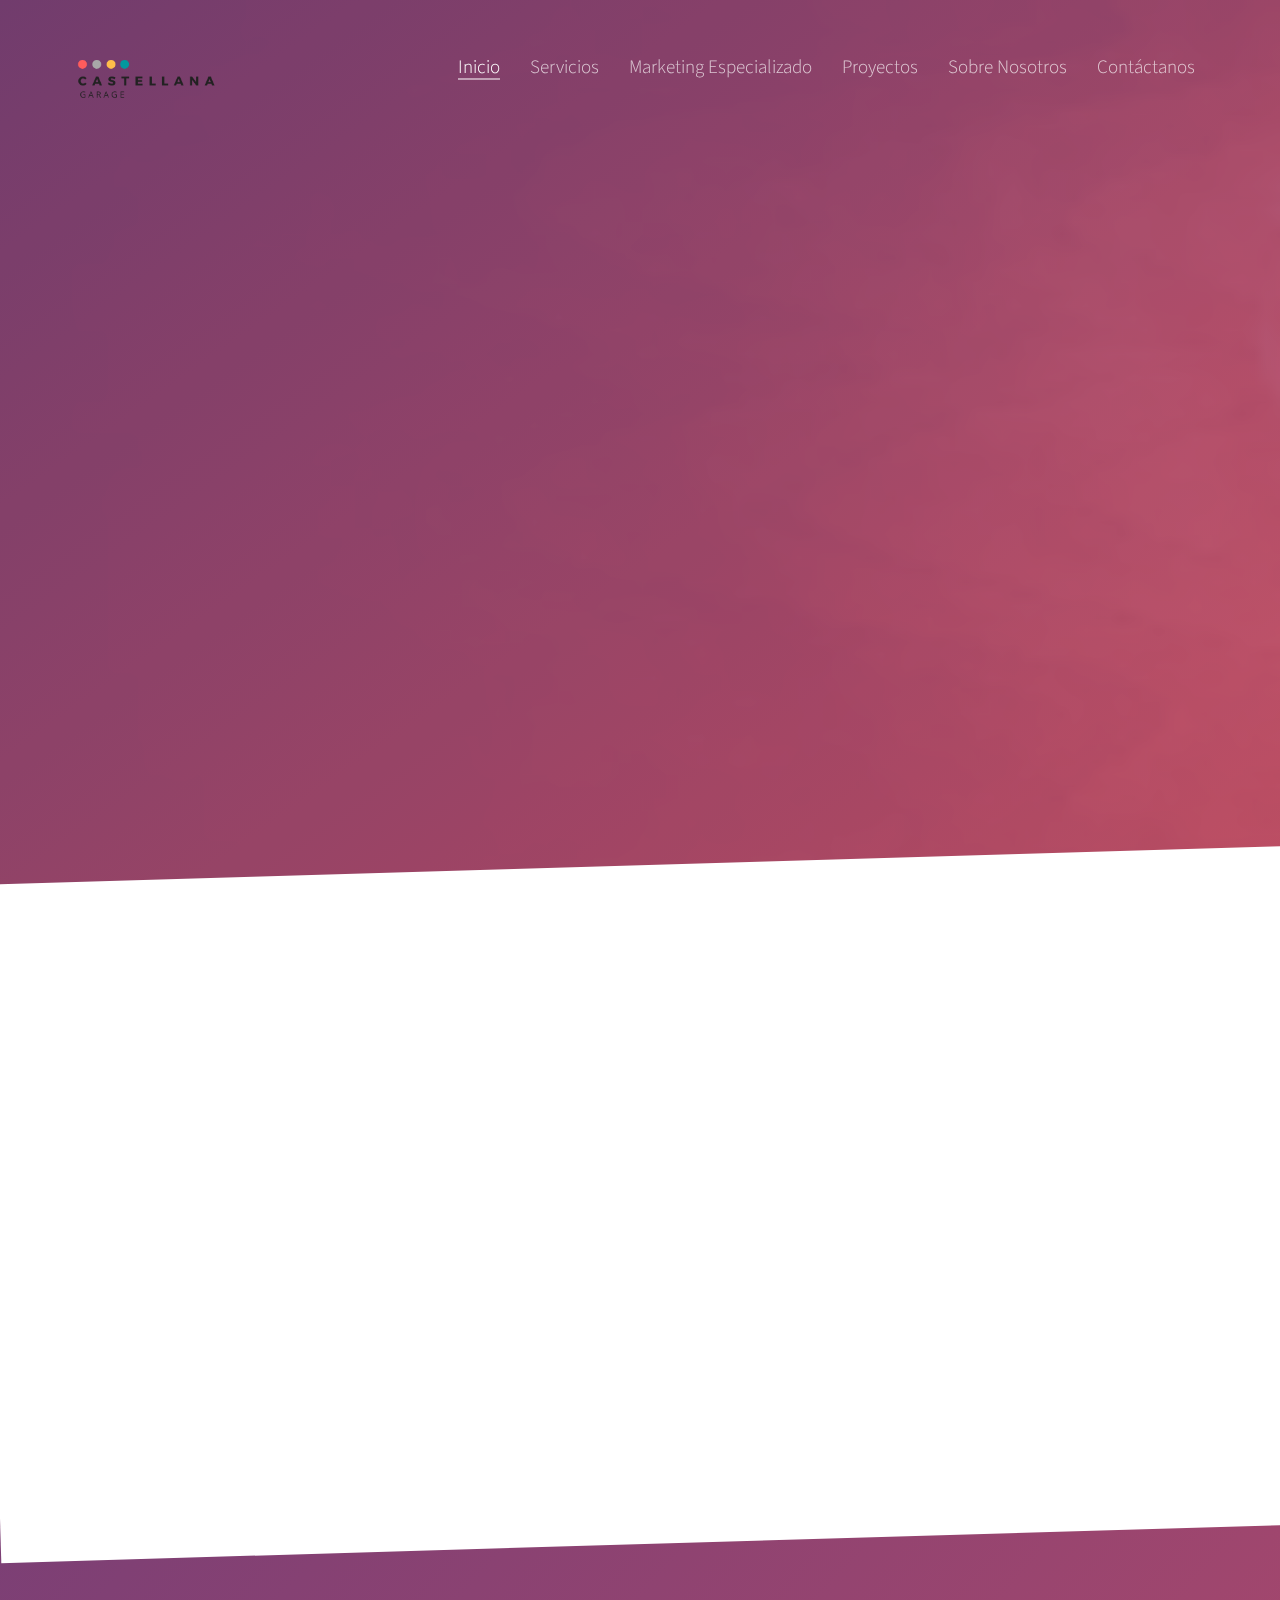
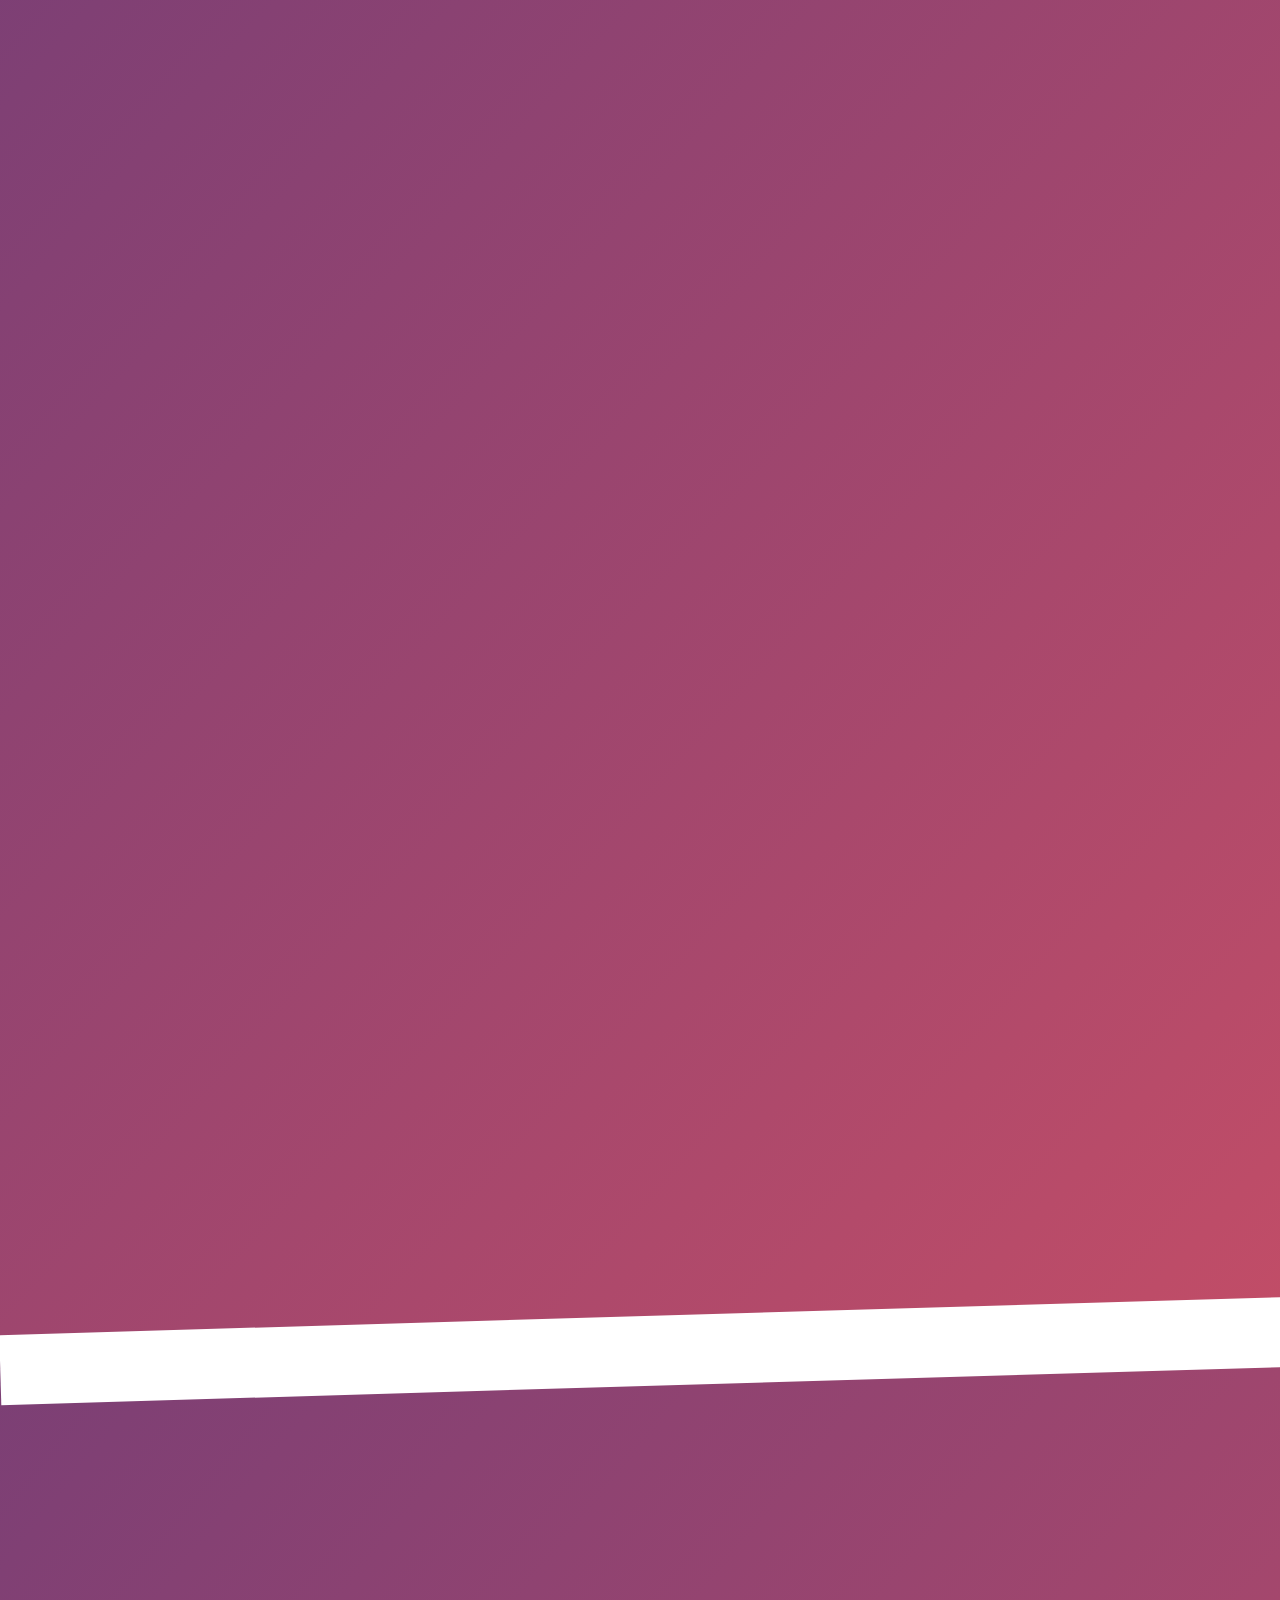
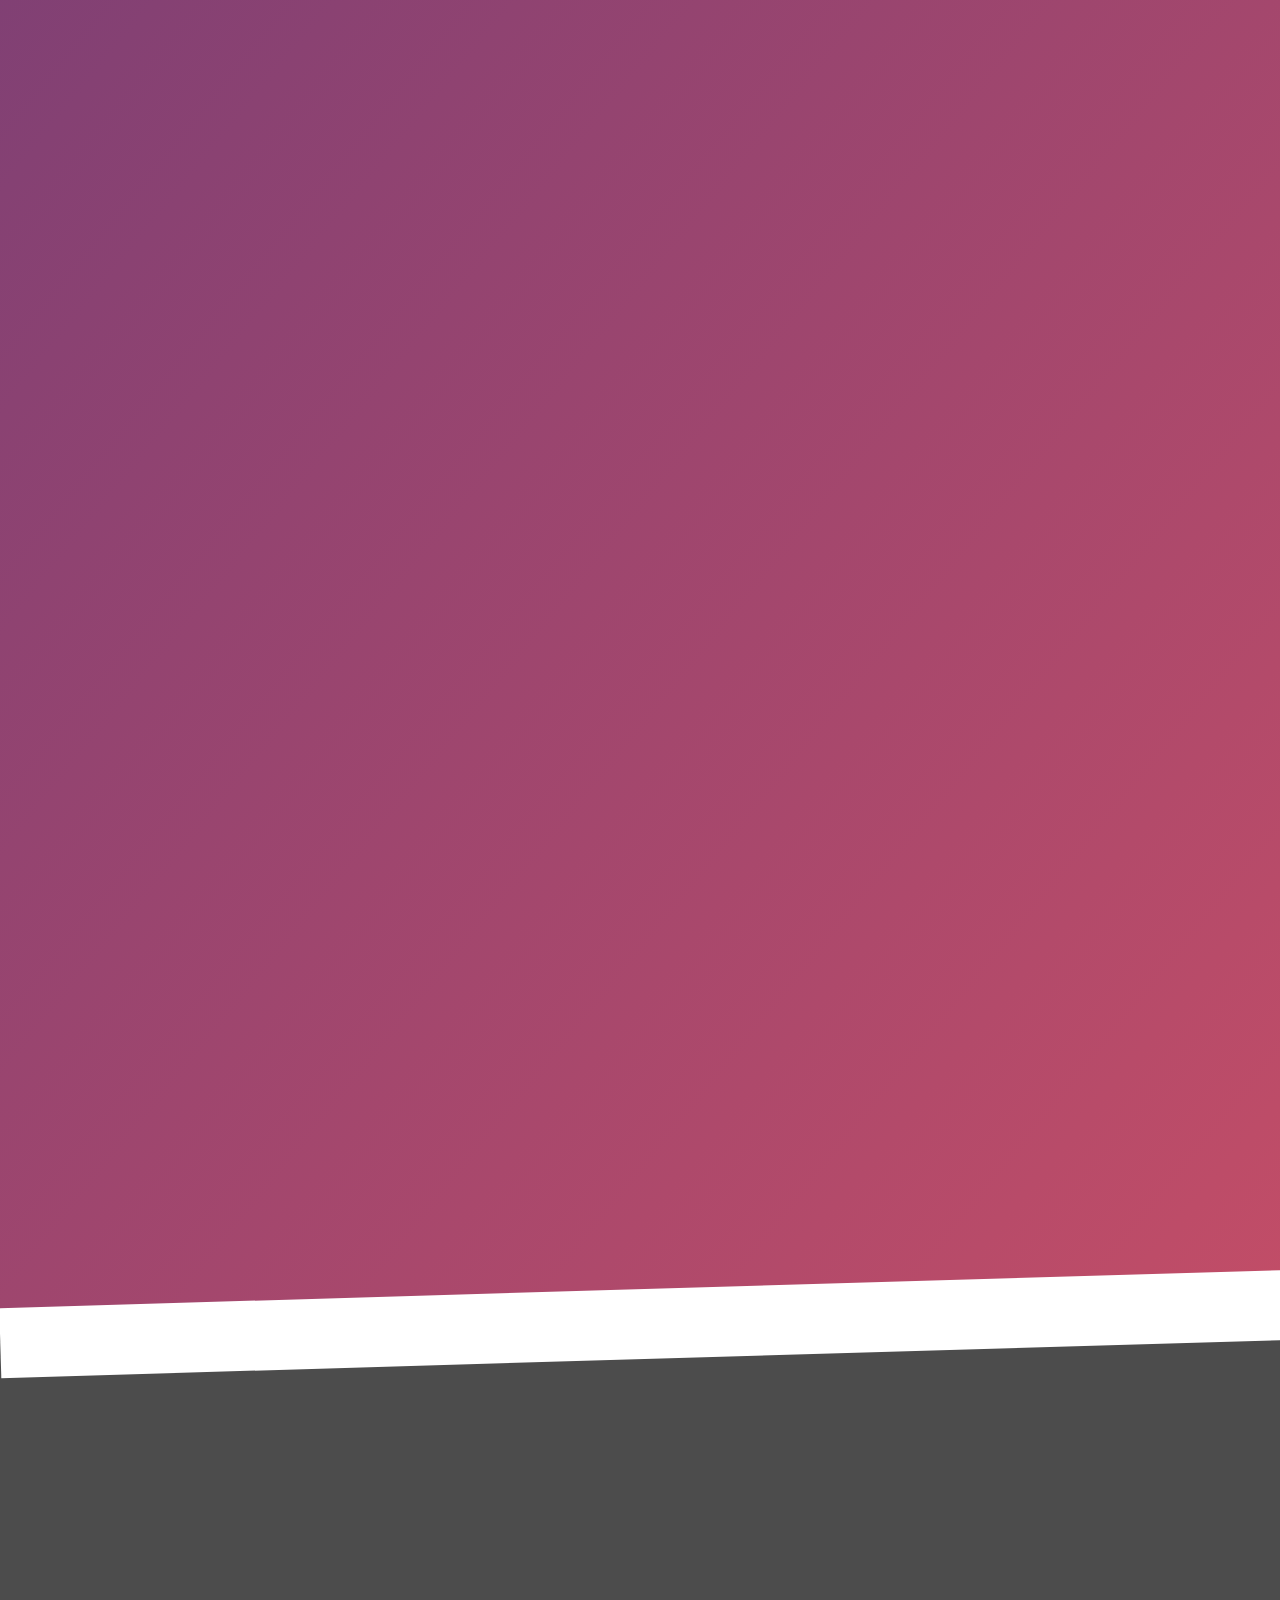
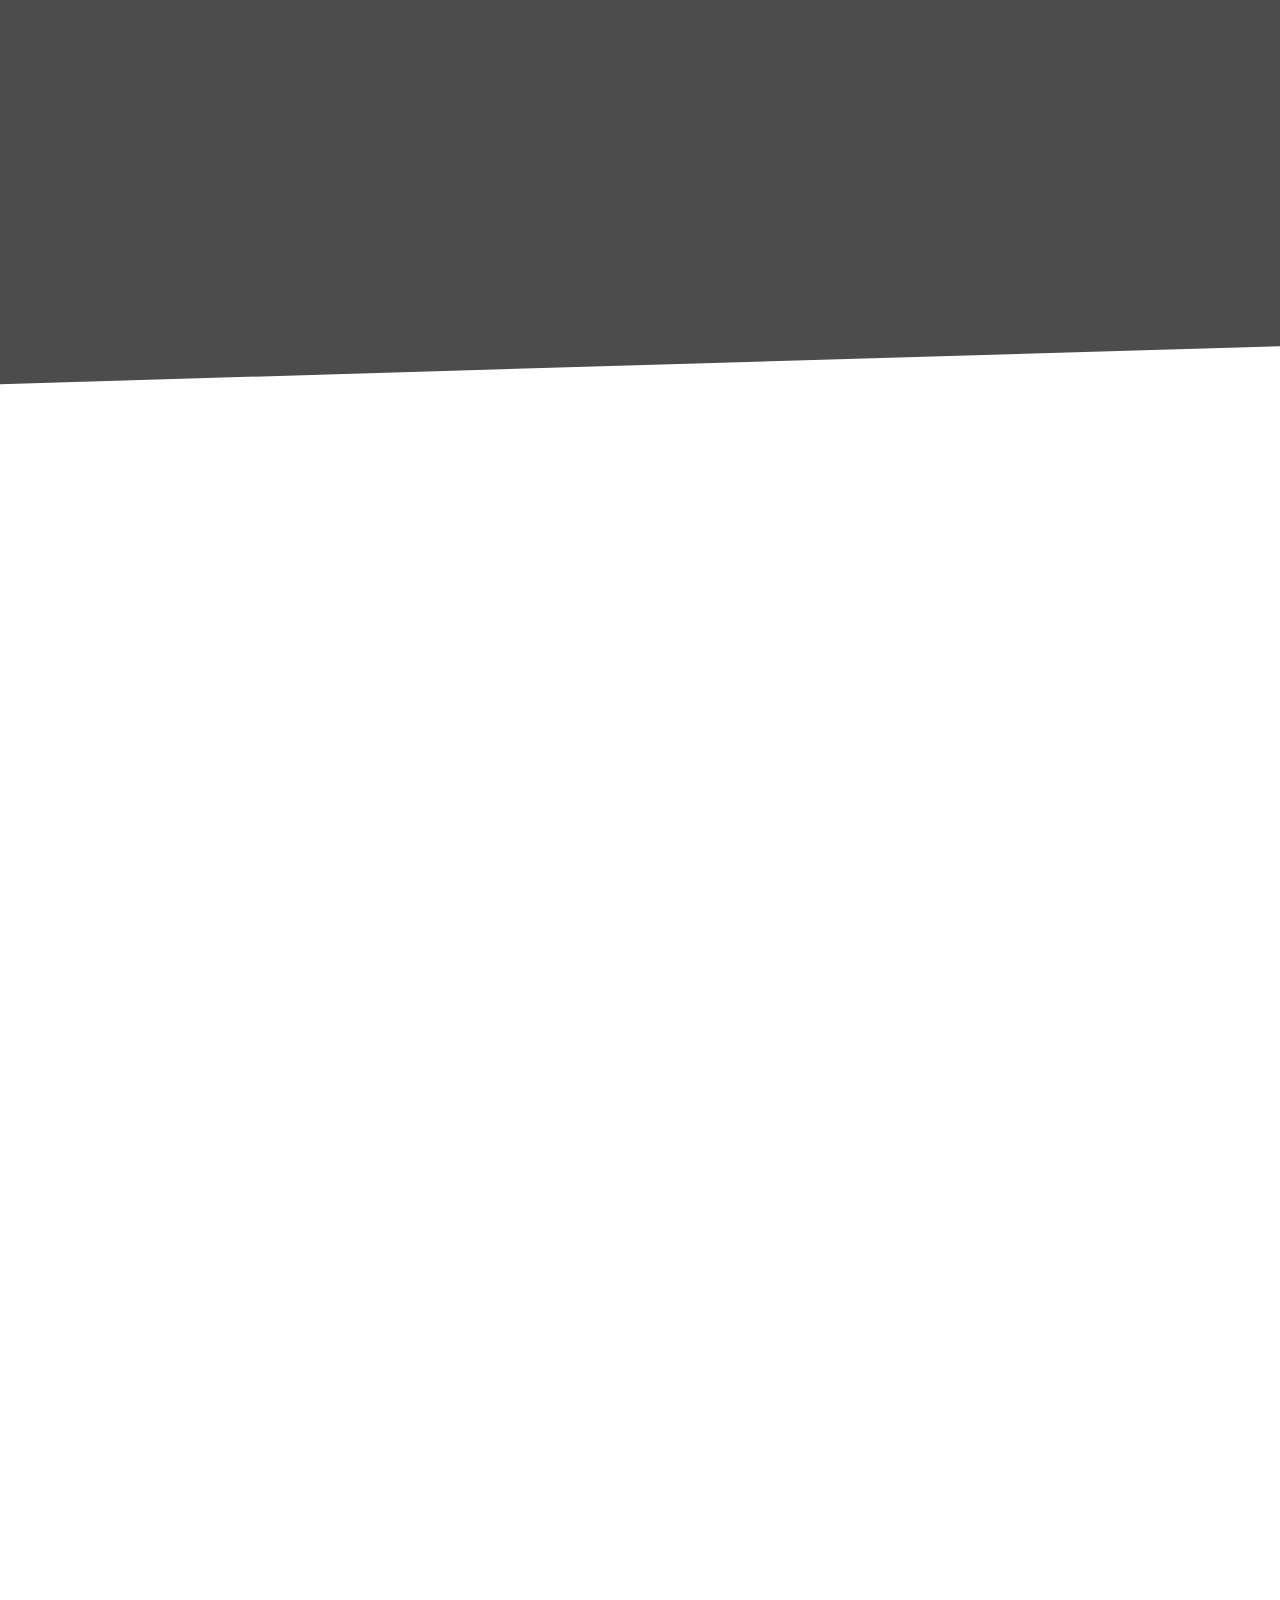
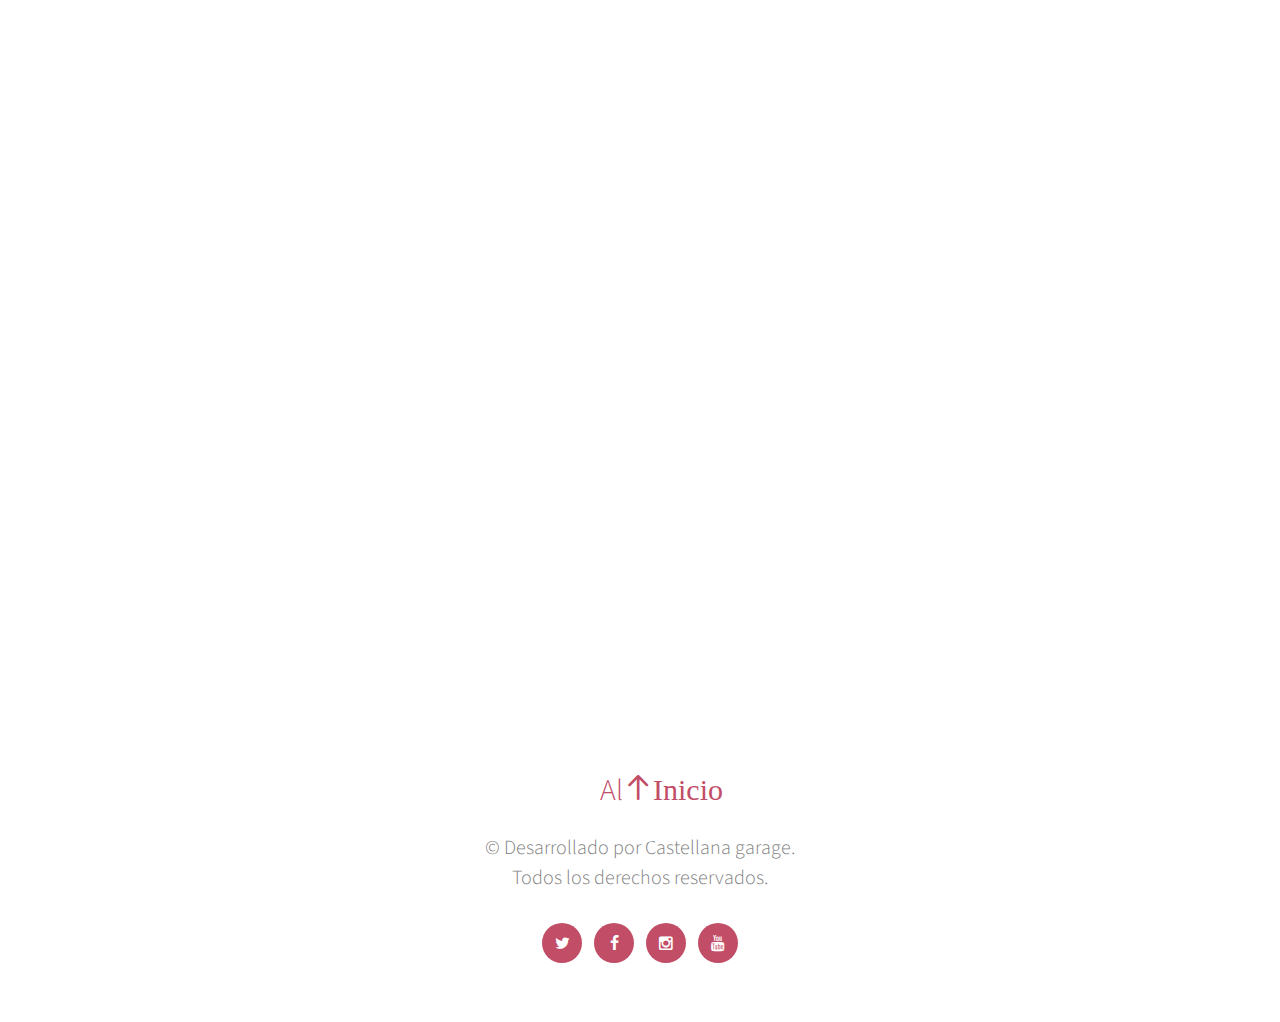
==== index.html @ 18ba5cbe "correcion posiciones de servicios" ====
<!DOCTYPE html>
<!--[if lt IE 7]>      <html class="no-js lt-ie9 lt-ie8 lt-ie7"> <![endif]-->
<!--[if IE 7]>         <html class="no-js lt-ie9 lt-ie8"> <![endif]-->
<!--[if IE 8]>         <html class="no-js lt-ie9"> <![endif]-->
<!--[if gt IE 8]><!--> <html class="no-js"> <!--<![endif]-->
	<head>
	<meta charset="utf-8">
	<meta http-equiv="X-UA-Compatible" content="IE=edge">
	<title>Castellanagarage &mdash; Marketing Digital & Desarrollo Web</title>
	<meta name="viewport" content="width=device-width, initial-scale=1">
	<meta name="description" content="Free HTML5 Template by FREEHTML5.CO" />
	<meta name="keywords" content="free html5, free template, free bootstrap, html5, css3, mobile first, responsive" />
	<meta name="author" content="FREEHTML5.CO" />

  	<!-- Facebook and Twitter integration -->
	<meta property="og:title" content=""/>
	<meta property="og:image" content=""/>
	<meta property="og:url" content=""/>
	<meta property="og:site_name" content=""/>
	<meta property="og:description" content=""/>
	<meta name="twitter:title" content="" />
	<meta name="twitter:image" content="" />
	<meta name="twitter:url" content="" />
	<meta name="twitter:card" content="" />

	<!-- Place favicon.ico and apple-touch-icon.png in the root directory -->
	<link rel="shortcut icon" href="favicon.ico">

	<link href='https://fonts.googleapis.com/css?family=Source+Sans+Pro:400,300,600,400italic,700' rel='stylesheet' type='text/css'>
	
	<!-- Animate.css -->
	<link rel="stylesheet" href="css/animate.css">
	<!-- Icomoon Icon Fonts-->
	<link rel="stylesheet" href="css/icomoon.css">
	<!-- Simple Line Icons -->
	<link rel="stylesheet" href="css/simple-line-icons.css">
	<!-- Magnific Popup -->
	<link rel="stylesheet" href="css/magnific-popup.css">
	<!-- Bootstrap  -->
	<link rel="stylesheet" href="css/bootstrap.css">

	<!-- 
	Default Theme Style 
	You can change the style.css (default color purple) to one of these styles
	
	1. pink.css
	2. blue.css
	3. turquoise.css
	4. orange.css
	5. lightblue.css
	6. brown.css
	7. green.css

	-->
	<link rel="stylesheet" href="css/style.css">

	<!-- Styleswitcher ( This style is for demo purposes only, you may delete this anytime. ) -->
	<link rel="stylesheet" id="theme-switch" href="css/style.css">
	<!-- End demo purposes only -->


	<!--style>
	/* For demo purpose only */
	
	/* For Demo Purposes Only ( You can delete this anytime :-) */
	#colour-variations {
		padding: 10px;
		-webkit-transition: 0.5s;
	  	-o-transition: 0.5s;
	  	transition: 0.5s;
		width: 140px;
		position: fixed;
		left: 0;
		top: 100px;
		z-index: 999999;
		background: #fff;
		/*border-radius: 4px;*/
		border-top-right-radius: 4px;
		border-bottom-right-radius: 4px;
		-webkit-box-shadow: 0 0 9px 0 rgba(0,0,0,.1);
		-moz-box-shadow: 0 0 9px 0 rgba(0,0,0,.1);
		-ms-box-shadow: 0 0 9px 0 rgba(0,0,0,.1);
		box-shadow: 0 0 9px 0 rgba(0,0,0,.1);
	}
	#colour-variations.sleep {
		margin-left: -140px;
	}
	#colour-variations h3 {
		text-align: center;;
		font-size: 11px;
		letter-spacing: 2px;
		text-transform: uppercase;
		color: #777;
		margin: 0 0 10px 0;
		padding: 0;;
	}
	#colour-variations ul,
	#colour-variations ul li {
		padding: 0;
		margin: 0;
	}
	#colour-variations li {
		list-style: none;
		display: block;
		margin-bottom: 5px!important;
		float: left;
		width: 100%;
	}
	#colour-variations li a {
		width: 100%;
		position: relative;
		display: block;
		overflow: hidden;
		-webkit-border-radius: 4px;
		-moz-border-radius: 4px;
		-ms-border-radius: 4px;
		border-radius: 4px;
		-webkit-transition: 0.4s;
		-o-transition: 0.4s;
		transition: 0.4s;
	}
	#colour-variations li a:hover {
	  	opacity: .9;
	}
	#colour-variations li a > span {
		width: 33.33%;
		height: 20px;
		float: left;
		display: -moz-inline-stack;
		display: inline-block;
		zoom: 1;
		*display: inline;
	}

	.option-toggle {
		position: absolute;
		right: 0;
		top: 0;
		margin-top: 5px;
		margin-right: -30px;
		width: 30px;
		height: 30px;
		background: #f64662;
		text-align: center;
		border-top-right-radius: 4px;
		border-bottom-right-radius: 4px;
		color: #fff;
		cursor: pointer;
		-webkit-box-shadow: 0 0 9px 0 rgba(0,0,0,.1);
		-moz-box-shadow: 0 0 9px 0 rgba(0,0,0,.1);
		-ms-box-shadow: 0 0 9px 0 rgba(0,0,0,.1);
		box-shadow: 0 0 9px 0 rgba(0,0,0,.1);
	}
	.option-toggle i {
		top: 2px;
		position: relative;
	}
	.option-toggle:hover, .option-toggle:focus, .option-toggle:active {
		color:  #fff;
		text-decoration: none;
		outline: none;
	}
	</style-->
	<!-- End demo purposes only -->


	<!-- Modernizr JS -->
	<script src="js/modernizr-2.6.2.min.js"></script>
	<!-- FOR IE9 below -->
	<!--[if lt IE 9]>
	<script src="js/respond.min.js"></script>
	<![endif]-->

	</head>
	<body>
	<header role="banner" id="fh5co-header">
			<div class="container">
				<!-- <div class="row"> -->
			    <nav class="navbar navbar-default">
		        <div class="navbar-header">
		        	<!-- Mobile Toggle Menu Button -->
					<!--a href="#" class="js-fh5co-nav-toggle fh5co-nav-toggle" data-toggle="collapse" data-target="#navbar" aria-expanded="false" aria-controls="navbar"><i></i></a-->
		         	<a href="index.html"> <img src="images/logo.png" height="80" weight="100"> </a> 
		        </div>
		        <div id="navbar" class="navbar-collapse collapse">
		          <ul class="nav navbar-nav navbar-right">
					<li class="active"><!--a href="#" data-nav-section="home"><span>Home</span></a></li-->
					<li><a href="#" data-nav-section="Inicio"><span>Inicio</span></a></li>
					<li><a href="#" data-nav-section="Servicios"><span>Servicios</span></a></li>
					<li><a href="#" data-nav-section="Marketing Especializado"><span>Marketing Especializado</span></a></li>
					<li><a href="#" data-nav-section="Proyectos"><span>Proyectos</span></a></li>
					<li><a href="#" data-nav-section="Sobre nosotros"><span>Sobre Nosotros</span></a></li>
					<li><a href="#" data-nav-section="Contactanos"><span>Contáctanos</span></a></li>
		          </ul>
		        </div>
			    </nav>
			  <!-- </div> -->
		  </div>
	</header>

	<section id="fh5co-home" data-section="Inicio" style="background-image: url(images/img_001.png);" data-stellar-background-ratio="0.5">
		<div class="gradient"></div>
		<div class="container">
			<div class="text-wrap">
				<div class="text-inner">
					<div class="row">
						<div class="col-md-8 col-md-offset-2">
							<h1 class="to-animate">Castellana garage.</h1>
							<h2 class="to-animate">"Lo que construye la marca no es el mensaje, <br> es la experiencia que se vive con ella."</h2>
						</div>
					</div>
				</div>
			</div>
		</div>
		<div class="slant"></div>
	</section>

	<section id="fh5co-intro">
		<div class="container">
			<div class="row row-bottom-padded-lg">
				<div class="fh5co-block to-animate" style="background-image: url(images/servicios_002.png);">
					<div class="overlay-darker"></div>
					<div class="overlay"></div>
					<div class="fh5co-text">
						<i class="fh5co-intro-icon icon-html5"></i>
						<h2>Análisis y planificación</h2>
						<p style="text-align: justify;">El primer paso para crear tu página web consiste en realizar un análisis y recopilación de la mayor cantidad de información respecto al tipo de negocio que vas a emprender, a la población que se dirige y a los competidores.</p>
						<p><a href="servicios.html#fh5co-services" class="btn btn-primary">Saber más</a></p>
						<p><br></p>
					</div>
				</div>
				<div class="fh5co-block to-animate" style="background-image: url(images/servicios_003.png);">
					<div class="overlay-darker"></div>
					<div class="overlay"></div>
					<div class="fh5co-text">
						<i class="fh5co-intro-icon icon-bulb"></i>
						<h2>Elige un creador de sitios web</h2>
						<p style="text-align: justify;">En la actualidad puedes contar con la posibilidad de crear una página web comercial de manera simple y a un muy bajo costo gracias a las diversas plataformas que existen.</p>
						<p><a href="servicios.html#fh5co-testimonials" class="btn btn-primary">Saber más</a></p>
						<p><br><br></p>
					</div>
				</div>
				<div class="fh5co-block to-animate" style="background-image: url(images/servicios_004.png);">
					<div class="overlay-darker"></div>
					<div class="overlay"></div>
					<div class="fh5co-text">
						<i class="fh5co-intro-icon icon-rocket"></i>
						<h2>Contrata un hosting y compra un dominio</h2>
						<p style="text-align: justify;">Debes tener en cuenta que para crear una pagína web comercial es necesario poseer un dominio y un hosting. El primero se refiere al registro del nombre de tu web, mientras que el segundo comprende el alojamiento de la misma en un servidor.</p>
						<p><a href="servicios.html#outbound" class="btn btn-primary">Saber más</a></p>
					</div>
				</div>
			</div>
			<!-- <div class="row watch-video text-center to-animate">
					<span>Watch the video</span>
					<a href="https://vimeo.com/user120761333/review/444334363/3dc8106636" class="popup-vimeo btn-video"><i class="icon-play2"></i></a>
				</div>-->
		</div>
	</section>

	<section id="fh5co-services" data-section="Servicios">
		<div class="container">
			<div class="row">
				<div class="col-md-12 section-heading text-left">
					<h2 class=" left-border to-animate">Servicios</h2>
					<div class="row">
						<div class="col-md-8 subtext to-animate" style="text-align: justify;">
							<h3>Si actualmente estás invirtiendo en una estrategia para ganar visibilidad o atraer más visitas a tu negocio y las visitas que llegan a tu web no perciben el valor de tus servicios, estás perdiendo dinero.</h3>
						</div>
					</div>
				</div>
			</div>
			<div class="row">
				<div class="col-md-6 col-sm-6 fh5co-service to-animate">
					<i class="icon to-animate-2 icon-html5"></i>
					<h3>Automatización</h3>
					<p style="text-align: justify;">Interconectamos toda la estructura digital  directamente con tu público a través de aplicaciones que optimizan tiempo y costes.</p>
				</div>

				<div class="col-md-6 col-sm-6 fh5co-service to-animate">
					<i class="icon to-animate-2 icon-layers2"></i>
					<h3>Creación web</h3>
					<p style="text-align: justify;">Creamos una web inteligentes y profesionales para tu negocio.</p>
				</div>

				<div class="clearfix visible-sm-block"></div>
			</div>
			<div class="row">

				<div class="col-md-6 col-sm-6 fh5co-service to-animate">
					<i class="icon to-animate-2 icon-dashboard"></i>
					<h3>Inbound</h3>
					<p style="text-align: justify;">A través del uso de la piscología, diseñamos estrategias de crecimiento y captación orgánico de futuros compradores de tus bienes o servicios.</p>
				</div>

				<div class="col-md-6 col-sm-6 fh5co-service to-animate">
					<i class="icon to-animate-2 icon-desktop"></i>
					<h3>Outbound</h3>
					<p style="text-align: justify;">Marcamos la diferencias en el diseño y creación de campañas y microcampañas de generación de leads en las diferentes plataformas que generan resultados inmediatos. </p>
				</div>
			</div>
			<div class="clearfix visible-sm-block"></div>
			<div class="row">

				<div class="col-md-6 col-sm-6 fh5co-service to-animate">
					<i class="icon to-animate-2 icon-dashboard"></i>
					<h3>Propiedad Intelectual</h3>
					<p style="text-align: justify;">Somos expertos en la creación  y registro de marcas y dominios, lo que le generará un incremento del valor a su negocio desde el primer momento.</p>
				</div>				
			</div>
		</div>
	</section>

	<section id="fh5co-work" data-section="Marketing Especializado">
		<div class="container">
			<div class="row">
				<div class="col-md-12 section-heading text-center">
					<h2 class="to-animate">Marketing Especializado</h2>
					<div class="row">
						<div class="col-md-8 col-md-offset-2 subtext to-animate">
							<h3>Si actualmente estás invirtiendo en una estrategia para ganar visibilidad o atraer más visitas a tu negocio y las visitas que llegan a tu web no perciben el valor de tus servicios, estás perdiendo dinero.</h3>
						</div>
					</div>
				</div>
			</div>
			<div class="row row-bottom-padded-sm">
				<div class="col-md-4 col-sm-6 col-xxs-12">
					<a href="images/educativo.png" class="fh5co-project-item image-popup to-animate">
						<img src="images/educativo.png" alt="Image" class="img-responsive">
						<div class="fh5co-text">
						<h2 style="text-align: center">Educativo</h2>
<!--						<span>Texto aquí...</span>-->
						</div>
					</a>
				</div>
				<div class="col-md-4 col-sm-6 col-xxs-12">
					<a href="images/gamers.png" class="fh5co-project-item image-popup to-animate">
						<img src="images/gamers.png" alt="Image" class="img-responsive">
						<div class="fh5co-text">
						<h2 style="text-align: center">eSports</h2>
<!--						<span>Texto aquí...</span>-->
						</div>
					</a>
				</div>

				<div class="clearfix visible-sm-block"></div>

				<div class="col-md-4 col-sm-6 col-xxs-12">
					<a href="images/influencer.png" class="fh5co-project-item image-popup to-animate">
						<img src="images/influencer.png" alt="Image" class="img-responsive">
						<div class="fh5co-text">
						<h2 style="text-align: center">Influencers</h2>
<!--						<span>Texto aquí...</span>-->
						</div>
					</a>
				</div>
				<div class="col-md-4 col-sm-6 col-xxs-12">
					<a href="images/juridico.png" class="fh5co-project-item image-popup to-animate">
						<img src="images/juridico.png" alt="Image" class="img-responsive">
						<div class="fh5co-text">
						<h2 style="text-align: center">Jurídico</h2>
						<span>Texto aquí...</span>
						</div>
					</a>
				</div>
				
				<div class="clearfix visible-sm-block"></div>

				<!--<div class="col-md-4 col-sm-6 col-xxs-12">
					<a href="images/work_5.jpg" class="fh5co-project-item image-popup to-animate">
						<img src="images/work_5.jpg" alt="Image" class="img-responsive">
						<div class="fh5co-text">
						<h2>Project 1</h2>
						<span>Photography</span>
						</div>
					</a>
				</div>
				<div class="col-md-4 col-sm-6 col-xxs-12">
					<a href="images/work_6.jpg" class="fh5co-project-item image-popup to-animate">
						<img src="images/work_6.jpg" alt="Image" class="img-responsive">
						<div class="fh5co-text">
						<h2>Project 2</h2>
						<span>Illustration</span>
						</div>
					</a>
				</div>-->
			</div>
		</div>
	</section>

	<section id="fh5co-counters" data-section="Proyectos" style="background-image: url(images/full_image_1.jpg);" data-stellar-background-ratio="0.5">
		<div class="fh5co-overlay"></div>
		<div class="container">
			<div class="row">
				<div class="col-md-12 section-heading text-center to-animate">
					<h2>Proyectos</h2>
				</div>
			</div>
			<div class="row">
				<div class="col-md-3 col-sm-6 col-xs-12">
					<div class="fh5co-counter to-animate">
						<i class="fh5co-counter-icon icon-briefcase to-animate-2"></i>
						<!-- <span class="fh5co-counter-number js-counter" data-from="0" data-to="19" data-speed="5000" data-refresh-interval="50">89</span> -->
						<span class="fh5co-counter-label"> <b>UAM</b> <br> Sector educativo <br> Herramientas digitales</span>
					</div>
				</div>
				<div class="col-md-3 col-sm-6 col-xs-12">
					<div class="fh5co-counter to-animate">
						<i class="fh5co-counter-icon icon-code to-animate-2"></i>
						<!-- <span class="fh5co-counter-number js-counter" data-from="0" data-to="234309" data-speed="5000" data-refresh-interval="50">2343409</span> -->
						<span class="fh5co-counter-label"> <b>Castellana Law Firm </b> <br> Sector Juridico <br> Derecho Esport  </span>
					</div>
				</div>
				<div class="col-md-3 col-sm-6 col-xs-12">
					<div class="fh5co-counter to-animate">
						<i class="fh5co-counter-icon icon-cup to-animate-2"></i>
						<!-- <span class="fh5co-counter-number js-counter" data-from="0" data-to="1302" data-speed="5000" data-refresh-interval="50">1302</span> -->
						<span class="fh5co-counter-label"><b>Profesional Brandind </b> <br> Sector Psicologia</span>
					</div>
				</div>
				<!-- <div class="col-md-3 col-sm-6 col-xs-12">
					<div class="fh5co-counter to-animate">
						<i class="fh5co-counter-icon icon-people to-animate-2"></i>
						<span class="fh5co-counter-number js-counter" data-from="0" data-to="152" data-speed="5000" data-refresh-interval="50">52</span>
						<span class="fh5co-counter-label">Clientes felices</span>
					</div>
				</div> -->
			</div>
		</div>
	</section>

	<!-- <section id="fh5co-testimonials" data-section="testimonials">
		<div class="container">
			<div class="row">
				<div class="col-md-12 section-heading text-center">
					<h2 class="to-animate">Testimononios</h2>
					<div class="row">
						<div class="col-md-8 col-md-offset-2 subtext to-animate">
							<h3>Yes, there are two paths you can go by but in the long run, There's still time to change the road you're on!</h3>
						</div>
					</div>
				</div>
			</div>
			<div class="row">
				<div class="col-md-4">
					<div class="box-testimony">
						<blockquote class="to-animate-2">
							<p>&ldquo;Beyond the horizon of the place we lived when we were young, In a world of magnets and miracles. Our thoughts strayed constantly and without boundary, The ringing of the division bell had begun.&rdquo;</p>
						</blockquote>
						<div class="author to-animate">
							<figure><img src="images/person1.jpg" alt="Person"></figure>
							<p>
							Jean Doe, CEO <a href="#">FREEHTML5.co</a> <span class="subtext">Creative Director</span>
							</p>
						</div>
					</div>
				</div>
				<div class="col-md-4">
					<div class="box-testimony">
						<blockquote class="to-animate-2">
							<p>&ldquo; Along the Long Road and on down the Causeway, Do they still meet there by the Cut? There was a ragged band that followed in our footsteps. Running before times took our dreams away. Leaving the myriad small creatures trying to tie us to the ground. To a life consumed by slow decay.&rdquo;</p>
						</blockquote>
						<div class="author to-animate">
							<figure><img src="images/person2.jpg" alt="Person"></figure>
							<p>
							John Doe, Senior UI <a href="#">FREEHTML5.co</a> <span class="subtext">Creative Director</span>
							</p>
						</div>
					</div>
				</div>

				<div class="col-md-4">
					<div class="box-testimony">
						<blockquote class="to-animate-2">
							<p>&ldquo; The grass was greener. The light was brighter. When friends surrounded. The nights of wonder. &rdquo;</p>
						</blockquote>
						<div class="author to-animate">
							<figure><img src="images/person3.jpg" alt="Person"></figure>
							<p>
							Chris Nash, Director <a href="#">FREEHTML5.co</a> <span class="subtext">Creative Director</span>
							</p>
						</div>
					</div>
				</div>
				
				
			</div>
		</div>
	</section>
 -->
	<section id="fh5co-about" data-section="Sobre nosotros">
		<div class="container">
			<div class="row">
				<div class="col-md-12 section-heading text-center">
					<h2 class="to-animate">Sobre Nosotros</h2>
					<div class="row">
						<div class="col-md-8 col-md-offset-2 subtext to-animate">
							<h3>“No es sobre las ideas. Sino hacer que éstas se vuelvan realidad”- Scott Belsky.</h3>
						</div>
					</div>
				</div>
			</div>
			<div class="row">
				<div class="col-md-4">
					<div class="fh5co-person text-center to-animate">
						<figure><img src="images/persona1.jpg" alt="Image"></figure>
						<h3>Alexander Benalcazar</h3>
						<span class="fh5co-position">Ingeniero Web</span>
						<p>Desrrollo y automatizacion de procesos web</p>
						<ul class="social social-circle">
							<li><a href="#"><i class="icon-twitter"></i></a></li>
							<li><a href="#"><i class="icon-facebook"></i></a></li>
							<li><a href="#"><i class="icon-dribbble"></i></a></li>
						</ul>
					</div>
				</div>
				<div class="col-md-4">
					<div class="fh5co-person text-center to-animate">
						<figure><img src="images/person2.jpg" alt="Image"></figure>
						<h3>Michael Baca</h3>
						<span class="fh5co-position">Ingeniero software</span>
						<p>Desarrollo de Backend y base de datos</p>
						<ul class="social social-circle">
							<li><a href="#"><i class="icon-twitter"></i></a></li>
							<li><a href="#"><i class="icon-facebook"></i></a></li>
							<li><a href="#"><i class="icon-github"></i></a></li>
						</ul>
					</div>
				</div>
				<div class="col-md-4">
					<div class="fh5co-person text-center to-animate">
						<figure><img src="images/persona3.jpg" alt="Image"></figure>
						<h3>Ciro Iacomino</h3>
						<span class="fh5co-position">Abogado y Mercadologo</span>
						<p>Experto en negocios y normativa juridica, desarrollo de campañas publicitarias</p>
						<ul class="social social-circle">
							<li><a href="https://www.linkedin.com/in/ciroiacomino/"><i class="icon-instagram"></i></a></li>
							<li><a href="#"><i class="icon-facebook"></i></a></li>
							<li><a href="#"><i class="icon-github"></i></a></li>
						</ul>
					</div>
				</div>
			</div>
			<br>
			<br>
			<div class="row">
				<div class="col-md-2"></div>
				<div class="col-md-4">
					<div class="fh5co-person text-center to-animate">
						<figure><img src="images/person2.jpg" alt="Image"></figure>
						<h3>Vinicio Pazmiño</h3>
						<span class="fh5co-position">Backend - Frontend</span>
						<p>Estrategias en inbound marketing</p>
						<ul class="social social-circle">
							<li><a href="#"><i class="icon-twitter"></i></a></li>
							<li><a href="#"><i class="icon-facebook"></i></a></li>
							<li><a href="#"><i class="icon-dribbble"></i></a></li>
						</ul>
					</div>
				</div>
				<div class="col-md-4">
					<div class="fh5co-person text-center to-animate">
						<figure><img src="images/person1.jpg" alt="Image"></figure>
						<h3>Katy ..</h3>
						<span class="fh5co-position">Grado de Publcidad</span>
						<p>Estrategias en inbound marketing</p>
						<ul class="social social-circle">
							<li><a href="#"><i class="icon-twitter"></i></a></li>
							<li><a href="#"><i class="icon-facebook"></i></a></li>
							<li><a href="#"><i class="icon-dribbble"></i></a></li>
						</ul>
					</div>
				</div>
			</div>
		</div>
	</section>

	<section id="fh5co-contact" data-section="Contactanos">
		<div class="container">
			<div class="row">
				<div class="col-md-12 section-heading text-center">
					<h2 class="to-animate">Contactos</h2>
					<div class="row">
						<div class="col-md-8 col-md-offset-2 subtext to-animate">
							<h3>Quieres saber sobre lo que ofrecemos y construir una idea? </h3>
						</div>
					</div>
				</div>
			</div>
			<div class="row row-bottom-padded-md">
				<div class="col-md-6 to-animate">
					<h3>Contacto</h3>
					<ul class="fh5co-contact-info">
						<li class="fh5co-contact-address ">
							<i class="icon-home"></i>
							Calle Castellana &num; 95, 28040 <br> Madrid, España
						</li>
						<li><i class="icon-phone"></i> (+34) 608 60 65 55</li>
						<li><i class="icon-envelope"></i>castellanagarage@gmail.com</li>
						<li><i class="icon-globe"></i> <a href="#">castellanagarage.com</a></li>
					</ul>
				</div>

				<div class="col-md-6 to-animate">

					<h3>¿Tienes alguna pregunta?</h3>
					<!--
					<div class="form-group ">
						<label for="name" class="sr-only">Nombre</label>
						<input id="name" class="form-control" placeholder="Name" type="text">
					</div>
					<div class="form-group ">
						<label for="email" class="sr-only">Email</label>
						<input id="email" class="form-control" placeholder="Email" type="email">
					</div>
					<div class="form-group ">
						<label for="phone" class="sr-only">Teléfono</label>
						<input id="phone" class="form-control" placeholder="Phone" type="text">
					</div>
					<div class="form-group ">
						<label for="message" class="sr-only">Mensaje</label>
						<textarea name="" id="message" cols="30" rows="5" class="form-control" placeholder="Message"></textarea>
					</div>
					<div class="form-group ">
						<input class="btn btn-primary btn-lg" value="Enviar mensaje" type="submit">
					</div>
					</div>
					-->
					<script charset="utf-8" type="text/javascript" src="//js.hsforms.net/forms/shell.js"></script>
					<script>
							hbspt.forms.create({
							portalId: "8199894",
							formId: "a3a24b6f-8b1a-4bb5-8321-3197b690137a"
						});
					</script>
				</div>

			</div>
		</div>
	</section>
	
	<!-- Start of HubSpot Embed Code -->
	<script type="text/javascript" id="hs-script-loader" async defer src="//js.hs-scripts.com/8199894.js"></script>
	<!-- End of HubSpot Embed Code -->

	<footer id="footer" role="contentinfo">
		<a href="#" class="gotop js-gotop">Al<i class="icon-arrow-up2">Inicio</i></a>
		<div class="container">
			<div class="">
				<div class="col-md-12 text-center">
					<p>&copy; Desarrollado por Castellana garage. <br> Todos los derechos reservados. </a></p>
					
				</div>
			</div>
			<div class="row">
				<div class="col-md-12 text-center">
					<ul class="social social-circle">
						<li><a href="#"><i class="icon-twitter"></i></a></li>
						<li><a href="#"><i class="icon-facebook"></i></a></li>
						<li><a href="#"><i class="icon-instagram"></i></a></li>
						<li><a href="#"><i class="icon-youtube"></i></a></li>
					</ul>
				</div>
			</div>
		</div>
	</footer>
	
	<!-- For demo purposes Only ( You may delete this anytime :-) -->
	<!--div id="colour-variations">
		<a class="option-toggle"><i class="icon-gear"></i></a>
		<h3>Preset Colors</h3>
		<ul>
			<li>
				<a href="javascript: void(0);" data-theme="style">
					<span style="background: #EE701D;"></span>
					<span style="background: #F3A876;"></span>
					<span style="background: #f2f2f2;"></span>
				</a>
			</li>
			<li>
				<a href="javascript: void(0);" data-theme="style2">
					<span style="background: #329998;"></span>
					<span style="background: #6cc99c;"></span>
					<span style="background: #f2f2f2;"></span>
				</a>
			</li>
			<li>
				<a href="javascript: void(0);" data-theme="style3">
					<span style="background: #9f466e;"></span>
					<span style="background: #c24d67;"></span>
					<span style="background: #f2f2f2;"></span>
				</a>
			</li>
			<li>
				<a href="javascript: void(0);" data-theme="style4">
					<span style="background: #3f95ea;"></span>
					<span style="background: #52d3aa;"></span>
					<span style="background: #f2f2f2;"></span>
				</a>
			</li>
		</ul>
	</div-->
	<!-- End demo purposes only -->

	
	<!-- jQuery -->
	<script src="js/jquery.min.js"></script>
	<!-- jQuery Easing -->
	<script src="js/jquery.easing.1.3.js"></script>
	<!-- Bootstrap -->
	<script src="js/bootstrap.min.js"></script>
	<!-- Waypoints -->
	<script src="js/jquery.waypoints.min.js"></script>
	<!-- Stellar Parallax -->
	<script src="js/jquery.stellar.min.js"></script>
	<!-- Counter -->
	<script src="js/jquery.countTo.js"></script>
	<!-- Magnific Popup -->
	<script src="js/jquery.magnific-popup.min.js"></script>
	<script src="js/magnific-popup-options.js"></script>
	<!-- Google Map -->
	<script src="https://maps.googleapis.com/maps/api/js?key=AIzaSyCefOgb1ZWqYtj7raVSmN4PL2WkTrc-KyA&sensor=false"></script>
	<script src="js/google_map.js"></script>

	<!-- For demo purposes only styleswitcher ( You may delete this anytime ) -->
	<script src="js/jquery.style.switcher.js"></script>
	<script>
		$(function(){
			$('#colour-variations ul').styleSwitcher({
				defaultThemeId: 'theme-switch',
				hasPreview: false,
				cookie: {
		          	expires: 30,
		          	isManagingLoad: true
		      	}
			});	
			$('.option-toggle').click(function() {
				$('#colour-variations').toggleClass('sleep');
			});
		});
	</script>
	<!-- End demo purposes only -->

	<!-- Main JS (Do not remove) -->
	<script src="js/main.js"></script>


	</body>
</html>
---- css/icomoon.css ----
@font-face {
	font-family: 'icomoon';
	src:url('../fonts/icomoon/icomoon.eot?qtatmt');
	src:url('../fonts/icomoon/icomoon.eot?qtatmt#iefix') format('embedded-opentype'),
		url('../fonts/icomoon/icomoon.ttf?qtatmt') format('truetype'),
		url('../fonts/icomoon/icomoon.woff?qtatmt') format('woff'),
		url('../fonts/icomoon/icomoon.svg?qtatmt#icomoon') format('svg');
	font-weight: normal;
	font-style: normal;
}

[class^="icon-"], [class*=" icon-"] {
	font-family: 'icomoon';
	speak: none;
	font-style: normal;
	font-weight: normal;
	font-variant: normal;
	text-transform: none;
	line-height: 1;

	/* Better Font Rendering =========== */
	-webkit-font-smoothing: antialiased;
	-moz-osx-font-smoothing: grayscale;
}

.icon-glass:before {
	content: "\f000";
}
.icon-music:before {
	content: "\f001";
}
.icon-search2:before {
	content: "\f002";
}
.icon-envelope-o:before {
	content: "\f003";
}
.icon-heart:before {
	content: "\f004";
}
.icon-star:before {
	content: "\f005";
}
.icon-star-o:before {
	content: "\f006";
}
.icon-user:before {
	content: "\f007";
}
.icon-film:before {
	content: "\f008";
}
.icon-th-large:before {
	content: "\f009";
}
.icon-th:before {
	content: "\f00a";
}
.icon-th-list:before {
	content: "\f00b";
}
.icon-check:before {
	content: "\f00c";
}
.icon-close:before {
	content: "\f00d";
}
.icon-remove:before {
	content: "\f00d";
}
.icon-times:before {
	content: "\f00d";
}
.icon-search-plus:before {
	content: "\f00e";
}
.icon-search-minus:before {
	content: "\f010";
}
.icon-power-off:before {
	content: "\f011";
}
.icon-signal:before {
	content: "\f012";
}
.icon-cog:before {
	content: "\f013";
}
.icon-gear:before {
	content: "\f013";
}
.icon-trash-o:before {
	content: "\f014";
}
.icon-home:before {
	content: "\f015";
}
.icon-file-o:before {
	content: "\f016";
}
.icon-clock-o:before {
	content: "\f017";
}
.icon-road:before {
	content: "\f018";
}
.icon-download:before {
	content: "\f019";
}
.icon-arrow-circle-o-down:before {
	content: "\f01a";
}
.icon-arrow-circle-o-up:before {
	content: "\f01b";
}
.icon-inbox:before {
	content: "\f01c";
}
.icon-play-circle-o:before {
	content: "\f01d";
}
.icon-repeat2:before {
	content: "\f01e";
}
.icon-rotate-right:before {
	content: "\f01e";
}
.icon-refresh:before {
	content: "\f021";
}
.icon-list-alt:before {
	content: "\f022";
}
.icon-lock:before {
	content: "\f023";
}
.icon-flag:before {
	content: "\f024";
}
.icon-headphones:before {
	content: "\f025";
}
.icon-volume-off:before {
	content: "\f026";
}
.icon-volume-down:before {
	content: "\f027";
}
.icon-volume-up:before {
	content: "\f028";
}
.icon-qrcode:before {
	content: "\f029";
}
.icon-barcode:before {
	content: "\f02a";
}
.icon-tag:before {
	content: "\f02b";
}
.icon-tags:before {
	content: "\f02c";
}
.icon-book:before {
	content: "\f02d";
}
.icon-bookmark:before {
	content: "\f02e";
}
.icon-print:before {
	content: "\f02f";
}
.icon-camera:before {
	content: "\f030";
}
.icon-font:before {
	content: "\f031";
}
.icon-bold:before {
	content: "\f032";
}
.icon-italic:before {
	content: "\f033";
}
.icon-text-height:before {
	content: "\f034";
}
.icon-text-width:before {
	content: "\f035";
}
.icon-align-left:before {
	content: "\f036";
}
.icon-align-center2:before {
	content: "\f037";
}
.icon-align-right:before {
	content: "\f038";
}
.icon-align-justify2:before {
	content: "\f039";
}
.icon-list:before {
	content: "\f03a";
}
.icon-dedent:before {
	content: "\f03b";
}
.icon-outdent:before {
	content: "\f03b";
}
.icon-indent:before {
	content: "\f03c";
}
.icon-video-camera:before {
	content: "\f03d";
}
.icon-image:before {
	content: "\f03e";
}
.icon-photo:before {
	content: "\f03e";
}
.icon-picture-o:before {
	content: "\f03e";
}
.icon-pencil:before {
	content: "\f040";
}
.icon-map-marker:before {
	content: "\f041";
}
.icon-adjust:before {
	content: "\f042";
}
.icon-tint:before {
	content: "\f043";
}
.icon-edit:before {
	content: "\f044";
}
.icon-pencil-square-o:before {
	content: "\f044";
}
.icon-share-square-o:before {
	content: "\f045";
}
.icon-check-square-o:before {
	content: "\f046";
}
.icon-arrows:before {
	content: "\f047";
}
.icon-step-backward:before {
	content: "\f048";
}
.icon-fast-backward:before {
	content: "\f049";
}
.icon-backward:before {
	content: "\f04a";
}
.icon-play2:before {
	content: "\f04b";
}
.icon-pause2:before {
	content: "\f04c";
}
.icon-stop2:before {
	content: "\f04d";
}
.icon-forward:before {
	content: "\f04e";
}
.icon-fast-forward2:before {
	content: "\f050";
}
.icon-step-forward:before {
	content: "\f051";
}
.icon-eject:before {
	content: "\f052";
}
.icon-chevron-left:before {
	content: "\f053";
}
.icon-chevron-right:before {
	content: "\f054";
}
.icon-plus-circle:before {
	content: "\f055";
}
.icon-minus-circle:before {
	content: "\f056";
}
.icon-times-circle:before {
	content: "\f057";
}
.icon-check-circle:before {
	content: "\f058";
}
.icon-question-circle:before {
	content: "\f059";
}
.icon-info-circle:before {
	content: "\f05a";
}
.icon-crosshairs:before {
	content: "\f05b";
}
.icon-times-circle-o:before {
	content: "\f05c";
}
.icon-check-circle-o:before {
	content: "\f05d";
}
.icon-ban2:before {
	content: "\f05e";
}
.icon-arrow-left:before {
	content: "\f060";
}
.icon-arrow-right:before {
	content: "\f061";
}
.icon-arrow-up:before {
	content: "\f062";
}
.icon-arrow-down:before {
	content: "\f063";
}
.icon-mail-forward:before {
	content: "\f064";
}
.icon-share:before {
	content: "\f064";
}
.icon-expand2:before {
	content: "\f065";
}
.icon-compress:before {
	content: "\f066";
}
.icon-plus:before {
	content: "\f067";
}
.icon-minus:before {
	content: "\f068";
}
.icon-asterisk:before {
	content: "\f069";
}
.icon-exclamation-circle:before {
	content: "\f06a";
}
.icon-gift:before {
	content: "\f06b";
}
.icon-leaf:before {
	content: "\f06c";
}
.icon-fire:before {
	content: "\f06d";
}
.icon-eye:before {
	content: "\f06e";
}
.icon-eye-slash:before {
	content: "\f070";
}
.icon-exclamation-triangle:before {
	content: "\f071";
}
.icon-warning:before {
	content: "\f071";
}
.icon-plane:before {
	content: "\f072";
}
.icon-calendar:before {
	content: "\f073";
}
.icon-random:before {
	content: "\f074";
}
.icon-comment:before {
	content: "\f075";
}
.icon-magnet:before {
	content: "\f076";
}
.icon-chevron-up:before {
	content: "\f077";
}
.icon-chevron-down:before {
	content: "\f078";
}
.icon-retweet:before {
	content: "\f079";
}
.icon-shopping-cart:before {
	content: "\f07a";
}
.icon-folder:before {
	content: "\f07b";
}
.icon-folder-open:before {
	content: "\f07c";
}
.icon-arrows-v:before {
	content: "\f07d";
}
.icon-arrows-h:before {
	content: "\f07e";
}
.icon-bar-chart:before {
	content: "\f080";
}
.icon-bar-chart-o:before {
	content: "\f080";
}
.icon-twitter-square:before {
	content: "\f081";
}
.icon-facebook-square:before {
	content: "\f082";
}
.icon-camera-retro:before {
	content: "\f083";
}
.icon-key:before {
	content: "\f084";
}
.icon-cogs:before {
	content: "\f085";
}
.icon-gears:before {
	content: "\f085";
}
.icon-comments:before {
	content: "\f086";
}
.icon-thumbs-o-up:before {
	content: "\f087";
}
.icon-thumbs-o-down:before {
	content: "\f088";
}
.icon-star-half:before {
	content: "\f089";
}
.icon-heart-o:before {
	content: "\f08a";
}
.icon-sign-out:before {
	content: "\f08b";
}
.icon-linkedin-square:before {
	content: "\f08c";
}
.icon-thumb-tack:before {
	content: "\f08d";
}
.icon-external-link:before {
	content: "\f08e";
}
.icon-sign-in:before {
	content: "\f090";
}
.icon-trophy:before {
	content: "\f091";
}
.icon-github-square:before {
	content: "\f092";
}
.icon-upload:before {
	content: "\f093";
}
.icon-lemon-o:before {
	content: "\f094";
}
.icon-phone:before {
	content: "\f095";
}
.icon-square-o:before {
	content: "\f096";
}
.icon-bookmark-o:before {
	content: "\f097";
}
.icon-phone-square:before {
	content: "\f098";
}
.icon-twitter:before {
	content: "\f099";
}
.icon-facebook:before {
	content: "\f09a";
}
.icon-facebook-f:before {
	content: "\f09a";
}
.icon-github:before {
	content: "\f09b";
}
.icon-unlock2:before {
	content: "\f09c";
}
.icon-credit-card:before {
	content: "\f09d";
}
.icon-feed:before {
	content: "\f09e";
}
.icon-rss:before {
	content: "\f09e";
}
.icon-hdd-o:before {
	content: "\f0a0";
}
.icon-bullhorn:before {
	content: "\f0a1";
}
.icon-bell-o:before {
	content: "\f0a2";
}
.icon-certificate:before {
	content: "\f0a3";
}
.icon-hand-o-right:before {
	content: "\f0a4";
}
.icon-hand-o-left:before {
	content: "\f0a5";
}
.icon-hand-o-up:before {
	content: "\f0a6";
}
.icon-hand-o-down:before {
	content: "\f0a7";
}
.icon-arrow-circle-left:before {
	content: "\f0a8";
}
.icon-arrow-circle-right:before {
	content: "\f0a9";
}
.icon-arrow-circle-up:before {
	content: "\f0aa";
}
.icon-arrow-circle-down:before {
	content: "\f0ab";
}
.icon-globe:before {
	content: "\f0ac";
}
.icon-wrench:before {
	content: "\f0ad";
}
.icon-tasks:before {
	content: "\f0ae";
}
.icon-filter:before {
	content: "\f0b0";
}
.icon-briefcase:before {
	content: "\f0b1";
}
.icon-arrows-alt:before {
	content: "\f0b2";
}
.icon-group:before {
	content: "\f0c0";
}
.icon-users:before {
	content: "\f0c0";
}
.icon-chain:before {
	content: "\f0c1";
}
.icon-link:before {
	content: "\f0c1";
}
.icon-cloud:before {
	content: "\f0c2";
}
.icon-flask:before {
	content: "\f0c3";
}
.icon-cut:before {
	content: "\f0c4";
}
.icon-scissors:before {
	content: "\f0c4";
}
.icon-copy:before {
	content: "\f0c5";
}
.icon-files-o:before {
	content: "\f0c5";
}
.icon-paperclip:before {
	content: "\f0c6";
}
.icon-floppy-o:before {
	content: "\f0c7";
}
.icon-save:before {
	content: "\f0c7";
}
.icon-square:before {
	content: "\f0c8";
}
.icon-bars:before {
	content: "\f0c9";
}
.icon-navicon:before {
	content: "\f0c9";
}
.icon-reorder:before {
	content: "\f0c9";
}
.icon-list-ul:before {
	content: "\f0ca";
}
.icon-list-ol:before {
	content: "\f0cb";
}
.icon-strikethrough:before {
	content: "\f0cc";
}
.icon-underline:before {
	content: "\f0cd";
}
.icon-table:before {
	content: "\f0ce";
}
.icon-magic:before {
	content: "\f0d0";
}
.icon-truck:before {
	content: "\f0d1";
}
.icon-pinterest:before {
	content: "\f0d2";
}
.icon-pinterest-square:before {
	content: "\f0d3";
}
.icon-google-plus-square:before {
	content: "\f0d4";
}
.icon-google-plus:before {
	content: "\f0d5";
}
.icon-money:before {
	content: "\f0d6";
}
.icon-caret-down:before {
	content: "\f0d7";
}
.icon-caret-up:before {
	content: "\f0d8";
}
.icon-caret-left:before {
	content: "\f0d9";
}
.icon-caret-right:before {
	content: "\f0da";
}
.icon-columns2:before {
	content: "\f0db";
}
.icon-sort:before {
	content: "\f0dc";
}
.icon-unsorted:before {
	content: "\f0dc";
}
.icon-sort-desc:before {
	content: "\f0dd";
}
.icon-sort-down:before {
	content: "\f0dd";
}
.icon-sort-asc:before {
	content: "\f0de";
}
.icon-sort-up:before {
	content: "\f0de";
}
.icon-envelope:before {
	content: "\f0e0";
}
.icon-linkedin:before {
	content: "\f0e1";
}
.icon-rotate-left:before {
	content: "\f0e2";
}
.icon-undo:before {
	content: "\f0e2";
}
.icon-gavel:before {
	content: "\f0e3";
}
.icon-legal:before {
	content: "\f0e3";
}
.icon-dashboard:before {
	content: "\f0e4";
}
.icon-tachometer:before {
	content: "\f0e4";
}
.icon-comment-o:before {
	content: "\f0e5";
}
.icon-comments-o:before {
	content: "\f0e6";
}
.icon-bolt:before {
	content: "\f0e7";
}
.icon-flash:before {
	content: "\f0e7";
}
.icon-sitemap:before {
	content: "\f0e8";
}
.icon-umbrella2:before {
	content: "\f0e9";
}
.icon-clipboard:before {
	content: "\f0ea";
}
.icon-paste:before {
	content: "\f0ea";
}
.icon-lightbulb-o:before {
	content: "\f0eb";
}
.icon-exchange:before {
	content: "\f0ec";
}
.icon-cloud-download2:before {
	content: "\f0ed";
}
.icon-cloud-upload2:before {
	content: "\f0ee";
}
.icon-user-md:before {
	content: "\f0f0";
}
.icon-stethoscope:before {
	content: "\f0f1";
}
.icon-suitcase:before {
	content: "\f0f2";
}
.icon-bell:before {
	content: "\f0f3";
}
.icon-coffee:before {
	content: "\f0f4";
}
.icon-cutlery:before {
	content: "\f0f5";
}
.icon-file-text-o:before {
	content: "\f0f6";
}
.icon-building-o:before {
	content: "\f0f7";
}
.icon-hospital-o:before {
	content: "\f0f8";
}
.icon-ambulance:before {
	content: "\f0f9";
}
.icon-medkit:before {
	content: "\f0fa";
}
.icon-fighter-jet:before {
	content: "\f0fb";
}
.icon-beer:before {
	content: "\f0fc";
}
.icon-h-square:before {
	content: "\f0fd";
}
.icon-plus-square:before {
	content: "\f0fe";
}
.icon-angle-double-left:before {
	content: "\f100";
}
.icon-angle-double-right:before {
	content: "\f101";
}
.icon-angle-double-up:before {
	content: "\f102";
}
.icon-angle-double-down:before {
	content: "\f103";
}
.icon-angle-left:before {
	content: "\f104";
}
.icon-angle-right:before {
	content: "\f105";
}
.icon-angle-up:before {
	content: "\f106";
}
.icon-angle-down:before {
	content: "\f107";
}
.icon-desktop:before {
	content: "\f108";
}
.icon-laptop:before {
	content: "\f109";
}
.icon-tablet:before {
	content: "\f10a";
}
.icon-mobile:before {
	content: "\f10b";
}
.icon-mobile-phone:before {
	content: "\f10b";
}
.icon-circle-o:before {
	content: "\f10c";
}
.icon-quote-left:before {
	content: "\f10d";
}
.icon-quote-right:before {
	content: "\f10e";
}
.icon-spinner:before {
	content: "\f110";
}
.icon-circle:before {
	content: "\f111";
}
.icon-mail-reply:before {
	content: "\f112";
}
.icon-reply:before {
	content: "\f112";
}
.icon-github-alt:before {
	content: "\f113";
}
.icon-folder-o:before {
	content: "\f114";
}
.icon-folder-open-o:before {
	content: "\f115";
}
.icon-smile-o:before {
	content: "\f118";
}
.icon-frown-o:before {
	content: "\f119";
}
.icon-meh-o:before {
	content: "\f11a";
}
.icon-gamepad:before {
	content: "\f11b";
}
.icon-keyboard-o:before {
	content: "\f11c";
}
.icon-flag-o:before {
	content: "\f11d";
}
.icon-flag-checkered:before {
	content: "\f11e";
}
.icon-terminal:before {
	content: "\f120";
}
.icon-code:before {
	content: "\f121";
}
.icon-mail-reply-all:before {
	content: "\f122";
}
.icon-reply-all:before {
	content: "\f122";
}
.icon-star-half-empty:before {
	content: "\f123";
}
.icon-star-half-full:before {
	content: "\f123";
}
.icon-star-half-o:before {
	content: "\f123";
}
.icon-location-arrow:before {
	content: "\f124";
}
.icon-crop:before {
	content: "\f125";
}
.icon-code-fork:before {
	content: "\f126";
}
.icon-chain-broken:before {
	content: "\f127";
}
.icon-unlink:before {
	content: "\f127";
}
.icon-question:before {
	content: "\f128";
}
.icon-info:before {
	content: "\f129";
}
.icon-exclamation:before {
	content: "\f12a";
}
.icon-superscript:before {
	content: "\f12b";
}
.icon-subscript:before {
	content: "\f12c";
}
.icon-eraser:before {
	content: "\f12d";
}
.icon-puzzle-piece:before {
	content: "\f12e";
}
.icon-microphone2:before {
	content: "\f130";
}
.icon-microphone-slash:before {
	content: "\f131";
}
.icon-shield:before {
	content: "\f132";
}
.icon-calendar-o:before {
	content: "\f133";
}
.icon-fire-extinguisher:before {
	content: "\f134";
}
.icon-rocket:before {
	content: "\f135";
}
.icon-maxcdn:before {
	content: "\f136";
}
.icon-chevron-circle-left:before {
	content: "\f137";
}
.icon-chevron-circle-right:before {
	content: "\f138";
}
.icon-chevron-circle-up:before {
	content: "\f139";
}
.icon-chevron-circle-down:before {
	content: "\f13a";
}
.icon-html5:before {
	content: "\f13b";
}
.icon-css3:before {
	content: "\f13c";
}
.icon-anchor2:before {
	content: "\f13d";
}
.icon-unlock-alt:before {
	content: "\f13e";
}
.icon-bullseye:before {
	content: "\f140";
}
.icon-ellipsis-h:before {
	content: "\f141";
}
.icon-ellipsis-v:before {
	content: "\f142";
}
.icon-rss-square:before {
	content: "\f143";
}
.icon-play-circle:before {
	content: "\f144";
}
.icon-ticket:before {
	content: "\f145";
}
.icon-minus-square:before {
	content: "\f146";
}
.icon-minus-square-o:before {
	content: "\f147";
}
.icon-level-up:before {
	content: "\f148";
}
.icon-level-down:before {
	content: "\f149";
}
.icon-check-square:before {
	content: "\f14a";
}
.icon-pencil-square:before {
	content: "\f14b";
}
.icon-external-link-square:before {
	content: "\f14c";
}
.icon-share-square:before {
	content: "\f14d";
}
.icon-compass:before {
	content: "\f14e";
}
.icon-caret-square-o-down:before {
	content: "\f150";
}
.icon-toggle-down:before {
	content: "\f150";
}
.icon-caret-square-o-up:before {
	content: "\f151";
}
.icon-toggle-up:before {
	content: "\f151";
}
.icon-caret-square-o-right:before {
	content: "\f152";
}
.icon-toggle-right:before {
	content: "\f152";
}
.icon-eur:before {
	content: "\f153";
}
.icon-euro:before {
	content: "\f153";
}
.icon-gbp:before {
	content: "\f154";
}
.icon-dollar:before {
	content: "\f155";
}
.icon-usd:before {
	content: "\f155";
}
.icon-inr:before {
	content: "\f156";
}
.icon-rupee:before {
	content: "\f156";
}
.icon-cny:before {
	content: "\f157";
}
.icon-jpy:before {
	content: "\f157";
}
.icon-rmb:before {
	content: "\f157";
}
.icon-yen:before {
	content: "\f157";
}
.icon-rouble:before {
	content: "\f158";
}
.icon-rub:before {
	content: "\f158";
}
.icon-ruble:before {
	content: "\f158";
}
.icon-krw:before {
	content: "\f159";
}
.icon-won:before {
	content: "\f159";
}
.icon-bitcoin:before {
	content: "\f15a";
}
.icon-btc:before {
	content: "\f15a";
}
.icon-file2:before {
	content: "\f15b";
}
.icon-file-text:before {
	content: "\f15c";
}
.icon-sort-alpha-asc:before {
	content: "\f15d";
}
.icon-sort-alpha-desc:before {
	content: "\f15e";
}
.icon-sort-amount-asc:before {
	content: "\f160";
}
.icon-sort-amount-desc:before {
	content: "\f161";
}
.icon-sort-numeric-asc:before {
	content: "\f162";
}
.icon-sort-numeric-desc:before {
	content: "\f163";
}
.icon-thumbs-up:before {
	content: "\f164";
}
.icon-thumbs-down:before {
	content: "\f165";
}
.icon-youtube-square:before {
	content: "\f166";
}
.icon-youtube:before {
	content: "\f167";
}
.icon-xing:before {
	content: "\f168";
}
.icon-xing-square:before {
	content: "\f169";
}
.icon-youtube-play:before {
	content: "\f16a";
}
.icon-dropbox:before {
	content: "\f16b";
}
.icon-stack-overflow:before {
	content: "\f16c";
}
.icon-instagram:before {
	content: "\f16d";
}
.icon-flickr:before {
	content: "\f16e";
}
.icon-adn:before {
	content: "\f170";
}
.icon-bitbucket:before {
	content: "\f171";
}
.icon-bitbucket-square:before {
	content: "\f172";
}
.icon-tumblr:before {
	content: "\f173";
}
.icon-tumblr-square:before {
	content: "\f174";
}
.icon-long-arrow-down:before {
	content: "\f175";
}
.icon-long-arrow-up:before {
	content: "\f176";
}
.icon-long-arrow-left:before {
	content: "\f177";
}
.icon-long-arrow-right:before {
	content: "\f178";
}
.icon-apple:before {
	content: "\f179";
}
.icon-windows:before {
	content: "\f17a";
}
.icon-android:before {
	content: "\f17b";
}
.icon-linux:before {
	content: "\f17c";
}
.icon-dribbble:before {
	content: "\f17d";
}
.icon-skype:before {
	content: "\f17e";
}
.icon-foursquare:before {
	content: "\f180";
}
.icon-trello:before {
	content: "\f181";
}
.icon-female:before {
	content: "\f182";
}
.icon-male:before {
	content: "\f183";
}
.icon-gittip:before {
	content: "\f184";
}
.icon-gratipay:before {
	content: "\f184";
}
.icon-sun-o:before {
	content: "\f185";
}
.icon-moon-o:before {
	content: "\f186";
}
.icon-archive:before {
	content: "\f187";
}
.icon-bug:before {
	content: "\f188";
}
.icon-vk:before {
	content: "\f189";
}
.icon-weibo:before {
	content: "\f18a";
}
.icon-renren:before {
	content: "\f18b";
}
.icon-pagelines:before {
	content: "\f18c";
}
.icon-stack-exchange:before {
	content: "\f18d";
}
.icon-arrow-circle-o-right:before {
	content: "\f18e";
}
.icon-arrow-circle-o-left:before {
	content: "\f190";
}
.icon-caret-square-o-left:before {
	content: "\f191";
}
.icon-toggle-left:before {
	content: "\f191";
}
.icon-dot-circle-o:before {
	content: "\f192";
}
.icon-wheelchair:before {
	content: "\f193";
}
.icon-vimeo-square:before {
	content: "\f194";
}
.icon-try:before {
	content: "\f195";
}
.icon-turkish-lira:before {
	content: "\f195";
}
.icon-plus-square-o:before {
	content: "\f196";
}
.icon-space-shuttle:before {
	content: "\f197";
}
.icon-slack:before {
	content: "\f198";
}
.icon-envelope-square:before {
	content: "\f199";
}
.icon-wordpress:before {
	content: "\f19a";
}
.icon-openid:before {
	content: "\f19b";
}
.icon-bank:before {
	content: "\f19c";
}
.icon-institution:before {
	content: "\f19c";
}
.icon-university:before {
	content: "\f19c";
}
.icon-graduation-cap:before {
	content: "\f19d";
}
.icon-mortar-board:before {
	content: "\f19d";
}
.icon-yahoo:before {
	content: "\f19e";
}
.icon-google:before {
	content: "\f1a0";
}
.icon-reddit:before {
	content: "\f1a1";
}
.icon-reddit-square:before {
	content: "\f1a2";
}
.icon-stumbleupon-circle:before {
	content: "\f1a3";
}
.icon-stumbleupon:before {
	content: "\f1a4";
}
.icon-delicious:before {
	content: "\f1a5";
}
.icon-digg:before {
	content: "\f1a6";
}
.icon-pied-piper:before {
	content: "\f1a7";
}
.icon-pied-piper-alt:before {
	content: "\f1a8";
}
.icon-drupal:before {
	content: "\f1a9";
}
.icon-joomla:before {
	content: "\f1aa";
}
.icon-language:before {
	content: "\f1ab";
}
.icon-fax:before {
	content: "\f1ac";
}
.icon-building:before {
	content: "\f1ad";
}
.icon-child:before {
	content: "\f1ae";
}
.icon-paw:before {
	content: "\f1b0";
}
.icon-spoon:before {
	content: "\f1b1";
}
.icon-cube:before {
	content: "\f1b2";
}
.icon-cubes:before {
	content: "\f1b3";
}
.icon-behance:before {
	content: "\f1b4";
}
.icon-behance-square:before {
	content: "\f1b5";
}
.icon-steam:before {
	content: "\f1b6";
}
.icon-steam-square:before {
	content: "\f1b7";
}
.icon-recycle:before {
	content: "\f1b8";
}
.icon-automobile:before {
	content: "\f1b9";
}
.icon-car:before {
	content: "\f1b9";
}
.icon-cab:before {
	content: "\f1ba";
}
.icon-taxi:before {
	content: "\f1ba";
}
.icon-tree:before {
	content: "\f1bb";
}
.icon-spotify:before {
	content: "\f1bc";
}
.icon-deviantart:before {
	content: "\f1bd";
}
.icon-soundcloud:before {
	content: "\f1be";
}
.icon-database:before {
	content: "\f1c0";
}
.icon-file-pdf-o:before {
	content: "\f1c1";
}
.icon-file-word-o:before {
	content: "\f1c2";
}
.icon-file-excel-o:before {
	content: "\f1c3";
}
.icon-file-powerpoint-o:before {
	content: "\f1c4";
}
.icon-file-image-o:before {
	content: "\f1c5";
}
.icon-file-photo-o:before {
	content: "\f1c5";
}
.icon-file-picture-o:before {
	content: "\f1c5";
}
.icon-file-archive-o:before {
	content: "\f1c6";
}
.icon-file-zip-o:before {
	content: "\f1c6";
}
.icon-file-audio-o:before {
	content: "\f1c7";
}
.icon-file-sound-o:before {
	content: "\f1c7";
}
.icon-file-movie-o:before {
	content: "\f1c8";
}
.icon-file-video-o:before {
	content: "\f1c8";
}
.icon-file-code-o:before {
	content: "\f1c9";
}
.icon-vine:before {
	content: "\f1ca";
}
.icon-codepen:before {
	content: "\f1cb";
}
.icon-jsfiddle:before {
	content: "\f1cc";
}
.icon-life-bouy:before {
	content: "\f1cd";
}
.icon-life-buoy:before {
	content: "\f1cd";
}
.icon-life-ring:before {
	content: "\f1cd";
}
.icon-life-saver:before {
	content: "\f1cd";
}
.icon-support:before {
	content: "\f1cd";
}
.icon-circle-o-notch:before {
	content: "\f1ce";
}
.icon-ra:before {
	content: "\f1d0";
}
.icon-rebel:before {
	content: "\f1d0";
}
.icon-empire:before {
	content: "\f1d1";
}
.icon-ge:before {
	content: "\f1d1";
}
.icon-git-square:before {
	content: "\f1d2";
}
.icon-git:before {
	content: "\f1d3";
}
.icon-hacker-news:before {
	content: "\f1d4";
}
.icon-y-combinator-square:before {
	content: "\f1d4";
}
.icon-yc-square:before {
	content: "\f1d4";
}
.icon-tencent-weibo:before {
	content: "\f1d5";
}
.icon-qq:before {
	content: "\f1d6";
}
.icon-wechat:before {
	content: "\f1d7";
}
.icon-weixin:before {
	content: "\f1d7";
}
.icon-paper-plane:before {
	content: "\f1d8";
}
.icon-send:before {
	content: "\f1d8";
}
.icon-paper-plane-o:before {
	content: "\f1d9";
}
.icon-send-o:before {
	content: "\f1d9";
}
.icon-history:before {
	content: "\f1da";
}
.icon-circle-thin:before {
	content: "\f1db";
}
.icon-header:before {
	content: "\f1dc";
}
.icon-paragraph2:before {
	content: "\f1dd";
}
.icon-sliders:before {
	content: "\f1de";
}
.icon-share-alt:before {
	content: "\f1e0";
}
.icon-share-alt-square:before {
	content: "\f1e1";
}
.icon-bomb:before {
	content: "\f1e2";
}
.icon-futbol-o:before {
	content: "\f1e3";
}
.icon-soccer-ball-o:before {
	content: "\f1e3";
}
.icon-tty:before {
	content: "\f1e4";
}
.icon-binoculars:before {
	content: "\f1e5";
}
.icon-plug:before {
	content: "\f1e6";
}
.icon-slideshare:before {
	content: "\f1e7";
}
.icon-twitch:before {
	content: "\f1e8";
}
.icon-yelp:before {
	content: "\f1e9";
}
.icon-newspaper-o:before {
	content: "\f1ea";
}
.icon-wifi:before {
	content: "\f1eb";
}
.icon-calculator:before {
	content: "\f1ec";
}
.icon-paypal:before {
	content: "\f1ed";
}
.icon-google-wallet:before {
	content: "\f1ee";
}
.icon-cc-visa:before {
	content: "\f1f0";
}
.icon-cc-mastercard:before {
	content: "\f1f1";
}
.icon-cc-discover:before {
	content: "\f1f2";
}
.icon-cc-amex:before {
	content: "\f1f3";
}
.icon-cc-paypal:before {
	content: "\f1f4";
}
.icon-cc-stripe:before {
	content: "\f1f5";
}
.icon-bell-slash:before {
	content: "\f1f6";
}
.icon-bell-slash-o:before {
	content: "\f1f7";
}
.icon-trash:before {
	content: "\f1f8";
}
.icon-copyright:before {
	content: "\f1f9";
}
.icon-at:before {
	content: "\f1fa";
}
.icon-eyedropper:before {
	content: "\f1fb";
}
.icon-paint-brush:before {
	content: "\f1fc";
}
.icon-birthday-cake:before {
	content: "\f1fd";
}
.icon-area-chart:before {
	content: "\f1fe";
}
.icon-pie-chart:before {
	content: "\f200";
}
.icon-line-chart:before {
	content: "\f201";
}
.icon-lastfm:before {
	content: "\f202";
}
.icon-lastfm-square:before {
	content: "\f203";
}
.icon-toggle-off:before {
	content: "\f204";
}
.icon-toggle-on:before {
	content: "\f205";
}
.icon-bicycle:before {
	content: "\f206";
}
.icon-bus:before {
	content: "\f207";
}
.icon-ioxhost:before {
	content: "\f208";
}
.icon-angellist:before {
	content: "\f209";
}
.icon-cc:before {
	content: "\f20a";
}
.icon-ils:before {
	content: "\f20b";
}
.icon-shekel:before {
	content: "\f20b";
}
.icon-sheqel:before {
	content: "\f20b";
}
.icon-meanpath:before {
	content: "\f20c";
}
.icon-buysellads:before {
	content: "\f20d";
}
.icon-connectdevelop:before {
	content: "\f20e";
}
.icon-dashcube:before {
	content: "\f210";
}
.icon-forumbee:before {
	content: "\f211";
}
.icon-leanpub:before {
	content: "\f212";
}
.icon-sellsy:before {
	content: "\f213";
}
.icon-shirtsinbulk:before {
	content: "\f214";
}
.icon-simplybuilt:before {
	content: "\f215";
}
.icon-skyatlas:before {
	content: "\f216";
}
.icon-cart-plus:before {
	content: "\f217";
}
.icon-cart-arrow-down:before {
	content: "\f218";
}
.icon-diamond:before {
	content: "\f219";
}
.icon-ship:before {
	content: "\f21a";
}
.icon-user-secret:before {
	content: "\f21b";
}
.icon-motorcycle:before {
	content: "\f21c";
}
.icon-street-view:before {
	content: "\f21d";
}
.icon-heartbeat:before {
	content: "\f21e";
}
.icon-venus:before {
	content: "\f221";
}
.icon-mars:before {
	content: "\f222";
}
.icon-mercury:before {
	content: "\f223";
}
.icon-intersex:before {
	content: "\f224";
}
.icon-transgender:before {
	content: "\f224";
}
.icon-transgender-alt:before {
	content: "\f225";
}
.icon-venus-double:before {
	content: "\f226";
}
.icon-mars-double:before {
	content: "\f227";
}
.icon-venus-mars:before {
	content: "\f228";
}
.icon-mars-stroke:before {
	content: "\f229";
}
.icon-mars-stroke-v:before {
	content: "\f22a";
}
.icon-mars-stroke-h:before {
	content: "\f22b";
}
.icon-neuter:before {
	content: "\f22c";
}
.icon-genderless:before {
	content: "\f22d";
}
.icon-facebook-official:before {
	content: "\f230";
}
.icon-pinterest-p:before {
	content: "\f231";
}
.icon-whatsapp:before {
	content: "\f232";
}
.icon-server2:before {
	content: "\f233";
}
.icon-user-plus:before {
	content: "\f234";
}
.icon-user-times:before {
	content: "\f235";
}
.icon-bed:before {
	content: "\f236";
}
.icon-hotel:before {
	content: "\f236";
}
.icon-viacoin:before {
	content: "\f237";
}
.icon-train:before {
	content: "\f238";
}
.icon-subway:before {
	content: "\f239";
}
.icon-medium:before {
	content: "\f23a";
}
.icon-y-combinator:before {
	content: "\f23b";
}
.icon-yc:before {
	content: "\f23b";
}
.icon-optin-monster:before {
	content: "\f23c";
}
.icon-opencart:before {
	content: "\f23d";
}
.icon-expeditedssl:before {
	content: "\f23e";
}
.icon-battery-4:before {
	content: "\f240";
}
.icon-battery-full:before {
	content: "\f240";
}
.icon-battery-3:before {
	content: "\f241";
}
.icon-battery-three-quarters:before {
	content: "\f241";
}
.icon-battery-2:before {
	content: "\f242";
}
.icon-battery-half:before {
	content: "\f242";
}
.icon-battery-1:before {
	content: "\f243";
}
.icon-battery-quarter:before {
	content: "\f243";
}
.icon-battery-0:before {
	content: "\f244";
}
.icon-battery-empty:before {
	content: "\f244";
}
.icon-mouse-pointer:before {
	content: "\f245";
}
.icon-i-cursor:before {
	content: "\f246";
}
.icon-object-group:before {
	content: "\f247";
}
.icon-object-ungroup:before {
	content: "\f248";
}
.icon-sticky-note:before {
	content: "\f249";
}
.icon-sticky-note-o:before {
	content: "\f24a";
}
.icon-cc-jcb:before {
	content: "\f24b";
}
.icon-cc-diners-club:before {
	content: "\f24c";
}
.icon-clone:before {
	content: "\f24d";
}
.icon-balance-scale:before {
	content: "\f24e";
}
.icon-hourglass-o:before {
	content: "\f250";
}
.icon-hourglass-1:before {
	content: "\f251";
}
.icon-hourglass-start:before {
	content: "\f251";
}
.icon-hourglass-2:before {
	content: "\f252";
}
.icon-hourglass-half:before {
	content: "\f252";
}
.icon-hourglass-3:before {
	content: "\f253";
}
.icon-hourglass-end:before {
	content: "\f253";
}
.icon-hourglass:before {
	content: "\f254";
}
.icon-hand-grab-o:before {
	content: "\f255";
}
.icon-hand-rock-o:before {
	content: "\f255";
}
.icon-hand-paper-o:before {
	content: "\f256";
}
.icon-hand-stop-o:before {
	content: "\f256";
}
.icon-hand-scissors-o:before {
	content: "\f257";
}
.icon-hand-lizard-o:before {
	content: "\f258";
}
.icon-hand-spock-o:before {
	content: "\f259";
}
.icon-hand-pointer-o:before {
	content: "\f25a";
}
.icon-hand-peace-o:before {
	content: "\f25b";
}
.icon-trademark:before {
	content: "\f25c";
}
.icon-registered:before {
	content: "\f25d";
}
.icon-creative-commons:before {
	content: "\f25e";
}
.icon-gg:before {
	content: "\f260";
}
.icon-gg-circle:before {
	content: "\f261";
}
.icon-tripadvisor:before {
	content: "\f262";
}
.icon-odnoklassniki:before {
	content: "\f263";
}
.icon-odnoklassniki-square:before {
	content: "\f264";
}
.icon-get-pocket:before {
	content: "\f265";
}
.icon-wikipedia-w:before {
	content: "\f266";
}
.icon-safari:before {
	content: "\f267";
}
.icon-chrome:before {
	content: "\f268";
}
.icon-firefox:before {
	content: "\f269";
}
.icon-opera:before {
	content: "\f26a";
}
.icon-internet-explorer:before {
	content: "\f26b";
}
.icon-television:before {
	content: "\f26c";
}
.icon-tv:before {
	content: "\f26c";
}
.icon-contao:before {
	content: "\f26d";
}
.icon-500px:before {
	content: "\f26e";
}
.icon-amazon:before {
	content: "\f270";
}
.icon-calendar-plus-o:before {
	content: "\f271";
}
.icon-calendar-minus-o:before {
	content: "\f272";
}
.icon-calendar-times-o:before {
	content: "\f273";
}
.icon-calendar-check-o:before {
	content: "\f274";
}
.icon-industry:before {
	content: "\f275";
}
.icon-map-pin:before {
	content: "\f276";
}
.icon-map-signs:before {
	content: "\f277";
}
.icon-map-o:before {
	content: "\f278";
}
.icon-map:before {
	content: "\f279";
}
.icon-commenting:before {
	content: "\f27a";
}
.icon-commenting-o:before {
	content: "\f27b";
}
.icon-houzz:before {
	content: "\f27c";
}
.icon-vimeo:before {
	content: "\f27d";
}
.icon-black-tie:before {
	content: "\f27e";
}
.icon-fonticons:before {
	content: "\f280";
}
.icon-eye2:before {
	content: "\e000";
}
.icon-paper-clip:before {
	content: "\e001";
}
.icon-mail2:before {
	content: "\e002";
}
.icon-toggle:before {
	content: "\e003";
}
.icon-layout:before {
	content: "\e004";
}
.icon-link2:before {
	content: "\e005";
}
.icon-bell2:before {
	content: "\e006";
}
.icon-lock2:before {
	content: "\e007";
}
.icon-unlock:before {
	content: "\e008";
}
.icon-ribbon:before {
	content: "\e009";
}
.icon-image2:before {
	content: "\e010";
}
.icon-signal2:before {
	content: "\e011";
}
.icon-target:before {
	content: "\e012";
}
.icon-clipboard2:before {
	content: "\e013";
}
.icon-clock2:before {
	content: "\e014";
}
.icon-watch:before {
	content: "\e015";
}
.icon-air-play:before {
	content: "\e016";
}
.icon-camera2:before {
	content: "\e017";
}
.icon-video2:before {
	content: "\e018";
}
.icon-disc:before {
	content: "\e019";
}
.icon-printer:before {
	content: "\e020";
}
.icon-monitor:before {
	content: "\e021";
}
.icon-server:before {
	content: "\e022";
}
.icon-cog2:before {
	content: "\e023";
}
.icon-heart2:before {
	content: "\e024";
}
.icon-paragraph:before {
	content: "\e025";
}
.icon-align-justify:before {
	content: "\e026";
}
.icon-align-left2:before {
	content: "\e027";
}
.icon-align-center:before {
	content: "\e028";
}
.icon-align-right2:before {
	content: "\e029";
}
.icon-book2:before {
	content: "\e030";
}
.icon-layers2:before {
	content: "\e031";
}
.icon-stack:before {
	content: "\e032";
}
.icon-stack-2:before {
	content: "\e033";
}
.icon-paper:before {
	content: "\e034";
}
.icon-paper-stack:before {
	content: "\e035";
}
.icon-search:before {
	content: "\e036";
}
.icon-zoom-in:before {
	content: "\e037";
}
.icon-zoom-out:before {
	content: "\e038";
}
.icon-reply2:before {
	content: "\e039";
}
.icon-circle-plus:before {
	content: "\e040";
}
.icon-circle-minus:before {
	content: "\e041";
}
.icon-circle-check:before {
	content: "\e042";
}
.icon-circle-cross:before {
	content: "\e043";
}
.icon-square-plus:before {
	content: "\e044";
}
.icon-square-minus:before {
	content: "\e045";
}
.icon-square-check:before {
	content: "\e046";
}
.icon-square-cross:before {
	content: "\e047";
}
.icon-microphone:before {
	content: "\e048";
}
.icon-record:before {
	content: "\e049";
}
.icon-skip-back:before {
	content: "\e050";
}
.icon-rewind:before {
	content: "\e051";
}
.icon-play:before {
	content: "\e052";
}
.icon-pause:before {
	content: "\e053";
}
.icon-stop:before {
	content: "\e054";
}
.icon-fast-forward:before {
	content: "\e055";
}
.icon-skip-forward:before {
	content: "\e056";
}
.icon-shuffle2:before {
	content: "\e057";
}
.icon-repeat:before {
	content: "\e058";
}
.icon-folder2:before {
	content: "\e059";
}
.icon-umbrella:before {
	content: "\e060";
}
.icon-moon2:before {
	content: "\e061";
}
.icon-thermometer2:before {
	content: "\e062";
}
.icon-drop2:before {
	content: "\e063";
}
.icon-sun:before {
	content: "\e064";
}
.icon-cloud2:before {
	content: "\e065";
}
.icon-cloud-upload:before {
	content: "\e066";
}
.icon-cloud-download:before {
	content: "\e067";
}
.icon-upload2:before {
	content: "\e068";
}
.icon-download2:before {
	content: "\e069";
}
.icon-location2:before {
	content: "\e070";
}
.icon-location-2:before {
	content: "\e071";
}
.icon-map2:before {
	content: "\e072";
}
.icon-battery2:before {
	content: "\e073";
}
.icon-head:before {
	content: "\e074";
}
.icon-briefcase2:before {
	content: "\e075";
}
.icon-speech-bubble:before {
	content: "\e076";
}
.icon-anchor:before {
	content: "\e077";
}
.icon-globe2:before {
	content: "\e078";
}
.icon-box2:before {
	content: "\e079";
}
.icon-reload:before {
	content: "\e080";
}
.icon-share2:before {
	content: "\e081";
}
.icon-marquee:before {
	content: "\e082";
}
.icon-marquee-plus:before {
	content: "\e083";
}
.icon-marquee-minus:before {
	content: "\e084";
}
.icon-tag2:before {
	content: "\e085";
}
.icon-power:before {
	content: "\e086";
}
.icon-command:before {
	content: "\e087";
}
.icon-alt:before {
	content: "\e088";
}
.icon-esc:before {
	content: "\e089";
}
.icon-bar-graph2:before {
	content: "\e090";
}
.icon-bar-graph-2:before {
	content: "\e091";
}
.icon-pie-graph:before {
	content: "\e092";
}
.icon-star2:before {
	content: "\e093";
}
.icon-arrow-left2:before {
	content: "\e094";
}
.icon-arrow-right2:before {
	content: "\e095";
}
.icon-arrow-up2:before {
	content: "\e096";
}
.icon-arrow-down2:before {
	content: "\e097";
}
.icon-volume:before {
	content: "\e098";
}
.icon-mute:before {
	content: "\e099";
}
.icon-content-right:before {
	content: "\e100";
}
.icon-content-left:before {
	content: "\e101";
}
.icon-grid2:before {
	content: "\e102";
}
.icon-grid-2:before {
	content: "\e103";
}
.icon-columns:before {
	content: "\e104";
}
.icon-loader:before {
	content: "\e105";
}
.icon-bag:before {
	content: "\e106";
}
.icon-ban:before {
	content: "\e107";
}
.icon-flag2:before {
	content: "\e108";
}
.icon-trash2:before {
	content: "\e109";
}
.icon-expand:before {
	content: "\e110";
}
.icon-contract:before {
	content: "\e111";
}
.icon-maximize:before {
	content: "\e112";
}
.icon-minimize:before {
	content: "\e113";
}
.icon-plus2:before {
	content: "\e114";
}
.icon-minus2:before {
	content: "\e115";
}
.icon-check2:before {
	content: "\e116";
}
.icon-cross2:before {
	content: "\e117";
}
.icon-move:before {
	content: "\e118";
}
.icon-delete:before {
	content: "\e119";
}
.icon-menu2:before {
	content: "\e120";
}
.icon-archive2:before {
	content: "\e121";
}
.icon-inbox2:before {
	content: "\e122";
}
.icon-outbox:before {
	content: "\e123";
}
.icon-file:before {
	content: "\e124";
}
.icon-file-add:before {
	content: "\e125";
}
.icon-file-subtract:before {
	content: "\e126";
}
.icon-help2:before {
	content: "\e127";
}
.icon-open:before {
	content: "\e128";
}
.icon-ellipsis:before {
	content: "\e129";
}
---- css/simple-line-icons.css ----
@font-face {
  font-family: 'simple-line-icons';
  src:  url('../fonts/simple-line-icons/Simple-Line-Icons.eot?v=2.2.2');
  src:  url('../fonts/simple-line-icons/Simple-Line-Icons.eot?#iefix&v=2.2.2') format('embedded-opentype'),
        url('../fonts/simple-line-icons/Simple-Line-Icons.ttf?v=2.2.2') format('truetype'),
        url('../fonts/simple-line-icons/Simple-Line-Icons.woff2?v=2.2.2') format('woff2'),
        url('../fonts/simple-line-icons/Simple-Line-Icons.woff?v=2.2.2') format('woff'),
        url('../fonts/simple-line-icons/Simple-Line-Icons.svg?v=2.2.2#simple-line-icons') format('svg');
  font-weight: normal;
  font-style: normal;
}
/*
 Use the following CSS code if you want to have a class per icon.
 Instead of a list of all class selectors, you can use the generic [class*="icon-"] selector, but it's slower:
*/
.icon-user,
.icon-people,
.icon-user-female,
.icon-user-follow,
.icon-user-following,
.icon-user-unfollow,
.icon-login,
.icon-logout,
.icon-emotsmile,
.icon-phone,
.icon-call-end,
.icon-call-in,
.icon-call-out,
.icon-map,
.icon-location-pin,
.icon-direction,
.icon-directions,
.icon-compass,
.icon-layers,
.icon-menu,
.icon-list,
.icon-options-vertical,
.icon-options,
.icon-arrow-down,
.icon-arrow-left,
.icon-arrow-right,
.icon-arrow-up,
.icon-arrow-up-circle,
.icon-arrow-left-circle,
.icon-arrow-right-circle,
.icon-arrow-down-circle,
.icon-check,
.icon-clock,
.icon-plus,
.icon-close,
.icon-trophy,
.icon-screen-smartphone,
.icon-screen-desktop,
.icon-plane,
.icon-notebook,
.icon-mustache,
.icon-mouse,
.icon-magnet,
.icon-energy,
.icon-disc,
.icon-cursor,
.icon-cursor-move,
.icon-crop,
.icon-chemistry,
.icon-speedometer,
.icon-shield,
.icon-screen-tablet,
.icon-magic-wand,
.icon-hourglass,
.icon-graduation,
.icon-ghost,
.icon-game-controller,
.icon-fire,
.icon-eyeglass,
.icon-envelope-open,
.icon-envelope-letter,
.icon-bell,
.icon-badge,
.icon-anchor,
.icon-wallet,
.icon-vector,
.icon-speech,
.icon-puzzle,
.icon-printer,
.icon-present,
.icon-playlist,
.icon-pin,
.icon-picture,
.icon-handbag,
.icon-globe-alt,
.icon-globe,
.icon-folder-alt,
.icon-folder,
.icon-film,
.icon-feed,
.icon-drop,
.icon-drawar,
.icon-docs,
.icon-doc,
.icon-diamond,
.icon-cup,
.icon-calculator,
.icon-bubbles,
.icon-briefcase,
.icon-book-open,
.icon-basket-loaded,
.icon-basket,
.icon-bag,
.icon-action-undo,
.icon-action-redo,
.icon-wrench,
.icon-umbrella,
.icon-trash,
.icon-tag,
.icon-support,
.icon-frame,
.icon-size-fullscreen,
.icon-size-actual,
.icon-shuffle,
.icon-share-alt,
.icon-share,
.icon-rocket,
.icon-question,
.icon-pie-chart,
.icon-pencil,
.icon-note,
.icon-loop,
.icon-home,
.icon-grid,
.icon-graph,
.icon-microphone,
.icon-music-tone-alt,
.icon-music-tone,
.icon-earphones-alt,
.icon-earphones,
.icon-equalizer,
.icon-like,
.icon-dislike,
.icon-control-start,
.icon-control-rewind,
.icon-control-play,
.icon-control-pause,
.icon-control-forward,
.icon-control-end,
.icon-volume-1,
.icon-volume-2,
.icon-volume-off,
.icon-calendar,
.icon-bulb,
.icon-chart,
.icon-ban,
.icon-bubble,
.icon-camrecorder,
.icon-camera,
.icon-cloud-download,
.icon-cloud-upload,
.icon-envelope,
.icon-eye,
.icon-flag,
.icon-heart,
.icon-info,
.icon-key,
.icon-link,
.icon-lock,
.icon-lock-open,
.icon-magnifier,
.icon-magnifier-add,
.icon-magnifier-remove,
.icon-paper-clip,
.icon-paper-plane,
.icon-power,
.icon-refresh,
.icon-reload,
.icon-settings,
.icon-star,
.icon-symble-female,
.icon-symbol-male,
.icon-target,
.icon-credit-card,
.icon-paypal,
.icon-social-tumblr,
.icon-social-twitter,
.icon-social-facebook,
.icon-social-instagram,
.icon-social-linkedin,
.icon-social-pinterest,
.icon-social-github,
.icon-social-gplus,
.icon-social-reddit,
.icon-social-skype,
.icon-social-dribbble,
.icon-social-behance,
.icon-social-foursqare,
.icon-social-soundcloud,
.icon-social-spotify,
.icon-social-stumbleupon,
.icon-social-youtube,
.icon-social-dropbox {
  font-family: 'simple-line-icons';
  speak: none;
  font-style: normal;
  font-weight: normal;
  font-variant: normal;
  text-transform: none;
  line-height: 1;
  /* Better Font Rendering =========== */
  -webkit-font-smoothing: antialiased;
  -moz-osx-font-smoothing: grayscale;
}
.icon-user:before {
  content: "\e005";
}
.icon-people:before {
  content: "\e001";
}
.icon-user-female:before {
  content: "\e000";
}
.icon-user-follow:before {
  content: "\e002";
}
.icon-user-following:before {
  content: "\e003";
}
.icon-user-unfollow:before {
  content: "\e004";
}
.icon-login:before {
  content: "\e066";
}
.icon-logout:before {
  content: "\e065";
}
.icon-emotsmile:before {
  content: "\e021";
}
.icon-phone:before {
  content: "\e600";
}
.icon-call-end:before {
  content: "\e048";
}
.icon-call-in:before {
  content: "\e047";
}
.icon-call-out:before {
  content: "\e046";
}
.icon-map:before {
  content: "\e033";
}
.icon-location-pin:before {
  content: "\e096";
}
.icon-direction:before {
  content: "\e042";
}
.icon-directions:before {
  content: "\e041";
}
.icon-compass:before {
  content: "\e045";
}
.icon-layers:before {
  content: "\e034";
}
.icon-menu:before {
  content: "\e601";
}
.icon-list:before {
  content: "\e067";
}
.icon-options-vertical:before {
  content: "\e602";
}
.icon-options:before {
  content: "\e603";
}
.icon-arrow-down:before {
  content: "\e604";
}
.icon-arrow-left:before {
  content: "\e605";
}
.icon-arrow-right:before {
  content: "\e606";
}
.icon-arrow-up:before {
  content: "\e607";
}
.icon-arrow-up-circle:before {
  content: "\e078";
}
.icon-arrow-left-circle:before {
  content: "\e07a";
}
.icon-arrow-right-circle:before {
  content: "\e079";
}
.icon-arrow-down-circle:before {
  content: "\e07b";
}
.icon-check:before {
  content: "\e080";
}
.icon-clock:before {
  content: "\e081";
}
.icon-plus:before {
  content: "\e095";
}
.icon-close:before {
  content: "\e082";
}
.icon-trophy:before {
  content: "\e006";
}
.icon-screen-smartphone:before {
  content: "\e010";
}
.icon-screen-desktop:before {
  content: "\e011";
}
.icon-plane:before {
  content: "\e012";
}
.icon-notebook:before {
  content: "\e013";
}
.icon-mustache:before {
  content: "\e014";
}
.icon-mouse:before {
  content: "\e015";
}
.icon-magnet:before {
  content: "\e016";
}
.icon-energy:before {
  content: "\e020";
}
.icon-disc:before {
  content: "\e022";
}
.icon-cursor:before {
  content: "\e06e";
}
.icon-cursor-move:before {
  content: "\e023";
}
.icon-crop:before {
  content: "\e024";
}
.icon-chemistry:before {
  content: "\e026";
}
.icon-speedometer:before {
  content: "\e007";
}
.icon-shield:before {
  content: "\e00e";
}
.icon-screen-tablet:before {
  content: "\e00f";
}
.icon-magic-wand:before {
  content: "\e017";
}
.icon-hourglass:before {
  content: "\e018";
}
.icon-graduation:before {
  content: "\e019";
}
.icon-ghost:before {
  content: "\e01a";
}
.icon-game-controller:before {
  content: "\e01b";
}
.icon-fire:before {
  content: "\e01c";
}
.icon-eyeglass:before {
  content: "\e01d";
}
.icon-envelope-open:before {
  content: "\e01e";
}
.icon-envelope-letter:before {
  content: "\e01f";
}
.icon-bell:before {
  content: "\e027";
}
.icon-badge:before {
  content: "\e028";
}
.icon-anchor:before {
  content: "\e029";
}
.icon-wallet:before {
  content: "\e02a";
}
.icon-vector:before {
  content: "\e02b";
}
.icon-speech:before {
  content: "\e02c";
}
.icon-puzzle:before {
  content: "\e02d";
}
.icon-printer:before {
  content: "\e02e";
}
.icon-present:before {
  content: "\e02f";
}
.icon-playlist:before {
  content: "\e030";
}
.icon-pin:before {
  content: "\e031";
}
.icon-picture:before {
  content: "\e032";
}
.icon-handbag:before {
  content: "\e035";
}
.icon-globe-alt:before {
  content: "\e036";
}
.icon-globe:before {
  content: "\e037";
}
.icon-folder-alt:before {
  content: "\e039";
}
.icon-folder:before {
  content: "\e089";
}
.icon-film:before {
  content: "\e03a";
}
.icon-feed:before {
  content: "\e03b";
}
.icon-drop:before {
  content: "\e03e";
}
.icon-drawar:before {
  content: "\e03f";
}
.icon-docs:before {
  content: "\e040";
}
.icon-doc:before {
  content: "\e085";
}
.icon-diamond:before {
  content: "\e043";
}
.icon-cup:before {
  content: "\e044";
}
.icon-calculator:before {
  content: "\e049";
}
.icon-bubbles:before {
  content: "\e04a";
}
.icon-briefcase:before {
  content: "\e04b";
}
.icon-book-open:before {
  content: "\e04c";
}
.icon-basket-loaded:before {
  content: "\e04d";
}
.icon-basket:before {
  content: "\e04e";
}
.icon-bag:before {
  content: "\e04f";
}
.icon-action-undo:before {
  content: "\e050";
}
.icon-action-redo:before {
  content: "\e051";
}
.icon-wrench:before {
  content: "\e052";
}
.icon-umbrella:before {
  content: "\e053";
}
.icon-trash:before {
  content: "\e054";
}
.icon-tag:before {
  content: "\e055";
}
.icon-support:before {
  content: "\e056";
}
.icon-frame:before {
  content: "\e038";
}
.icon-size-fullscreen:before {
  content: "\e057";
}
.icon-size-actual:before {
  content: "\e058";
}
.icon-shuffle:before {
  content: "\e059";
}
.icon-share-alt:before {
  content: "\e05a";
}
.icon-share:before {
  content: "\e05b";
}
.icon-rocket:before {
  content: "\e05c";
}
.icon-question:before {
  content: "\e05d";
}
.icon-pie-chart:before {
  content: "\e05e";
}
.icon-pencil:before {
  content: "\e05f";
}
.icon-note:before {
  content: "\e060";
}
.icon-loop:before {
  content: "\e064";
}
.icon-home:before {
  content: "\e069";
}
.icon-grid:before {
  content: "\e06a";
}
.icon-graph:before {
  content: "\e06b";
}
.icon-microphone:before {
  content: "\e063";
}
.icon-music-tone-alt:before {
  content: "\e061";
}
.icon-music-tone:before {
  content: "\e062";
}
.icon-earphones-alt:before {
  content: "\e03c";
}
.icon-earphones:before {
  content: "\e03d";
}
.icon-equalizer:before {
  content: "\e06c";
}
.icon-like:before {
  content: "\e068";
}
.icon-dislike:before {
  content: "\e06d";
}
.icon-control-start:before {
  content: "\e06f";
}
.icon-control-rewind:before {
  content: "\e070";
}
.icon-control-play:before {
  content: "\e071";
}
.icon-control-pause:before {
  content: "\e072";
}
.icon-control-forward:before {
  content: "\e073";
}
.icon-control-end:before {
  content: "\e074";
}
.icon-volume-1:before {
  content: "\e09f";
}
.icon-volume-2:before {
  content: "\e0a0";
}
.icon-volume-off:before {
  content: "\e0a1";
}
.icon-calendar:before {
  content: "\e075";
}
.icon-bulb:before {
  content: "\e076";
}
.icon-chart:before {
  content: "\e077";
}
.icon-ban:before {
  content: "\e07c";
}
.icon-bubble:before {
  content: "\e07d";
}
.icon-camrecorder:before {
  content: "\e07e";
}
.icon-camera:before {
  content: "\e07f";
}
.icon-cloud-download:before {
  content: "\e083";
}
.icon-cloud-upload:before {
  content: "\e084";
}
.icon-envelope:before {
  content: "\e086";
}
.icon-eye:before {
  content: "\e087";
}
.icon-flag:before {
  content: "\e088";
}
.icon-heart:before {
  content: "\e08a";
}
.icon-info:before {
  content: "\e08b";
}
.icon-key:before {
  content: "\e08c";
}
.icon-link:before {
  content: "\e08d";
}
.icon-lock:before {
  content: "\e08e";
}
.icon-lock-open:before {
  content: "\e08f";
}
.icon-magnifier:before {
  content: "\e090";
}
.icon-magnifier-add:before {
  content: "\e091";
}
.icon-magnifier-remove:before {
  content: "\e092";
}
.icon-paper-clip:before {
  content: "\e093";
}
.icon-paper-plane:before {
  content: "\e094";
}
.icon-power:before {
  content: "\e097";
}
.icon-refresh:before {
  content: "\e098";
}
.icon-reload:before {
  content: "\e099";
}
.icon-settings:before {
  content: "\e09a";
}
.icon-star:before {
  content: "\e09b";
}
.icon-symble-female:before {
  content: "\e09c";
}
.icon-symbol-male:before {
  content: "\e09d";
}
.icon-target:before {
  content: "\e09e";
}
.icon-credit-card:before {
  content: "\e025";
}
.icon-paypal:before {
  content: "\e608";
}
.icon-social-tumblr:before {
  content: "\e00a";
}
.icon-social-twitter:before {
  content: "\e009";
}
.icon-social-facebook:before {
  content: "\e00b";
}
.icon-social-instagram:before {
  content: "\e609";
}
.icon-social-linkedin:before {
  content: "\e60a";
}
.icon-social-pinterest:before {
  content: "\e60b";
}
.icon-social-github:before {
  content: "\e60c";
}
.icon-social-gplus:before {
  content: "\e60d";
}
.icon-social-reddit:before {
  content: "\e60e";
}
.icon-social-skype:before {
  content: "\e60f";
}
.icon-social-dribbble:before {
  content: "\e00d";
}
.icon-social-behance:before {
  content: "\e610";
}
.icon-social-foursqare:before {
  content: "\e611";
}
.icon-social-soundcloud:before {
  content: "\e612";
}
.icon-social-spotify:before {
  content: "\e613";
}
.icon-social-stumbleupon:before {
  content: "\e614";
}
.icon-social-youtube:before {
  content: "\e008";
}
.icon-social-dropbox:before {
  content: "\e00c";
}
---- css/style.css ----
@font-face {
  font-family: 'icomoon';
  src: url("../fonts/icomoon/icomoon.eot?srf3rx");
  src: url("../fonts/icomoon/icomoon.eot?srf3rx#iefix") format("embedded-opentype"), url("../fonts/icomoon/icomoon.ttf?srf3rx") format("truetype"), url("../fonts/icomoon/icomoon.woff?srf3rx") format("woff"), url("../fonts/icomoon/icomoon.svg?srf3rx#icomoon") format("svg");
  font-weight: normal;
  font-style: normal;
}
/* =======================================================
*
* 	Template Style 
*	Edit this section
*
* ======================================================= */
body {
  font-family: "Source Sans Pro", Arial, sans-serif;
  font-weight: 300;
  font-size: 20px;
  line-height: 1.5;
  color: #777777;
  color: #7f7f7f;
  background: #fff;
  height: 100%;
  position: relative;
}

a {
  color: #c24d67;
  -webkit-transition: 0.5s;
  -o-transition: 0.5s;
  transition: 0.5s;
}
a:hover, a:active, a:focus {
  color: #c24d67;
  outline: none;
}

p {
  margin-bottom: 1.5em;
}

h1, h2, h3, h4, h5, h6 {
  color: #000;
  font-family: "Source Sans Pro", Arial, sans-serif;
  font-weight: 400;
  margin: 0 0 30px 0;
}

::-webkit-selection {
  color: #818892;
  background: #f9f6f0;
}

::-moz-selection {
  color: #818892;
  background: #f9f6f0;
}

::selection {
  color: #818892;
  background: #f9f6f0;
}

.edge--bottom {
  position: relative;
  z-index: 1;
}
.edge--bottom:after {
  background: inherit;
  content: '';
  display: block;
  height: 50%;
  left: 0;
  position: absolute;
  right: 0;
  z-index: -1;
  -webkit-backface-visibility: hidden;
}
.edge--bottom:after {
  bottom: 0;
  transform: skewY(-1.5deg);
  transform-origin: 100%;
}

.edge--bottom--reverse {
  position: relative;
  z-index: 1;
}
.edge--bottom--reverse:after {
  background: inherit;
  content: '';
  display: block;
  height: 50%;
  left: 0;
  position: absolute;
  right: 0;
  z-index: -1;
  -webkit-backface-visibility: hidden;
}
.edge--bottom--reverse:after {
  bottom: 0;
  transform: skewY(1.5deg);
  transform-origin: 0 100%;
}

.edge--top {
  position: relative;
  z-index: 1;
}
.edge--top:before {
  background: inherit;
  content: '';
  display: block;
  height: 50%;
  left: 0;
  position: absolute;
  right: 0;
  z-index: -1;
  -webkit-backface-visibility: hidden;
}
.edge--top:before {
  top: 0;
  transform: skewY(1.5deg);
  transform-origin: 100% 0;
}

.edge--top--reverse {
  position: relative;
  z-index: 1;
}
.edge--top--reverse:before {
  background: inherit;
  content: '';
  display: block;
  height: 50%;
  left: 0;
  position: absolute;
  right: 0;
  z-index: -1;
  -webkit-backface-visibility: hidden;
}
.edge--top--reverse:before {
  top: 0;
  transform: skewY(-1.5deg);
  transform-origin: 0 0;
}

.edge--both {
  position: relative;
  z-index: 1;
}
.edge--both:before, .edge--both:after {
  background: inherit;
  content: '';
  display: block;
  height: 50%;
  left: 0;
  position: absolute;
  right: 0;
  z-index: -1;
  -webkit-backface-visibility: hidden;
}
.edge--both:before {
  top: 0;
  transform: skewY(1.5deg);
  transform-origin: 100% 0;
}
.edge--both:after {
  bottom: 0;
  transform: skewY(-1.5deg);
  transform-origin: 100%;
}

.edge--both--reverse {
  position: relative;
  z-index: 1;
}
.edge--both--reverse:before, .edge--both--reverse:after {
  background: inherit;
  content: '';
  display: block;
  height: 50%;
  left: 0;
  position: absolute;
  right: 0;
  z-index: -1;
  -webkit-backface-visibility: hidden;
}
.edge--both--reverse:before {
  top: 0;
  transform: skewY(-1.5deg);
  transform-origin: 0 0;
}
.edge--both--reverse:after {
  bottom: 0;
  transform: skewY(1.5deg);
  transform-origin: 0 0;
}

#fh5co-header {
  position: absolute;
  z-index: 99;
  width: 100%;
  opacity: 1;
  top: 0;
  margin-top: 40px;
}
@media screen and (max-width: 768px) {
  #fh5co-header {
    margin-top: 0;
    background: #fff;
    -webkit-box-shadow: 0 0 9px 0 rgba(0, 0, 0, 0.1);
    -moz-box-shadow: 0 0 9px 0 rgba(0, 0, 0, 0.1);
    -ms-box-shadow: 0 0 9px 0 rgba(0, 0, 0, 0.1);
    box-shadow: 0 0 9px 0 rgba(0, 0, 0, 0.1);
  }
  #fh5co-header .navbar-brand {
    color: #c24d67 !important;
  }
  #fh5co-header #navbar li a {
    color: rgba(0, 0, 0, 0.5) !important;
    -webkit-transition: 0.3s;
    -o-transition: 0.3s;
    transition: 0.3s;
  }
  #fh5co-header #navbar li a:hover {
    color: #c24d67 !important;
  }
  #fh5co-header #navbar li a span:before {
    background: transparent !important;
  }
  #fh5co-header #navbar li.active a {
    background: transparent;
    background: none;
    color: #c24d67 !important;
  }
  #fh5co-header #navbar li.active a span:before {
    visibility: visible;
    -webkit-transform: scaleX(1);
    transform: scaleX(1);
  }
}
#fh5co-header .navbar {
  padding-bottom: 0;
  margin-bottom: 0;
}
#fh5co-header #navbar li a {
  font-family: "Source Sans Pro", Arial, sans-serif;
  color: rgba(255, 255, 255, 0.7);
  position: relative;
  font-size: 19px;
  font-weight: 300;
}
#fh5co-header #navbar li a span {
  position: relative;
  display: block;
  padding-bottom: 2px;
}
#fh5co-header #navbar li a span:before {
  content: "";
  position: absolute;
  width: 100%;
  height: 2px;
  bottom: 0;
  left: 0;
  background-color: rgba(255, 255, 255, 0.5);
  visibility: hidden;
  -webkit-transform: scaleX(0);
  -moz-transform: scaleX(0);
  -ms-transform: scaleX(0);
  -o-transform: scaleX(0);
  transform: scaleX(0);
  -webkit-transition: all 0.3s ease-in-out 0s;
  -moz-transition: all 0.3s ease-in-out 0s;
  -ms-transition: all 0.3s ease-in-out 0s;
  -o-transition: all 0.3s ease-in-out 0s;
  transition: all 0.3s ease-in-out 0s;
}
#fh5co-header #navbar li a:hover {
  color: #fff;
}
#fh5co-header #navbar li a:hover span:before {
  visibility: visible;
  -webkit-transform: scaleX(1);
  -moz-transform: scaleX(1);
  -ms-transform: scaleX(1);
  -o-transform: scaleX(1);
  transform: scaleX(1);
}
#fh5co-header #navbar li.active a {
  background: transparent;
  background: none;
  color: #fff;
}
#fh5co-header #navbar li.active a span:before {
  visibility: visible;
  -webkit-transform: scaleX(1);
  transform: scaleX(1);
}
#fh5co-header .navbar-brand {
  float: left;
  display: block;
  font-size: 30px;
  font-weight: 700;
  padding-left: 0;
  color: #fff;
}
#fh5co-header.navbar-fixed-top {
  position: fixed !important;
  background: #fff;
  -webkit-box-shadow: 0 0 9px 0 rgba(0, 0, 0, 0.1);
  -moz-box-shadow: 0 0 9px 0 rgba(0, 0, 0, 0.1);
  -ms-box-shadow: 0 0 9px 0 rgba(0, 0, 0, 0.1);
  box-shadow: 0 0 9px 0 rgba(0, 0, 0, 0.1);
  margin-top: 0px;
  top: 0;
}
#fh5co-header.navbar-fixed-top .navbar-brand {
  color: #c24d67;
}
#fh5co-header.navbar-fixed-top #navbar li a {
  color: rgba(0, 0, 0, 0.5);
  -webkit-transition: 0.3s;
  -o-transition: 0.3s;
  transition: 0.3s;
}
#fh5co-header.navbar-fixed-top #navbar li a:hover {
  color: #c24d67;
}
#fh5co-header.navbar-fixed-top #navbar li.active a {
  background: transparent;
  background: none;
  color: #c24d67;
}
#fh5co-header.navbar-fixed-top #navbar li.active a span:before {
  visibility: visible;
  -webkit-transform: scaleX(1);
  transform: scaleX(1);
  background-color: #c24d67;
}
#fh5co-header .navbar-default {
  border: transparent;
  background: transparent;
  -webkit-border-radius: 0px;
  -moz-border-radius: 0px;
  -ms-border-radius: 0px;
  border-radius: 0px;
}
@media screen and (max-width: 768px) {
  #fh5co-header .navbar-default {
    margin-top: 0px;
    padding-right: 0px;
    padding-left: 0px;
  }
}
#fh5co-header .navbar-default .brand-slogan {
  margin: 28px 0 0 15px;
  float: left;
  letter-spacing: 2px;
  color: #adadad;
}
#fh5co-header .navbar-default .brand-slogan em {
  color: #c24d67;
  font-style: normal;
}
#fh5co-header a {
  -webkit-transition: 0s;
  -o-transition: 0s;
  transition: 0s;
}

#fh5co-home {
  background-color: transparent;
  background-size: cover;
  background-attachment: fixed;
  position: relative;
  width: 100%;
  background-color: #c24d67;
  color: #fff;
  overflow: hidden;
}
#fh5co-home .gradient {
  position: absolute;
  top: 0;
  bottom: 0;
  left: 0;
  right: 0;
  z-index: 2;
  opacity: .9;
  -webkit-backface-visibility: hidden;
  background-color: #c24d67;
  /* IE9, iOS 3.2+ */
  background-image: url([data-uri]);
  background-image: -webkit-gradient(linear, 0% 0%, 100% 100%, color-stop(0, #7b3f75), color-stop(1, #c24d67));
  /* Android 2.3 */
  background-image: -webkit-repeating-linear-gradient(top left, #7b3f75 0%, #c24d67 100%);
  /* IE10+ */
  background-image: repeating-linear-gradient(to bottom right, #7b3f75 0%, #c24d67 100%);
  background-image: -ms-repeating-linear-gradient(top left, #7b3f75 0%, #c24d67 100%);
}
#fh5co-home, #fh5co-home .text-wrap {
  height: 900px;
}
#fh5co-home .text-wrap {
  display: table;
  width: 100%;
  position: relative;
  z-index: 4;
}
#fh5co-home .text-inner {
  display: table-cell;
  vertical-align: middle;
  text-align: center;
}
#fh5co-home .text-inner a {
  color: white;
  border-bottom: 1px dashed rgba(255, 255, 255, 0.5);
  -webkit-transition: 0.5s;
  -o-transition: 0.5s;
  transition: 0.5s;
}
#fh5co-home .text-inner a:hover, #fh5co-home .text-inner a:active, #fh5co-home .text-inner a:focus {
  text-decoration: none;
  color: white;
  border-bottom: 1px dashed white;
}
#fh5co-home .text-inner h1 {
  font-size: 50px;
  color: white;
  margin: 0 0 20px 0;
}
#fh5co-home .text-inner h2 {
  font-size: 28px;
  line-height: 38px;
  font-weight: 300;
  color: rgba(255, 255, 255, 0.8);
  margin: 0;
}

.slant {
  position: absolute;
  transform: rotate(-1.7deg);
  -ms-transform: rotate(-1.7deg);
  -webkit-transform: rotate(-1.7deg);
  -o-transform: rotate(-1.7deg);
  -moz-transform: rotate(-1.7deg);
  background-color: #fff;
  content: "";
  z-index: 3;
  display: inline-block;
  height: 70px;
  bottom: 0;
  margin-bottom: -35px;
  padding: 0;
  width: 101%;
}

#fh5co-intro {
  position: relative;
  bottom: 0;
  margin-top: -150px;
  z-index: 10;
  padding-bottom: 7em;
}
@media screen and (max-width: 768px) {
  #fh5co-intro {
    padding-bottom: 3em;
  }
}
#fh5co-intro > div {
  display: -webkit-box;
  display: -moz-box;
  display: -ms-flexbox;
  display: -webkit-flex;
  display: flex;
  flex-wrap: wrap;
  -webkit-flex-wrap: wrap;
  -moz-flex-wrap: wrap;
}
#fh5co-intro .fh5co-block {
  width: 33.33%;
  float: left;
  text-align: center;
  font-size: 16px;
  min-height: 300px;
  vertical-align: middle;
  padding: 40px;
  background: #fff;
  -webkit-box-shadow: 7px 14px 42px 3px rgba(163, 174, 184, 0.4);
  -moz-box-shadow: 7px 14px 42px 3px rgba(163, 174, 184, 0.4);
  -ms-box-shadow: 7px 14px 42px 3px rgba(163, 174, 184, 0.4);
  -o-box-shadow: 7px 14px 42px 3px rgba(163, 174, 184, 0.4);
  box-shadow: 7px 14px 42px 3px rgba(163, 174, 184, 0.4);
  z-index: 7;
  flex-grow: 1;
  background-size: cover;
  position: relative;
  backgroun-repeat: no-repeat;
}
@media screen and (max-width: 768px) {
  #fh5co-intro .fh5co-block {
    width: 100%;
  }
}
#fh5co-intro .fh5co-block > .overlay-darker {
  z-index: 8;
  opacity: .5;
  background: #474747;
  position: absolute;
  left: 0;
  right: 0;
  top: 0;
  bottom: 0;
}
#fh5co-intro .fh5co-block > .overlay {
  background: #fff;
  opacity: 1;
  z-index: 9;
  position: absolute;
  top: 0;
  bottom: 0;
  left: 0;
  right: 0;
  -webkit-transition: 0.5s;
  -o-transition: 0.5s;
  transition: 0.5s;
}
#fh5co-intro .fh5co-block > .fh5co-text {
  position: relative;
  z-index: 10;
}
#fh5co-intro .fh5co-block > .fh5co-text .fh5co-intro-icon {
  font-size: 50px;
  color: #c24d67;
  margin-bottom: 30px;
  display: block;
}
#fh5co-intro .fh5co-block h2 {
  font-size: 24px;
  font-weight: 400;
}
#fh5co-intro .fh5co-block:hover > .overlay, #fh5co-intro .fh5co-block:focus > .overlay {
  opacity: 0;
  z-index: 9;
}
#fh5co-intro .fh5co-block:hover > .fh5co-text, #fh5co-intro .fh5co-block:focus > .fh5co-text {
  color: #fff;
}
#fh5co-intro .fh5co-block:hover > .fh5co-text .fh5co-intro-icon, #fh5co-intro .fh5co-block:focus > .fh5co-text .fh5co-intro-icon {
  color: #fff;
}
#fh5co-intro .fh5co-block:hover h2, #fh5co-intro .fh5co-block:focus h2 {
  color: #fff;
}
#fh5co-intro .fh5co-block:hover .btn, #fh5co-intro .fh5co-block:focus .btn {
  border: 2px solid #fff !important;
  background: transparent;
}
#fh5co-intro .fh5co-block:hover .btn:hover, #fh5co-intro .fh5co-block:focus .btn:hover {
  background: #c24d67 !important;
  border: 2px solid #c24d67 !important;
}

.watch-video {
  text-align: center;
  width: 100%;
  display: block;
  float: left;
}
.watch-video span {
  display: block;
  margin-bottom: 20px;
  letter-spacing: 2px;
  text-transform: uppercase;
  font-weight: bold;
}
.watch-video .btn-video {
  display: block;
  font-size: 60px;
  height: 120px;
  width: 120px;
  margin: 0 auto;
  border: 2px solid #c24d67;
  line-height: 0px;
  display: table;
  text-align: center;
  -webkit-border-radius: 50%;
  -moz-border-radius: 50%;
  -ms-border-radius: 50%;
  border-radius: 50%;
}
.watch-video .btn-video:hover, .watch-video .btn-video:focus, .watch-video .btn-video:active {
  text-decoration: none;
}
.watch-video .btn-video i {
  position: relative;
  display: table-cell;
  vertical-align: middle;
  margin: 0;
  padding: 0;
  right: -9px;
  -webkit-transition: 0.3s;
  -o-transition: 0.3s;
  transition: 0.3s;
}
.watch-video .btn-video:hover i, .watch-video .btn-video:focus i {
  -webkit-transform: scale(1.1);
  -moz-transform: scale(1.1);
  -ms-transform: scale(1.1);
  -o-transform: scale(1.1);
  transform: scale(1.1);
}

#fh5co-services, #fh5co-testimonials, #fh5co-counters, #fh5co-work, #fh5co-contact, #fh5co-about {
  padding: 4em 0;
}
@media screen and (max-width: 768px) {
  #fh5co-services, #fh5co-testimonials, #fh5co-counters, #fh5co-work, #fh5co-contact, #fh5co-about {
    padding: 2em 0;
  }
}

#fh5co-services, #fh5co-work, #fh5co-counters {
  padding: 7em 0;
}
@media screen and (max-width: 768px) {
  #fh5co-services, #fh5co-work, #fh5co-counters {
    padding: 4em 0;
  }
}

#fh5co-services {
  background-color: #c24d67;
  /* IE9, iOS 3.2+ */
  background-image: url([data-uri]);
  background-image: -webkit-gradient(linear, 0% 0%, 100% 100%, color-stop(0, #7b3f75), color-stop(1, #c24d67));
  /* Android 2.3 */
  background-image: -webkit-repeating-linear-gradient(top left, #7b3f75 0%, #c24d67 100%);
  /* IE10+ */
  background-image: repeating-linear-gradient(to bottom right, #7b3f75 0%, #c24d67 100%);
  background-image: -ms-repeating-linear-gradient(top left, #7b3f75 0%, #c24d67 100%);
  overflow: hidden;
  position: relative;
  color: rgba(255, 255, 255, 0.7);
}
#fh5co-services:before, #fh5co-services:after {
  position: absolute;
  transform: rotate(-1.7deg);
  -ms-transform: rotate(-1.7deg);
  -webkit-transform: rotate(-1.7deg);
  -o-transform: rotate(-1.7deg);
  -moz-transform: rotate(-1.7deg);
  background-color: #fff;
  content: "";
  z-index: 3;
  display: inline-block;
  height: 70px;
  padding: 0;
  width: 101%;
}
#fh5co-services:before {
  top: 0;
  margin-top: -35px;
}
#fh5co-services:after {
  bottom: 0;
  margin-bottom: -35px;
}
#fh5co-services .fh5co-service {
  padding-right: 30px;
}
#fh5co-services h3 {
  font-size: 24px;
  color: #fff;
}
#fh5co-services .icon {
  font-size: 70px;
  margin-bottom: 30px;
  display: -moz-inline-stack;
  display: inline-block;
  zoom: 1;
  *display: inline;
}
#fh5co-services .icon:before {
  color: #fff;
}
#fh5co-services .section-heading h2 {
  color: #fff;
}
#fh5co-services .section-heading h2.left-border:after {
  background: rgba(255, 255, 255, 0.3);
}

#fh5co-counters {
  background: #c24d67;
  overflow: hidden;
  background-color: transparent;
  background-size: cover;
  background-attachment: fixed;
  position: relative;
  width: 100%;
  padding: 9em 0 10em 0;
}
@media screen and (max-width: 768px) {
  #fh5co-counters {
    padding: 4em 0;
  }
}
#fh5co-counters .fh5co-overlay {
  position: absolute;
  top: 0;
  left: 0;
  right: 0;
  bottom: 0;
  z-index: 2;
  background: rgba(0, 0, 0, 0.7);
}
#fh5co-counters:before, #fh5co-counters:after {
  position: absolute;
  transform: rotate(-1.7deg);
  -ms-transform: rotate(-1.7deg);
  -webkit-transform: rotate(-1.7deg);
  -o-transform: rotate(-1.7deg);
  -moz-transform: rotate(-1.7deg);
  background-color: #fff;
  content: "";
  z-index: 3;
  display: inline-block;
  height: 70px;
  padding: 0;
  width: 101%;
}
#fh5co-counters:before {
  top: 0;
  margin-top: -35px;
}
#fh5co-counters:after {
  bottom: 0;
  margin-bottom: -35px;
}
#fh5co-counters .section-heading {
  position: relative;
  z-index: 3;
  margin-bottom: 0;
}
#fh5co-counters .section-heading h2 {
  color: #fff;
}
#fh5co-counters .section-heading h2:after {
  background: rgba(255, 255, 255, 0.3) !important;
}
#fh5co-counters .section-heading .subtext h3 {
  color: rgba(255, 255, 255, 0.7) !important;
}
#fh5co-counters .fh5co-counter {
  position: relative;
  z-index: 3;
  text-align: center;
}
@media screen and (max-width: 992px) {
  #fh5co-counters .fh5co-counter {
    margin-bottom: 50px;
    float: left;
    width: 100%;
  }
}
#fh5co-counters .fh5co-counter .fh5co-counter-icon,
#fh5co-counters .fh5co-counter .fh5co-counter-number,
#fh5co-counters .fh5co-counter .fh5co-counter-label {
  display: block;
}
#fh5co-counters .fh5co-counter .fh5co-counter-icon {
  font-size: 40px;
  color: #c24d67;
}
#fh5co-counters .fh5co-counter .fh5co-counter-number {
  font-size: 70px;
  color: #fff;
  font-weight: 300;
}
#fh5co-counters .fh5co-counter .fh5co-counter-label {
  color: rgba(255, 255, 255, 0.5);
  font-size: 18px;
  font-weight: 400;
}

#fh5co-testimonials .box-testimony {
  margin-bottom: 2em;
  float: left;
}
#fh5co-testimonials .box-testimony a {
  color: rgba(255, 255, 255, 0.5);
}
#fh5co-testimonials .box-testimony a:hover, #fh5co-testimonials .box-testimony a:focus, #fh5co-testimonials .box-testimony a:active {
  color: white;
  text-decoration: none;
}
#fh5co-testimonials .box-testimony blockquote {
  padding-left: 0;
  border-left: none;
  padding: 30px;
  background: #fff;
  background: #c24d67;
  font-size: 20px;
  font-weight: 300;
  position: relative;
  -webkit-border-radius: 7px;
  -moz-border-radius: 7px;
  -ms-border-radius: 7px;
  border-radius: 7px;
}
#fh5co-testimonials .box-testimony blockquote:after {
  content: "";
  position: absolute;
  top: 100%;
  left: 40px;
  border-top: 10px solid black;
  border-top-color: #fff;
  border-top-color: #c24d67;
  border-left: 10px solid transparent;
  border-right: 10px solid transparent;
}
#fh5co-testimonials .box-testimony blockquote p {
  font-style: italic;
  color: #fff;
}
#fh5co-testimonials .box-testimony .author {
  line-height: 20px;
  color: black;
  font-size: 16px;
  margin-left: 20px;
  font-weight: 400;
}
#fh5co-testimonials .box-testimony .author a {
  color: #c24d67;
}
#fh5co-testimonials .box-testimony .author a:hover {
  text-decoration: underline;
}
#fh5co-testimonials .box-testimony .author > figure {
  float: left;
  margin-right: 10px;
}
#fh5co-testimonials .box-testimony .author > figure img {
  width: 60px;
  -webkit-border-radius: 50%;
  -moz-border-radius: 50%;
  -ms-border-radius: 50%;
  border-radius: 50%;
}
#fh5co-testimonials .box-testimony .author p {
  float: left;
  margin-top: 10px;
}
#fh5co-testimonials .box-testimony .author .subtext {
  display: block;
  color: rgba(0, 0, 0, 0.5);
  font-size: 16px;
  font-weight: 400 !important;
}

#fh5co-work {
  overflow: hidden;
  position: relative;
  color: rgba(255, 255, 255, 0.8);
  background-color: #c24d67;
  /* IE9, iOS 3.2+ */
  background-image: url([data-uri]);
  background-image: -webkit-gradient(linear, 0% 0%, 100% 100%, color-stop(0, #7b3f75), color-stop(1, #c24d67));
  /* Android 2.3 */
  background-image: -webkit-repeating-linear-gradient(top left, #7b3f75 0%, #c24d67 100%);
  /* IE10+ */
  background-image: repeating-linear-gradient(to bottom right, #7b3f75 0%, #c24d67 100%);
  background-image: -ms-repeating-linear-gradient(top left, #7b3f75 0%, #c24d67 100%);
}
#fh5co-work a {
  color: rgba(255, 255, 255, 0.5);
  text-decoration: underline;
}
#fh5co-work a:hover {
  color: white;
}
#fh5co-work:before, #fh5co-work:after {
  position: absolute;
  transform: rotate(-1.7deg);
  -ms-transform: rotate(-1.7deg);
  -webkit-transform: rotate(-1.7deg);
  -o-transform: rotate(-1.7deg);
  -moz-transform: rotate(-1.7deg);
  background-color: #fff;
  content: "";
  z-index: 3;
  display: inline-block;
  height: 70px;
  padding: 0;
  width: 101%;
}
#fh5co-work:before {
  top: 0;
  margin-top: -35px;
}
#fh5co-work:after {
  bottom: 0;
  margin-bottom: -35px;
}
#fh5co-work .section-heading h2 {
  color: #fff;
}
#fh5co-work .section-heading h2:after {
  background: rgba(255, 255, 255, 0.3);
}
#fh5co-work .section-heading h3 {
  color: rgba(255, 255, 255, 0.8);
}
#fh5co-work .fh5co-project-item {
  display: block;
  width: 100%;
  position: relative;
  top: 0;
  background: #fff;
  overflow: hidden;
  z-index: 9;
  margin-bottom: 30px;
  -webkit-border-radius: 7px;
  -moz-border-radius: 7px;
  -ms-border-radius: 7px;
  border-radius: 7px;
  -webkit-transition: 0.3s;
  -o-transition: 0.3s;
  transition: 0.3s;
}
#fh5co-work .fh5co-project-item img {
  z-index: 8;
  opacity: 1;
  -webkit-transition: 0.3s;
  -o-transition: 0.3s;
  transition: 0.3s;
}
#fh5co-work .fh5co-project-item .fh5co-text {
  padding: 10px 20px;
}
#fh5co-work .fh5co-project-item .fh5co-text h2, #fh5co-work .fh5co-project-item .fh5co-text span {
  text-decoration: none !important;
}
#fh5co-work .fh5co-project-item .fh5co-text h2 {
  font-size: 18px;
  font-weight: bold;
  margin: 0;
}
#fh5co-work .fh5co-project-item .fh5co-text span {
  color: #b3b3b3;
  font-size: 16px;
  font-weight: 400;
}
#fh5co-work .fh5co-project-item:hover, #fh5co-work .fh5co-project-item:focus {
  -webkit-box-shadow: 7px 14px 42px 3px rgba(0, 0, 0, 0.4);
  -moz-box-shadow: 7px 14px 42px 3px rgba(0, 0, 0, 0.4);
  -ms-box-shadow: 7px 14px 42px 3px rgba(0, 0, 0, 0.4);
  -o-box-shadow: 7px 14px 42px 3px rgba(0, 0, 0, 0.4);
  box-shadow: 7px 14px 42px 3px rgba(0, 0, 0, 0.4);
  text-decoration: none;
  top: -15px;
}
#fh5co-work .fh5co-project-item:hover img, #fh5co-work .fh5co-project-item:focus img {
  opacity: .7;
}
#fh5co-work .fh5co-project-item:hover h2, #fh5co-work .fh5co-project-item:hover span, #fh5co-work .fh5co-project-item:focus h2, #fh5co-work .fh5co-project-item:focus span {
  text-decoration: none !important;
}

.fh5co-person {
  border: 2px solid #f2f2f2;
  padding: 80px 30px 30px 30px;
  float: left;
  width: 100%;
  position: relative;
}
@media screen and (max-width: 992px) {
  .fh5co-person {
    margin-bottom: 3.5em;
  }
}
.fh5co-person figure {
  position: absolute;
  margin-top: -60px;
  top: 0;
  left: 50%;
  margin-left: -60px;
  display: block;
  margin-bottom: 50px;
}
.fh5co-person figure img {
  width: 120px;
  border: 2px solid #f2f2f2;
  -webkit-border-radius: 50%;
  -moz-border-radius: 50%;
  -ms-border-radius: 50%;
  border-radius: 50%;
}
.fh5co-person h3 {
  margin-bottom: 0px;
}
.fh5co-person .fh5co-position {
  color: #b3b3b3;
  display: block;
  margin-bottom: 20px;
}

.form-control {
  box-shadow: none;
  background: transparent;
  border: 2px solid rgba(0, 0, 0, 0.1);
  height: 54px;
  font-size: 18px;
  font-weight: 400;
}
.form-control:active, .form-control:focus {
  outline: none;
  box-shadow: none;
  border-color: #c24d67;
}

.btn {
  -webkit-transition: 0.5s;
  -o-transition: 0.5s;
  transition: 0.5s;
}
.btn:hover, .btn:active, .btn:focus {
  outline: none;
}

#fh5co-contact {
  padding-bottom: 0;
}
#fh5co-contact .fh5co-contact-info {
  padding: 0;
  margin: 0 0 1.5em 0;
}
#fh5co-contact .fh5co-contact-info li {
  position: relative;
  padding: 0;
  margin: 0 0 1.5em 0;
  padding-left: 50px;
  list-style: none;
}
#fh5co-contact .fh5co-contact-info li i {
  position: absolute;
  top: .2em;
  left: 0;
}

.section-heading {
  float: left;
  width: 100%;
  padding-bottom: 50px;
  margin-bottom: 50px;
  clear: both;
}
.section-heading h2 {
  margin: 0 0 30px 0;
  font-size: 50px;
  font-weight: 300;
  color: #444;
  text-transform: uppercase;
  position: relative;
  display: block;
  padding-bottom: 20px;
  line-height: 1.5;
}
.section-heading h2.left-border:after {
  content: "";
  position: absolute;
  display: block;
  width: 80px;
  height: 2px;
  background: #c24d67;
  left: 0%;
  margin-left: 0px;
  bottom: 0;
}
.section-heading h2:after {
  content: "";
  position: absolute;
  display: block;
  width: 80px;
  height: 2px;
  background: #c24d67;
  left: 50%;
  margin-left: -40px;
  bottom: 0;
}
@media screen and (max-width: 768px) {
  .section-heading h2 {
    font-size: 30px;
  }
}
.section-heading h3 {
  font-weight: 300;
  line-height: 1.5;
  color: #929292;
}
@media screen and (max-width: 768px) {
  .section-heading h3 {
    font-size: 24px !important;
    line-height: 34px;
  }
}

.btn {
  -webkit-transition: 0.3s;
  -o-transition: 0.3s;
  transition: 0.3s;
}

.fh5co-nav-toggle {
  width: 25px;
  height: 25px;
  cursor: pointer;
  text-decoration: none;
}
.fh5co-nav-toggle.active i::before, .fh5co-nav-toggle.active i::after {
  background: #c24d67;
}
.fh5co-nav-toggle:hover, .fh5co-nav-toggle:focus, .fh5co-nav-toggle:active {
  outline: none;
  border-bottom: none !important;
}
.fh5co-nav-toggle i {
  position: relative;
  display: -moz-inline-stack;
  display: inline-block;
  zoom: 1;
  *display: inline;
  width: 25px;
  height: 3px;
  color: #c24d67;
  font: bold 14px/.4 Helvetica;
  text-transform: uppercase;
  text-indent: -55px;
  background: #c24d67;
  transition: all .2s ease-out;
}
.fh5co-nav-toggle i::before, .fh5co-nav-toggle i::after {
  content: '';
  width: 25px;
  height: 3px;
  background: #c24d67;
  position: absolute;
  left: 0;
  -webkit-transition: 0.2s;
  -o-transition: 0.2s;
  transition: 0.2s;
}

.fh5co-nav-toggle i::before {
  top: -7px;
}

.fh5co-nav-toggle i::after {
  bottom: -7px;
}

.fh5co-nav-toggle:hover i::before {
  top: -10px;
}

.fh5co-nav-toggle:hover i::after {
  bottom: -10px;
}

.fh5co-nav-toggle.active i {
  background: transparent;
}

.fh5co-nav-toggle.active i::before {
  top: 0;
  -webkit-transform: rotateZ(45deg);
  -moz-transform: rotateZ(45deg);
  -ms-transform: rotateZ(45deg);
  -o-transform: rotateZ(45deg);
  transform: rotateZ(45deg);
}

.fh5co-nav-toggle.active i::after {
  bottom: 0;
  -webkit-transform: rotateZ(-45deg);
  -moz-transform: rotateZ(-45deg);
  -ms-transform: rotateZ(-45deg);
  -o-transform: rotateZ(-45deg);
  transform: rotateZ(-45deg);
}

.fh5co-nav-toggle {
  position: absolute;
  top: 2px;
  right: 0px;
  z-index: 21;
  padding: 6px 0 0 0;
  display: block;
  margin: 0 auto;
  display: none;
  height: 44px;
  width: 25px;
  border-bottom: none !important;
}
@media screen and (max-width: 768px) {
  .fh5co-nav-toggle {
    display: block;
  }
}

#footer {
  padding: 50px 0;
  color: #7f7f7f;
  position: relative;
}
#footer .gotop {
  position: absolute;
  top: -20px;
  left: 50%;
  margin-left: -40px;
  background: #fff;
  z-index: 8;
  width: 80px;
  height: 80px;
  font-size: 30px;
  padding-top: 5px;
  text-align: center;
  vertical-align: middle;
  -webkit-border-radius: 50%;
  -moz-border-radius: 50%;
  -ms-border-radius: 50%;
  border-radius: 50%;
  -webkit-transition: 0.2s;
  -o-transition: 0.2s;
  transition: 0.2s;
}
#footer .gotop:hover, #footer .gotop:focus {
  top: -25px;
  text-decoration: none !important;
}
#footer .copyright {
  font-size: 16px;
  margin-bottom: 0px;
  padding-bottom: 0;
}

.btn {
  text-transform: uppercase;
  letter-spacing: 2px;
  -webkit-transition: 0.3s;
  -o-transition: 0.3s;
  transition: 0.3s;
}
.btn.btn-primary {
  background: #c24d67;
  color: #fff;
  border: none !important;
  border: 2px solid transparent !important;
}
.btn.btn-primary:hover, .btn.btn-primary:active, .btn.btn-primary:focus {
  box-shadow: none;
  background: #c24d67;
}
.btn:hover, .btn:active, .btn:focus {
  background: #393e46 !important;
  color: #fff;
  outline: none !important;
}
.btn.btn-default:hover, .btn.btn-default:focus, .btn.btn-default:active {
  border-color: transparent;
}

.social {
  padding: 0;
  margin: 0;
  display: inline-block;
  position: relative;
  width: 100%;
}
.social li {
  list-style: none;
  padding: 0;
  margin: 0;
  display: inline-block;
}
.social li a {
  font-size: 16px;
  display: table;
  width: 40px;
  height: 40px;
  margin: 0 4px;
}
.social li a i {
  display: table-cell;
  vertical-align: middle;
}
.social li a:hover, .social li a:active, .social li a:focus {
  text-decoration: none;
  border-bottom: none;
}
.social li a.social-box {
  background: #c24d67;
  color: #fff;
}
.social li a.social-circle {
  background: #c24d67;
  color: #fff;
  -webkit-border-radius: 50%;
  -moz-border-radius: 50%;
  -ms-border-radius: 50%;
  border-radius: 50%;
}
.social li a:hover {
  background: #393e46 !important;
}
.social.social-box a {
  background: #c24d67;
  color: #fff;
}
.social.social-circle a {
  background: #c24d67;
  color: #fff;
  -webkit-border-radius: 50%;
  -moz-border-radius: 50%;
  -ms-border-radius: 50%;
  border-radius: 50%;
}

#map {
  width: 100%;
  height: 500px;
  position: relative;
}
@media screen and (max-width: 768px) {
  #map {
    height: 200px;
  }
}

.mfp-with-zoom .mfp-container,
.mfp-with-zoom.mfp-bg {
  opacity: 0;
  -webkit-backface-visibility: hidden;
  /* ideally, transition speed should match zoom duration */
  -webkit-transition: all 0.3s ease-out;
  -moz-transition: all 0.3s ease-out;
  -o-transition: all 0.3s ease-out;
  transition: all 0.3s ease-out;
}

.mfp-with-zoom.mfp-ready .mfp-container {
  opacity: 1;
}

.mfp-with-zoom.mfp-ready.mfp-bg {
  opacity: 0.8;
}

.mfp-with-zoom.mfp-removing .mfp-container,
.mfp-with-zoom.mfp-removing.mfp-bg {
  opacity: 0;
}

.js .to-animate,
.js .to-animate-2,
.js .single-animate {
  opacity: 0;
}

@media screen and (max-width: 480px) {
  .col-xxs-12 {
    float: none;
    width: 100%;
  }
}

.row-bottom-padded-lg {
  padding-bottom: 7em;
}
@media screen and (max-width: 768px) {
  .row-bottom-padded-lg {
    padding-bottom: 2em;
  }
}

.row-bottom-padded-md {
  padding-bottom: 4em;
}
@media screen and (max-width: 768px) {
  .row-bottom-padded-md {
    padding-bottom: 2em;
  }
}

.row-bottom-padded-sm {
  padding-bottom: 2em;
}
@media screen and (max-width: 768px) {
  .row-bottom-padded-sm {
    padding-bottom: 2em;
  }
}

.fh5co-animated {
  -webkit-animation-duration: .3s;
  animation-duration: .3s;
  -webkit-animation-fill-mode: both;
  animation-fill-mode: both;
}

/*# sourceMappingURL=style3.css.map */
---- css/style.css ----
@font-face {
  font-family: 'icomoon';
  src: url("../fonts/icomoon/icomoon.eot?srf3rx");
  src: url("../fonts/icomoon/icomoon.eot?srf3rx#iefix") format("embedded-opentype"), url("../fonts/icomoon/icomoon.ttf?srf3rx") format("truetype"), url("../fonts/icomoon/icomoon.woff?srf3rx") format("woff"), url("../fonts/icomoon/icomoon.svg?srf3rx#icomoon") format("svg");
  font-weight: normal;
  font-style: normal;
}
/* =======================================================
*
* 	Template Style 
*	Edit this section
*
* ======================================================= */
body {
  font-family: "Source Sans Pro", Arial, sans-serif;
  font-weight: 300;
  font-size: 20px;
  line-height: 1.5;
  color: #777777;
  color: #7f7f7f;
  background: #fff;
  height: 100%;
  position: relative;
}

a {
  color: #c24d67;
  -webkit-transition: 0.5s;
  -o-transition: 0.5s;
  transition: 0.5s;
}
a:hover, a:active, a:focus {
  color: #c24d67;
  outline: none;
}

p {
  margin-bottom: 1.5em;
}

h1, h2, h3, h4, h5, h6 {
  color: #000;
  font-family: "Source Sans Pro", Arial, sans-serif;
  font-weight: 400;
  margin: 0 0 30px 0;
}

::-webkit-selection {
  color: #818892;
  background: #f9f6f0;
}

::-moz-selection {
  color: #818892;
  background: #f9f6f0;
}

::selection {
  color: #818892;
  background: #f9f6f0;
}

.edge--bottom {
  position: relative;
  z-index: 1;
}
.edge--bottom:after {
  background: inherit;
  content: '';
  display: block;
  height: 50%;
  left: 0;
  position: absolute;
  right: 0;
  z-index: -1;
  -webkit-backface-visibility: hidden;
}
.edge--bottom:after {
  bottom: 0;
  transform: skewY(-1.5deg);
  transform-origin: 100%;
}

.edge--bottom--reverse {
  position: relative;
  z-index: 1;
}
.edge--bottom--reverse:after {
  background: inherit;
  content: '';
  display: block;
  height: 50%;
  left: 0;
  position: absolute;
  right: 0;
  z-index: -1;
  -webkit-backface-visibility: hidden;
}
.edge--bottom--reverse:after {
  bottom: 0;
  transform: skewY(1.5deg);
  transform-origin: 0 100%;
}

.edge--top {
  position: relative;
  z-index: 1;
}
.edge--top:before {
  background: inherit;
  content: '';
  display: block;
  height: 50%;
  left: 0;
  position: absolute;
  right: 0;
  z-index: -1;
  -webkit-backface-visibility: hidden;
}
.edge--top:before {
  top: 0;
  transform: skewY(1.5deg);
  transform-origin: 100% 0;
}

.edge--top--reverse {
  position: relative;
  z-index: 1;
}
.edge--top--reverse:before {
  background: inherit;
  content: '';
  display: block;
  height: 50%;
  left: 0;
  position: absolute;
  right: 0;
  z-index: -1;
  -webkit-backface-visibility: hidden;
}
.edge--top--reverse:before {
  top: 0;
  transform: skewY(-1.5deg);
  transform-origin: 0 0;
}

.edge--both {
  position: relative;
  z-index: 1;
}
.edge--both:before, .edge--both:after {
  background: inherit;
  content: '';
  display: block;
  height: 50%;
  left: 0;
  position: absolute;
  right: 0;
  z-index: -1;
  -webkit-backface-visibility: hidden;
}
.edge--both:before {
  top: 0;
  transform: skewY(1.5deg);
  transform-origin: 100% 0;
}
.edge--both:after {
  bottom: 0;
  transform: skewY(-1.5deg);
  transform-origin: 100%;
}

.edge--both--reverse {
  position: relative;
  z-index: 1;
}
.edge--both--reverse:before, .edge--both--reverse:after {
  background: inherit;
  content: '';
  display: block;
  height: 50%;
  left: 0;
  position: absolute;
  right: 0;
  z-index: -1;
  -webkit-backface-visibility: hidden;
}
.edge--both--reverse:before {
  top: 0;
  transform: skewY(-1.5deg);
  transform-origin: 0 0;
}
.edge--both--reverse:after {
  bottom: 0;
  transform: skewY(1.5deg);
  transform-origin: 0 0;
}

#fh5co-header {
  position: absolute;
  z-index: 99;
  width: 100%;
  opacity: 1;
  top: 0;
  margin-top: 40px;
}
@media screen and (max-width: 768px) {
  #fh5co-header {
    margin-top: 0;
    background: #fff;
    -webkit-box-shadow: 0 0 9px 0 rgba(0, 0, 0, 0.1);
    -moz-box-shadow: 0 0 9px 0 rgba(0, 0, 0, 0.1);
    -ms-box-shadow: 0 0 9px 0 rgba(0, 0, 0, 0.1);
    box-shadow: 0 0 9px 0 rgba(0, 0, 0, 0.1);
  }
  #fh5co-header .navbar-brand {
    color: #c24d67 !important;
  }
  #fh5co-header #navbar li a {
    color: rgba(0, 0, 0, 0.5) !important;
    -webkit-transition: 0.3s;
    -o-transition: 0.3s;
    transition: 0.3s;
  }
  #fh5co-header #navbar li a:hover {
    color: #c24d67 !important;
  }
  #fh5co-header #navbar li a span:before {
    background: transparent !important;
  }
  #fh5co-header #navbar li.active a {
    background: transparent;
    background: none;
    color: #c24d67 !important;
  }
  #fh5co-header #navbar li.active a span:before {
    visibility: visible;
    -webkit-transform: scaleX(1);
    transform: scaleX(1);
  }
}
#fh5co-header .navbar {
  padding-bottom: 0;
  margin-bottom: 0;
}
#fh5co-header #navbar li a {
  font-family: "Source Sans Pro", Arial, sans-serif;
  color: rgba(255, 255, 255, 0.7);
  position: relative;
  font-size: 19px;
  font-weight: 300;
}
#fh5co-header #navbar li a span {
  position: relative;
  display: block;
  padding-bottom: 2px;
}
#fh5co-header #navbar li a span:before {
  content: "";
  position: absolute;
  width: 100%;
  height: 2px;
  bottom: 0;
  left: 0;
  background-color: rgba(255, 255, 255, 0.5);
  visibility: hidden;
  -webkit-transform: scaleX(0);
  -moz-transform: scaleX(0);
  -ms-transform: scaleX(0);
  -o-transform: scaleX(0);
  transform: scaleX(0);
  -webkit-transition: all 0.3s ease-in-out 0s;
  -moz-transition: all 0.3s ease-in-out 0s;
  -ms-transition: all 0.3s ease-in-out 0s;
  -o-transition: all 0.3s ease-in-out 0s;
  transition: all 0.3s ease-in-out 0s;
}
#fh5co-header #navbar li a:hover {
  color: #fff;
}
#fh5co-header #navbar li a:hover span:before {
  visibility: visible;
  -webkit-transform: scaleX(1);
  -moz-transform: scaleX(1);
  -ms-transform: scaleX(1);
  -o-transform: scaleX(1);
  transform: scaleX(1);
}
#fh5co-header #navbar li.active a {
  background: transparent;
  background: none;
  color: #fff;
}
#fh5co-header #navbar li.active a span:before {
  visibility: visible;
  -webkit-transform: scaleX(1);
  transform: scaleX(1);
}
#fh5co-header .navbar-brand {
  float: left;
  display: block;
  font-size: 30px;
  font-weight: 700;
  padding-left: 0;
  color: #fff;
}
#fh5co-header.navbar-fixed-top {
  position: fixed !important;
  background: #fff;
  -webkit-box-shadow: 0 0 9px 0 rgba(0, 0, 0, 0.1);
  -moz-box-shadow: 0 0 9px 0 rgba(0, 0, 0, 0.1);
  -ms-box-shadow: 0 0 9px 0 rgba(0, 0, 0, 0.1);
  box-shadow: 0 0 9px 0 rgba(0, 0, 0, 0.1);
  margin-top: 0px;
  top: 0;
}
#fh5co-header.navbar-fixed-top .navbar-brand {
  color: #c24d67;
}
#fh5co-header.navbar-fixed-top #navbar li a {
  color: rgba(0, 0, 0, 0.5);
  -webkit-transition: 0.3s;
  -o-transition: 0.3s;
  transition: 0.3s;
}
#fh5co-header.navbar-fixed-top #navbar li a:hover {
  color: #c24d67;
}
#fh5co-header.navbar-fixed-top #navbar li.active a {
  background: transparent;
  background: none;
  color: #c24d67;
}
#fh5co-header.navbar-fixed-top #navbar li.active a span:before {
  visibility: visible;
  -webkit-transform: scaleX(1);
  transform: scaleX(1);
  background-color: #c24d67;
}
#fh5co-header .navbar-default {
  border: transparent;
  background: transparent;
  -webkit-border-radius: 0px;
  -moz-border-radius: 0px;
  -ms-border-radius: 0px;
  border-radius: 0px;
}
@media screen and (max-width: 768px) {
  #fh5co-header .navbar-default {
    margin-top: 0px;
    padding-right: 0px;
    padding-left: 0px;
  }
}
#fh5co-header .navbar-default .brand-slogan {
  margin: 28px 0 0 15px;
  float: left;
  letter-spacing: 2px;
  color: #adadad;
}
#fh5co-header .navbar-default .brand-slogan em {
  color: #c24d67;
  font-style: normal;
}
#fh5co-header a {
  -webkit-transition: 0s;
  -o-transition: 0s;
  transition: 0s;
}

#fh5co-home {
  background-color: transparent;
  background-size: cover;
  background-attachment: fixed;
  position: relative;
  width: 100%;
  background-color: #c24d67;
  color: #fff;
  overflow: hidden;
}
#fh5co-home .gradient {
  position: absolute;
  top: 0;
  bottom: 0;
  left: 0;
  right: 0;
  z-index: 2;
  opacity: .9;
  -webkit-backface-visibility: hidden;
  background-color: #c24d67;
  /* IE9, iOS 3.2+ */
  background-image: url([data-uri]);
  background-image: -webkit-gradient(linear, 0% 0%, 100% 100%, color-stop(0, #7b3f75), color-stop(1, #c24d67));
  /* Android 2.3 */
  background-image: -webkit-repeating-linear-gradient(top left, #7b3f75 0%, #c24d67 100%);
  /* IE10+ */
  background-image: repeating-linear-gradient(to bottom right, #7b3f75 0%, #c24d67 100%);
  background-image: -ms-repeating-linear-gradient(top left, #7b3f75 0%, #c24d67 100%);
}
#fh5co-home, #fh5co-home .text-wrap {
  height: 900px;
}
#fh5co-home .text-wrap {
  display: table;
  width: 100%;
  position: relative;
  z-index: 4;
}
#fh5co-home .text-inner {
  display: table-cell;
  vertical-align: middle;
  text-align: center;
}
#fh5co-home .text-inner a {
  color: white;
  border-bottom: 1px dashed rgba(255, 255, 255, 0.5);
  -webkit-transition: 0.5s;
  -o-transition: 0.5s;
  transition: 0.5s;
}
#fh5co-home .text-inner a:hover, #fh5co-home .text-inner a:active, #fh5co-home .text-inner a:focus {
  text-decoration: none;
  color: white;
  border-bottom: 1px dashed white;
}
#fh5co-home .text-inner h1 {
  font-size: 50px;
  color: white;
  margin: 0 0 20px 0;
}
#fh5co-home .text-inner h2 {
  font-size: 28px;
  line-height: 38px;
  font-weight: 300;
  color: rgba(255, 255, 255, 0.8);
  margin: 0;
}

.slant {
  position: absolute;
  transform: rotate(-1.7deg);
  -ms-transform: rotate(-1.7deg);
  -webkit-transform: rotate(-1.7deg);
  -o-transform: rotate(-1.7deg);
  -moz-transform: rotate(-1.7deg);
  background-color: #fff;
  content: "";
  z-index: 3;
  display: inline-block;
  height: 70px;
  bottom: 0;
  margin-bottom: -35px;
  padding: 0;
  width: 101%;
}

#fh5co-intro {
  position: relative;
  bottom: 0;
  margin-top: -150px;
  z-index: 10;
  padding-bottom: 7em;
}
@media screen and (max-width: 768px) {
  #fh5co-intro {
    padding-bottom: 3em;
  }
}
#fh5co-intro > div {
  display: -webkit-box;
  display: -moz-box;
  display: -ms-flexbox;
  display: -webkit-flex;
  display: flex;
  flex-wrap: wrap;
  -webkit-flex-wrap: wrap;
  -moz-flex-wrap: wrap;
}
#fh5co-intro .fh5co-block {
  width: 33.33%;
  float: left;
  text-align: center;
  font-size: 16px;
  min-height: 300px;
  vertical-align: middle;
  padding: 40px;
  background: #fff;
  -webkit-box-shadow: 7px 14px 42px 3px rgba(163, 174, 184, 0.4);
  -moz-box-shadow: 7px 14px 42px 3px rgba(163, 174, 184, 0.4);
  -ms-box-shadow: 7px 14px 42px 3px rgba(163, 174, 184, 0.4);
  -o-box-shadow: 7px 14px 42px 3px rgba(163, 174, 184, 0.4);
  box-shadow: 7px 14px 42px 3px rgba(163, 174, 184, 0.4);
  z-index: 7;
  flex-grow: 1;
  background-size: cover;
  position: relative;
  backgroun-repeat: no-repeat;
}
@media screen and (max-width: 768px) {
  #fh5co-intro .fh5co-block {
    width: 100%;
  }
}
#fh5co-intro .fh5co-block > .overlay-darker {
  z-index: 8;
  opacity: .5;
  background: #474747;
  position: absolute;
  left: 0;
  right: 0;
  top: 0;
  bottom: 0;
}
#fh5co-intro .fh5co-block > .overlay {
  background: #fff;
  opacity: 1;
  z-index: 9;
  position: absolute;
  top: 0;
  bottom: 0;
  left: 0;
  right: 0;
  -webkit-transition: 0.5s;
  -o-transition: 0.5s;
  transition: 0.5s;
}
#fh5co-intro .fh5co-block > .fh5co-text {
  position: relative;
  z-index: 10;
}
#fh5co-intro .fh5co-block > .fh5co-text .fh5co-intro-icon {
  font-size: 50px;
  color: #c24d67;
  margin-bottom: 30px;
  display: block;
}
#fh5co-intro .fh5co-block h2 {
  font-size: 24px;
  font-weight: 400;
}
#fh5co-intro .fh5co-block:hover > .overlay, #fh5co-intro .fh5co-block:focus > .overlay {
  opacity: 0;
  z-index: 9;
}
#fh5co-intro .fh5co-block:hover > .fh5co-text, #fh5co-intro .fh5co-block:focus > .fh5co-text {
  color: #fff;
}
#fh5co-intro .fh5co-block:hover > .fh5co-text .fh5co-intro-icon, #fh5co-intro .fh5co-block:focus > .fh5co-text .fh5co-intro-icon {
  color: #fff;
}
#fh5co-intro .fh5co-block:hover h2, #fh5co-intro .fh5co-block:focus h2 {
  color: #fff;
}
#fh5co-intro .fh5co-block:hover .btn, #fh5co-intro .fh5co-block:focus .btn {
  border: 2px solid #fff !important;
  background: transparent;
}
#fh5co-intro .fh5co-block:hover .btn:hover, #fh5co-intro .fh5co-block:focus .btn:hover {
  background: #c24d67 !important;
  border: 2px solid #c24d67 !important;
}

.watch-video {
  text-align: center;
  width: 100%;
  display: block;
  float: left;
}
.watch-video span {
  display: block;
  margin-bottom: 20px;
  letter-spacing: 2px;
  text-transform: uppercase;
  font-weight: bold;
}
.watch-video .btn-video {
  display: block;
  font-size: 60px;
  height: 120px;
  width: 120px;
  margin: 0 auto;
  border: 2px solid #c24d67;
  line-height: 0px;
  display: table;
  text-align: center;
  -webkit-border-radius: 50%;
  -moz-border-radius: 50%;
  -ms-border-radius: 50%;
  border-radius: 50%;
}
.watch-video .btn-video:hover, .watch-video .btn-video:focus, .watch-video .btn-video:active {
  text-decoration: none;
}
.watch-video .btn-video i {
  position: relative;
  display: table-cell;
  vertical-align: middle;
  margin: 0;
  padding: 0;
  right: -9px;
  -webkit-transition: 0.3s;
  -o-transition: 0.3s;
  transition: 0.3s;
}
.watch-video .btn-video:hover i, .watch-video .btn-video:focus i {
  -webkit-transform: scale(1.1);
  -moz-transform: scale(1.1);
  -ms-transform: scale(1.1);
  -o-transform: scale(1.1);
  transform: scale(1.1);
}

#fh5co-services, #fh5co-testimonials, #fh5co-counters, #fh5co-work, #fh5co-contact, #fh5co-about {
  padding: 4em 0;
}
@media screen and (max-width: 768px) {
  #fh5co-services, #fh5co-testimonials, #fh5co-counters, #fh5co-work, #fh5co-contact, #fh5co-about {
    padding: 2em 0;
  }
}

#fh5co-services, #fh5co-work, #fh5co-counters {
  padding: 7em 0;
}
@media screen and (max-width: 768px) {
  #fh5co-services, #fh5co-work, #fh5co-counters {
    padding: 4em 0;
  }
}

#fh5co-services {
  background-color: #c24d67;
  /* IE9, iOS 3.2+ */
  background-image: url([data-uri]);
  background-image: -webkit-gradient(linear, 0% 0%, 100% 100%, color-stop(0, #7b3f75), color-stop(1, #c24d67));
  /* Android 2.3 */
  background-image: -webkit-repeating-linear-gradient(top left, #7b3f75 0%, #c24d67 100%);
  /* IE10+ */
  background-image: repeating-linear-gradient(to bottom right, #7b3f75 0%, #c24d67 100%);
  background-image: -ms-repeating-linear-gradient(top left, #7b3f75 0%, #c24d67 100%);
  overflow: hidden;
  position: relative;
  color: rgba(255, 255, 255, 0.7);
}
#fh5co-services:before, #fh5co-services:after {
  position: absolute;
  transform: rotate(-1.7deg);
  -ms-transform: rotate(-1.7deg);
  -webkit-transform: rotate(-1.7deg);
  -o-transform: rotate(-1.7deg);
  -moz-transform: rotate(-1.7deg);
  background-color: #fff;
  content: "";
  z-index: 3;
  display: inline-block;
  height: 70px;
  padding: 0;
  width: 101%;
}
#fh5co-services:before {
  top: 0;
  margin-top: -35px;
}
#fh5co-services:after {
  bottom: 0;
  margin-bottom: -35px;
}
#fh5co-services .fh5co-service {
  padding-right: 30px;
}
#fh5co-services h3 {
  font-size: 24px;
  color: #fff;
}
#fh5co-services .icon {
  font-size: 70px;
  margin-bottom: 30px;
  display: -moz-inline-stack;
  display: inline-block;
  zoom: 1;
  *display: inline;
}
#fh5co-services .icon:before {
  color: #fff;
}
#fh5co-services .section-heading h2 {
  color: #fff;
}
#fh5co-services .section-heading h2.left-border:after {
  background: rgba(255, 255, 255, 0.3);
}

#fh5co-counters {
  background: #c24d67;
  overflow: hidden;
  background-color: transparent;
  background-size: cover;
  background-attachment: fixed;
  position: relative;
  width: 100%;
  padding: 9em 0 10em 0;
}
@media screen and (max-width: 768px) {
  #fh5co-counters {
    padding: 4em 0;
  }
}
#fh5co-counters .fh5co-overlay {
  position: absolute;
  top: 0;
  left: 0;
  right: 0;
  bottom: 0;
  z-index: 2;
  background: rgba(0, 0, 0, 0.7);
}
#fh5co-counters:before, #fh5co-counters:after {
  position: absolute;
  transform: rotate(-1.7deg);
  -ms-transform: rotate(-1.7deg);
  -webkit-transform: rotate(-1.7deg);
  -o-transform: rotate(-1.7deg);
  -moz-transform: rotate(-1.7deg);
  background-color: #fff;
  content: "";
  z-index: 3;
  display: inline-block;
  height: 70px;
  padding: 0;
  width: 101%;
}
#fh5co-counters:before {
  top: 0;
  margin-top: -35px;
}
#fh5co-counters:after {
  bottom: 0;
  margin-bottom: -35px;
}
#fh5co-counters .section-heading {
  position: relative;
  z-index: 3;
  margin-bottom: 0;
}
#fh5co-counters .section-heading h2 {
  color: #fff;
}
#fh5co-counters .section-heading h2:after {
  background: rgba(255, 255, 255, 0.3) !important;
}
#fh5co-counters .section-heading .subtext h3 {
  color: rgba(255, 255, 255, 0.7) !important;
}
#fh5co-counters .fh5co-counter {
  position: relative;
  z-index: 3;
  text-align: center;
}
@media screen and (max-width: 992px) {
  #fh5co-counters .fh5co-counter {
    margin-bottom: 50px;
    float: left;
    width: 100%;
  }
}
#fh5co-counters .fh5co-counter .fh5co-counter-icon,
#fh5co-counters .fh5co-counter .fh5co-counter-number,
#fh5co-counters .fh5co-counter .fh5co-counter-label {
  display: block;
}
#fh5co-counters .fh5co-counter .fh5co-counter-icon {
  font-size: 40px;
  color: #c24d67;
}
#fh5co-counters .fh5co-counter .fh5co-counter-number {
  font-size: 70px;
  color: #fff;
  font-weight: 300;
}
#fh5co-counters .fh5co-counter .fh5co-counter-label {
  color: rgba(255, 255, 255, 0.5);
  font-size: 18px;
  font-weight: 400;
}

#fh5co-testimonials .box-testimony {
  margin-bottom: 2em;
  float: left;
}
#fh5co-testimonials .box-testimony a {
  color: rgba(255, 255, 255, 0.5);
}
#fh5co-testimonials .box-testimony a:hover, #fh5co-testimonials .box-testimony a:focus, #fh5co-testimonials .box-testimony a:active {
  color: white;
  text-decoration: none;
}
#fh5co-testimonials .box-testimony blockquote {
  padding-left: 0;
  border-left: none;
  padding: 30px;
  background: #fff;
  background: #c24d67;
  font-size: 20px;
  font-weight: 300;
  position: relative;
  -webkit-border-radius: 7px;
  -moz-border-radius: 7px;
  -ms-border-radius: 7px;
  border-radius: 7px;
}
#fh5co-testimonials .box-testimony blockquote:after {
  content: "";
  position: absolute;
  top: 100%;
  left: 40px;
  border-top: 10px solid black;
  border-top-color: #fff;
  border-top-color: #c24d67;
  border-left: 10px solid transparent;
  border-right: 10px solid transparent;
}
#fh5co-testimonials .box-testimony blockquote p {
  font-style: italic;
  color: #fff;
}
#fh5co-testimonials .box-testimony .author {
  line-height: 20px;
  color: black;
  font-size: 16px;
  margin-left: 20px;
  font-weight: 400;
}
#fh5co-testimonials .box-testimony .author a {
  color: #c24d67;
}
#fh5co-testimonials .box-testimony .author a:hover {
  text-decoration: underline;
}
#fh5co-testimonials .box-testimony .author > figure {
  float: left;
  margin-right: 10px;
}
#fh5co-testimonials .box-testimony .author > figure img {
  width: 60px;
  -webkit-border-radius: 50%;
  -moz-border-radius: 50%;
  -ms-border-radius: 50%;
  border-radius: 50%;
}
#fh5co-testimonials .box-testimony .author p {
  float: left;
  margin-top: 10px;
}
#fh5co-testimonials .box-testimony .author .subtext {
  display: block;
  color: rgba(0, 0, 0, 0.5);
  font-size: 16px;
  font-weight: 400 !important;
}

#fh5co-work {
  overflow: hidden;
  position: relative;
  color: rgba(255, 255, 255, 0.8);
  background-color: #c24d67;
  /* IE9, iOS 3.2+ */
  background-image: url([data-uri]);
  background-image: -webkit-gradient(linear, 0% 0%, 100% 100%, color-stop(0, #7b3f75), color-stop(1, #c24d67));
  /* Android 2.3 */
  background-image: -webkit-repeating-linear-gradient(top left, #7b3f75 0%, #c24d67 100%);
  /* IE10+ */
  background-image: repeating-linear-gradient(to bottom right, #7b3f75 0%, #c24d67 100%);
  background-image: -ms-repeating-linear-gradient(top left, #7b3f75 0%, #c24d67 100%);
}
#fh5co-work a {
  color: rgba(255, 255, 255, 0.5);
  text-decoration: underline;
}
#fh5co-work a:hover {
  color: white;
}
#fh5co-work:before, #fh5co-work:after {
  position: absolute;
  transform: rotate(-1.7deg);
  -ms-transform: rotate(-1.7deg);
  -webkit-transform: rotate(-1.7deg);
  -o-transform: rotate(-1.7deg);
  -moz-transform: rotate(-1.7deg);
  background-color: #fff;
  content: "";
  z-index: 3;
  display: inline-block;
  height: 70px;
  padding: 0;
  width: 101%;
}
#fh5co-work:before {
  top: 0;
  margin-top: -35px;
}
#fh5co-work:after {
  bottom: 0;
  margin-bottom: -35px;
}
#fh5co-work .section-heading h2 {
  color: #fff;
}
#fh5co-work .section-heading h2:after {
  background: rgba(255, 255, 255, 0.3);
}
#fh5co-work .section-heading h3 {
  color: rgba(255, 255, 255, 0.8);
}
#fh5co-work .fh5co-project-item {
  display: block;
  width: 100%;
  position: relative;
  top: 0;
  background: #fff;
  overflow: hidden;
  z-index: 9;
  margin-bottom: 30px;
  -webkit-border-radius: 7px;
  -moz-border-radius: 7px;
  -ms-border-radius: 7px;
  border-radius: 7px;
  -webkit-transition: 0.3s;
  -o-transition: 0.3s;
  transition: 0.3s;
}
#fh5co-work .fh5co-project-item img {
  z-index: 8;
  opacity: 1;
  -webkit-transition: 0.3s;
  -o-transition: 0.3s;
  transition: 0.3s;
}
#fh5co-work .fh5co-project-item .fh5co-text {
  padding: 10px 20px;
}
#fh5co-work .fh5co-project-item .fh5co-text h2, #fh5co-work .fh5co-project-item .fh5co-text span {
  text-decoration: none !important;
}
#fh5co-work .fh5co-project-item .fh5co-text h2 {
  font-size: 18px;
  font-weight: bold;
  margin: 0;
}
#fh5co-work .fh5co-project-item .fh5co-text span {
  color: #b3b3b3;
  font-size: 16px;
  font-weight: 400;
}
#fh5co-work .fh5co-project-item:hover, #fh5co-work .fh5co-project-item:focus {
  -webkit-box-shadow: 7px 14px 42px 3px rgba(0, 0, 0, 0.4);
  -moz-box-shadow: 7px 14px 42px 3px rgba(0, 0, 0, 0.4);
  -ms-box-shadow: 7px 14px 42px 3px rgba(0, 0, 0, 0.4);
  -o-box-shadow: 7px 14px 42px 3px rgba(0, 0, 0, 0.4);
  box-shadow: 7px 14px 42px 3px rgba(0, 0, 0, 0.4);
  text-decoration: none;
  top: -15px;
}
#fh5co-work .fh5co-project-item:hover img, #fh5co-work .fh5co-project-item:focus img {
  opacity: .7;
}
#fh5co-work .fh5co-project-item:hover h2, #fh5co-work .fh5co-project-item:hover span, #fh5co-work .fh5co-project-item:focus h2, #fh5co-work .fh5co-project-item:focus span {
  text-decoration: none !important;
}

.fh5co-person {
  border: 2px solid #f2f2f2;
  padding: 80px 30px 30px 30px;
  float: left;
  width: 100%;
  position: relative;
}
@media screen and (max-width: 992px) {
  .fh5co-person {
    margin-bottom: 3.5em;
  }
}
.fh5co-person figure {
  position: absolute;
  margin-top: -60px;
  top: 0;
  left: 50%;
  margin-left: -60px;
  display: block;
  margin-bottom: 50px;
}
.fh5co-person figure img {
  width: 120px;
  border: 2px solid #f2f2f2;
  -webkit-border-radius: 50%;
  -moz-border-radius: 50%;
  -ms-border-radius: 50%;
  border-radius: 50%;
}
.fh5co-person h3 {
  margin-bottom: 0px;
}
.fh5co-person .fh5co-position {
  color: #b3b3b3;
  display: block;
  margin-bottom: 20px;
}

.form-control {
  box-shadow: none;
  background: transparent;
  border: 2px solid rgba(0, 0, 0, 0.1);
  height: 54px;
  font-size: 18px;
  font-weight: 400;
}
.form-control:active, .form-control:focus {
  outline: none;
  box-shadow: none;
  border-color: #c24d67;
}

.btn {
  -webkit-transition: 0.5s;
  -o-transition: 0.5s;
  transition: 0.5s;
}
.btn:hover, .btn:active, .btn:focus {
  outline: none;
}

#fh5co-contact {
  padding-bottom: 0;
}
#fh5co-contact .fh5co-contact-info {
  padding: 0;
  margin: 0 0 1.5em 0;
}
#fh5co-contact .fh5co-contact-info li {
  position: relative;
  padding: 0;
  margin: 0 0 1.5em 0;
  padding-left: 50px;
  list-style: none;
}
#fh5co-contact .fh5co-contact-info li i {
  position: absolute;
  top: .2em;
  left: 0;
}

.section-heading {
  float: left;
  width: 100%;
  padding-bottom: 50px;
  margin-bottom: 50px;
  clear: both;
}
.section-heading h2 {
  margin: 0 0 30px 0;
  font-size: 50px;
  font-weight: 300;
  color: #444;
  text-transform: uppercase;
  position: relative;
  display: block;
  padding-bottom: 20px;
  line-height: 1.5;
}
.section-heading h2.left-border:after {
  content: "";
  position: absolute;
  display: block;
  width: 80px;
  height: 2px;
  background: #c24d67;
  left: 0%;
  margin-left: 0px;
  bottom: 0;
}
.section-heading h2:after {
  content: "";
  position: absolute;
  display: block;
  width: 80px;
  height: 2px;
  background: #c24d67;
  left: 50%;
  margin-left: -40px;
  bottom: 0;
}
@media screen and (max-width: 768px) {
  .section-heading h2 {
    font-size: 30px;
  }
}
.section-heading h3 {
  font-weight: 300;
  line-height: 1.5;
  color: #929292;
}
@media screen and (max-width: 768px) {
  .section-heading h3 {
    font-size: 24px !important;
    line-height: 34px;
  }
}

.btn {
  -webkit-transition: 0.3s;
  -o-transition: 0.3s;
  transition: 0.3s;
}

.fh5co-nav-toggle {
  width: 25px;
  height: 25px;
  cursor: pointer;
  text-decoration: none;
}
.fh5co-nav-toggle.active i::before, .fh5co-nav-toggle.active i::after {
  background: #c24d67;
}
.fh5co-nav-toggle:hover, .fh5co-nav-toggle:focus, .fh5co-nav-toggle:active {
  outline: none;
  border-bottom: none !important;
}
.fh5co-nav-toggle i {
  position: relative;
  display: -moz-inline-stack;
  display: inline-block;
  zoom: 1;
  *display: inline;
  width: 25px;
  height: 3px;
  color: #c24d67;
  font: bold 14px/.4 Helvetica;
  text-transform: uppercase;
  text-indent: -55px;
  background: #c24d67;
  transition: all .2s ease-out;
}
.fh5co-nav-toggle i::before, .fh5co-nav-toggle i::after {
  content: '';
  width: 25px;
  height: 3px;
  background: #c24d67;
  position: absolute;
  left: 0;
  -webkit-transition: 0.2s;
  -o-transition: 0.2s;
  transition: 0.2s;
}

.fh5co-nav-toggle i::before {
  top: -7px;
}

.fh5co-nav-toggle i::after {
  bottom: -7px;
}

.fh5co-nav-toggle:hover i::before {
  top: -10px;
}

.fh5co-nav-toggle:hover i::after {
  bottom: -10px;
}

.fh5co-nav-toggle.active i {
  background: transparent;
}

.fh5co-nav-toggle.active i::before {
  top: 0;
  -webkit-transform: rotateZ(45deg);
  -moz-transform: rotateZ(45deg);
  -ms-transform: rotateZ(45deg);
  -o-transform: rotateZ(45deg);
  transform: rotateZ(45deg);
}

.fh5co-nav-toggle.active i::after {
  bottom: 0;
  -webkit-transform: rotateZ(-45deg);
  -moz-transform: rotateZ(-45deg);
  -ms-transform: rotateZ(-45deg);
  -o-transform: rotateZ(-45deg);
  transform: rotateZ(-45deg);
}

.fh5co-nav-toggle {
  position: absolute;
  top: 2px;
  right: 0px;
  z-index: 21;
  padding: 6px 0 0 0;
  display: block;
  margin: 0 auto;
  display: none;
  height: 44px;
  width: 25px;
  border-bottom: none !important;
}
@media screen and (max-width: 768px) {
  .fh5co-nav-toggle {
    display: block;
  }
}

#footer {
  padding: 50px 0;
  color: #7f7f7f;
  position: relative;
}
#footer .gotop {
  position: absolute;
  top: -20px;
  left: 50%;
  margin-left: -40px;
  background: #fff;
  z-index: 8;
  width: 80px;
  height: 80px;
  font-size: 30px;
  padding-top: 5px;
  text-align: center;
  vertical-align: middle;
  -webkit-border-radius: 50%;
  -moz-border-radius: 50%;
  -ms-border-radius: 50%;
  border-radius: 50%;
  -webkit-transition: 0.2s;
  -o-transition: 0.2s;
  transition: 0.2s;
}
#footer .gotop:hover, #footer .gotop:focus {
  top: -25px;
  text-decoration: none !important;
}
#footer .copyright {
  font-size: 16px;
  margin-bottom: 0px;
  padding-bottom: 0;
}

.btn {
  text-transform: uppercase;
  letter-spacing: 2px;
  -webkit-transition: 0.3s;
  -o-transition: 0.3s;
  transition: 0.3s;
}
.btn.btn-primary {
  background: #c24d67;
  color: #fff;
  border: none !important;
  border: 2px solid transparent !important;
}
.btn.btn-primary:hover, .btn.btn-primary:active, .btn.btn-primary:focus {
  box-shadow: none;
  background: #c24d67;
}
.btn:hover, .btn:active, .btn:focus {
  background: #393e46 !important;
  color: #fff;
  outline: none !important;
}
.btn.btn-default:hover, .btn.btn-default:focus, .btn.btn-default:active {
  border-color: transparent;
}

.social {
  padding: 0;
  margin: 0;
  display: inline-block;
  position: relative;
  width: 100%;
}
.social li {
  list-style: none;
  padding: 0;
  margin: 0;
  display: inline-block;
}
.social li a {
  font-size: 16px;
  display: table;
  width: 40px;
  height: 40px;
  margin: 0 4px;
}
.social li a i {
  display: table-cell;
  vertical-align: middle;
}
.social li a:hover, .social li a:active, .social li a:focus {
  text-decoration: none;
  border-bottom: none;
}
.social li a.social-box {
  background: #c24d67;
  color: #fff;
}
.social li a.social-circle {
  background: #c24d67;
  color: #fff;
  -webkit-border-radius: 50%;
  -moz-border-radius: 50%;
  -ms-border-radius: 50%;
  border-radius: 50%;
}
.social li a:hover {
  background: #393e46 !important;
}
.social.social-box a {
  background: #c24d67;
  color: #fff;
}
.social.social-circle a {
  background: #c24d67;
  color: #fff;
  -webkit-border-radius: 50%;
  -moz-border-radius: 50%;
  -ms-border-radius: 50%;
  border-radius: 50%;
}

#map {
  width: 100%;
  height: 500px;
  position: relative;
}
@media screen and (max-width: 768px) {
  #map {
    height: 200px;
  }
}

.mfp-with-zoom .mfp-container,
.mfp-with-zoom.mfp-bg {
  opacity: 0;
  -webkit-backface-visibility: hidden;
  /* ideally, transition speed should match zoom duration */
  -webkit-transition: all 0.3s ease-out;
  -moz-transition: all 0.3s ease-out;
  -o-transition: all 0.3s ease-out;
  transition: all 0.3s ease-out;
}

.mfp-with-zoom.mfp-ready .mfp-container {
  opacity: 1;
}

.mfp-with-zoom.mfp-ready.mfp-bg {
  opacity: 0.8;
}

.mfp-with-zoom.mfp-removing .mfp-container,
.mfp-with-zoom.mfp-removing.mfp-bg {
  opacity: 0;
}

.js .to-animate,
.js .to-animate-2,
.js .single-animate {
  opacity: 0;
}

@media screen and (max-width: 480px) {
  .col-xxs-12 {
    float: none;
    width: 100%;
  }
}

.row-bottom-padded-lg {
  padding-bottom: 7em;
}
@media screen and (max-width: 768px) {
  .row-bottom-padded-lg {
    padding-bottom: 2em;
  }
}

.row-bottom-padded-md {
  padding-bottom: 4em;
}
@media screen and (max-width: 768px) {
  .row-bottom-padded-md {
    padding-bottom: 2em;
  }
}

.row-bottom-padded-sm {
  padding-bottom: 2em;
}
@media screen and (max-width: 768px) {
  .row-bottom-padded-sm {
    padding-bottom: 2em;
  }
}

.fh5co-animated {
  -webkit-animation-duration: .3s;
  animation-duration: .3s;
  -webkit-animation-fill-mode: both;
  animation-fill-mode: both;
}

/*# sourceMappingURL=style3.css.map */
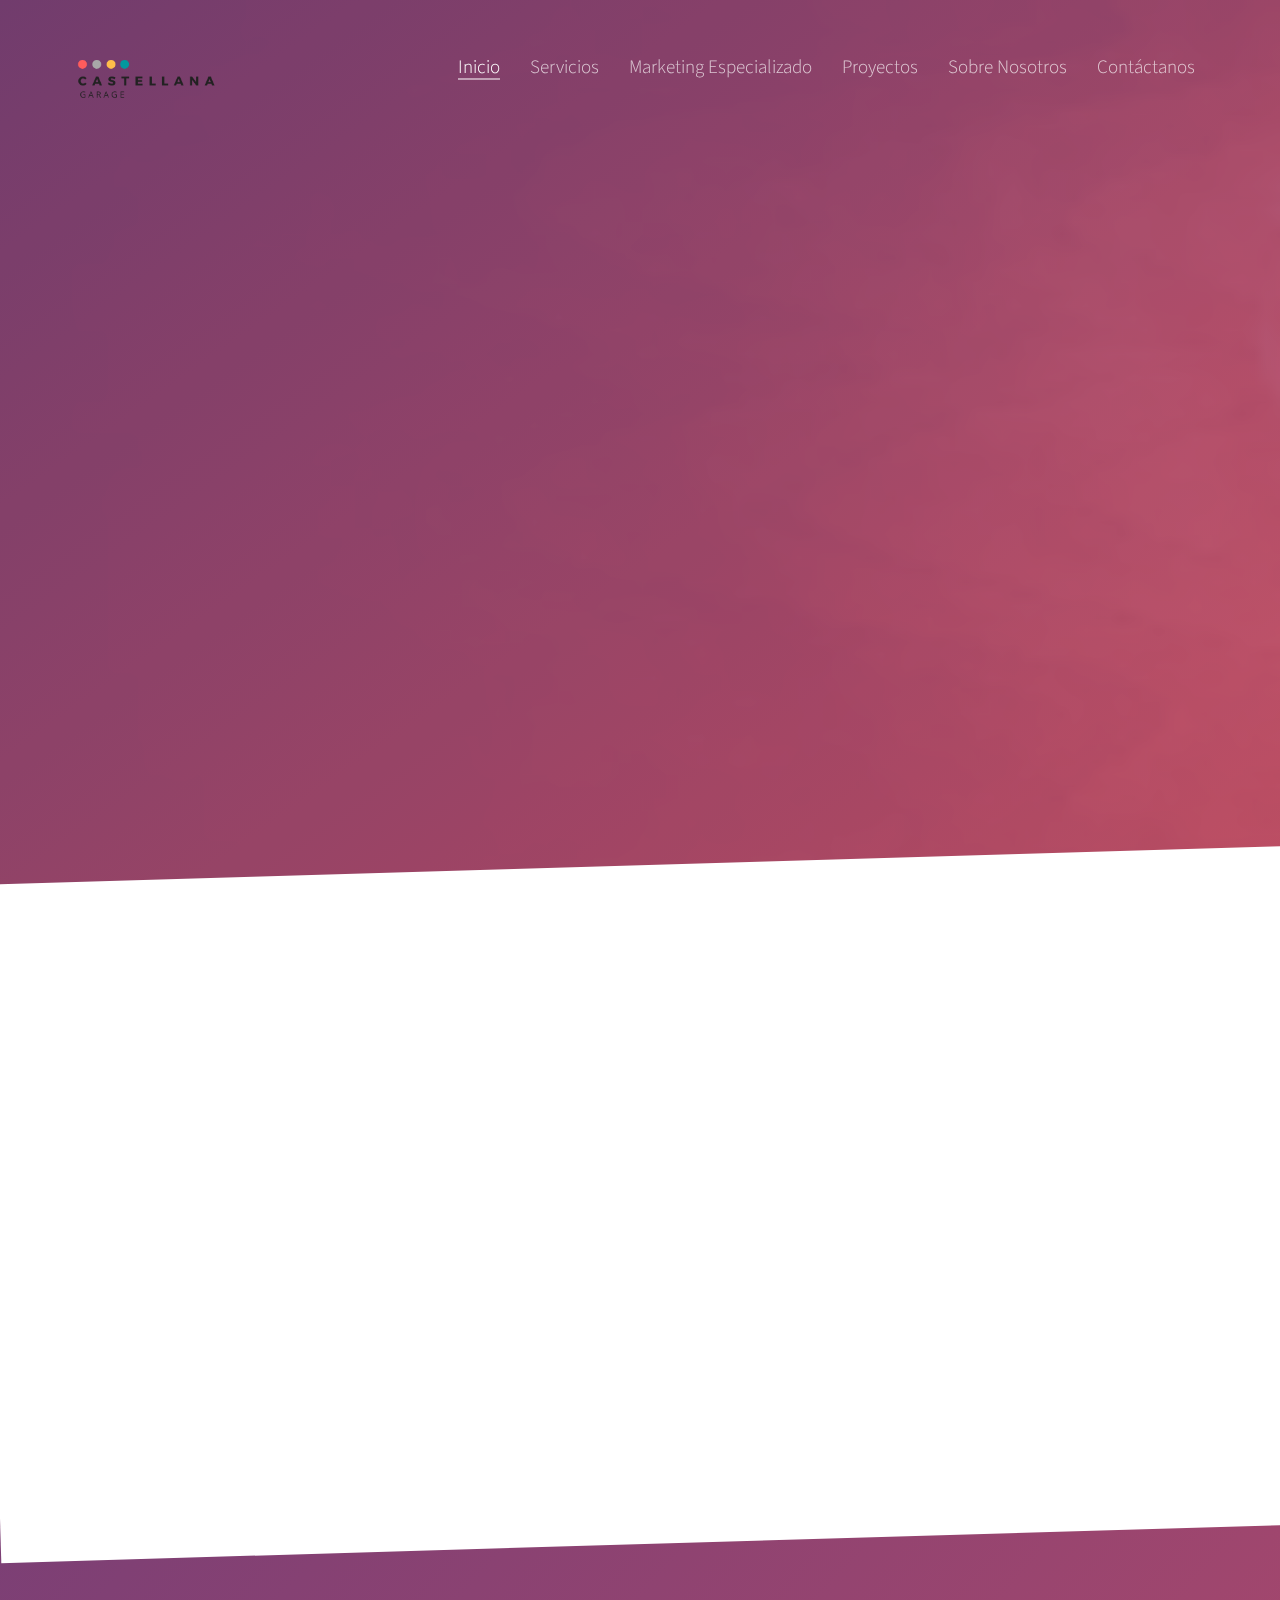
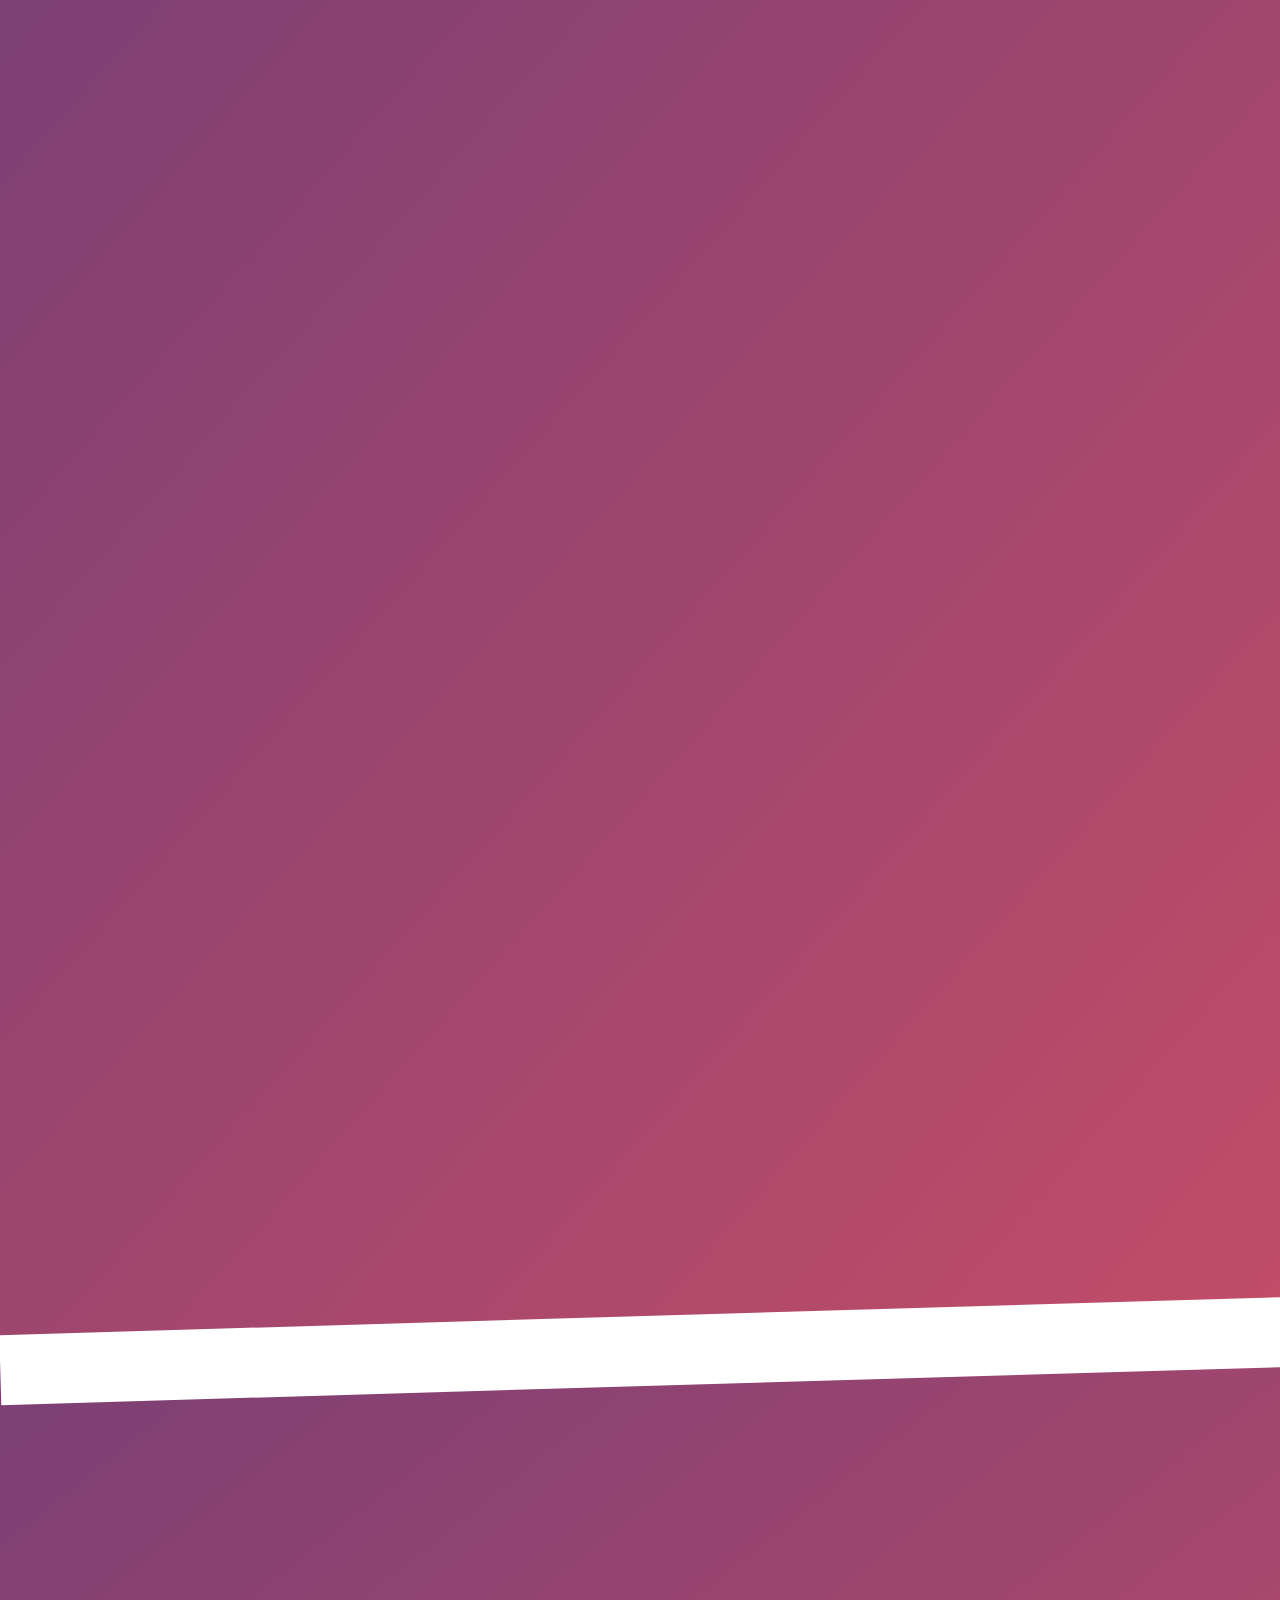
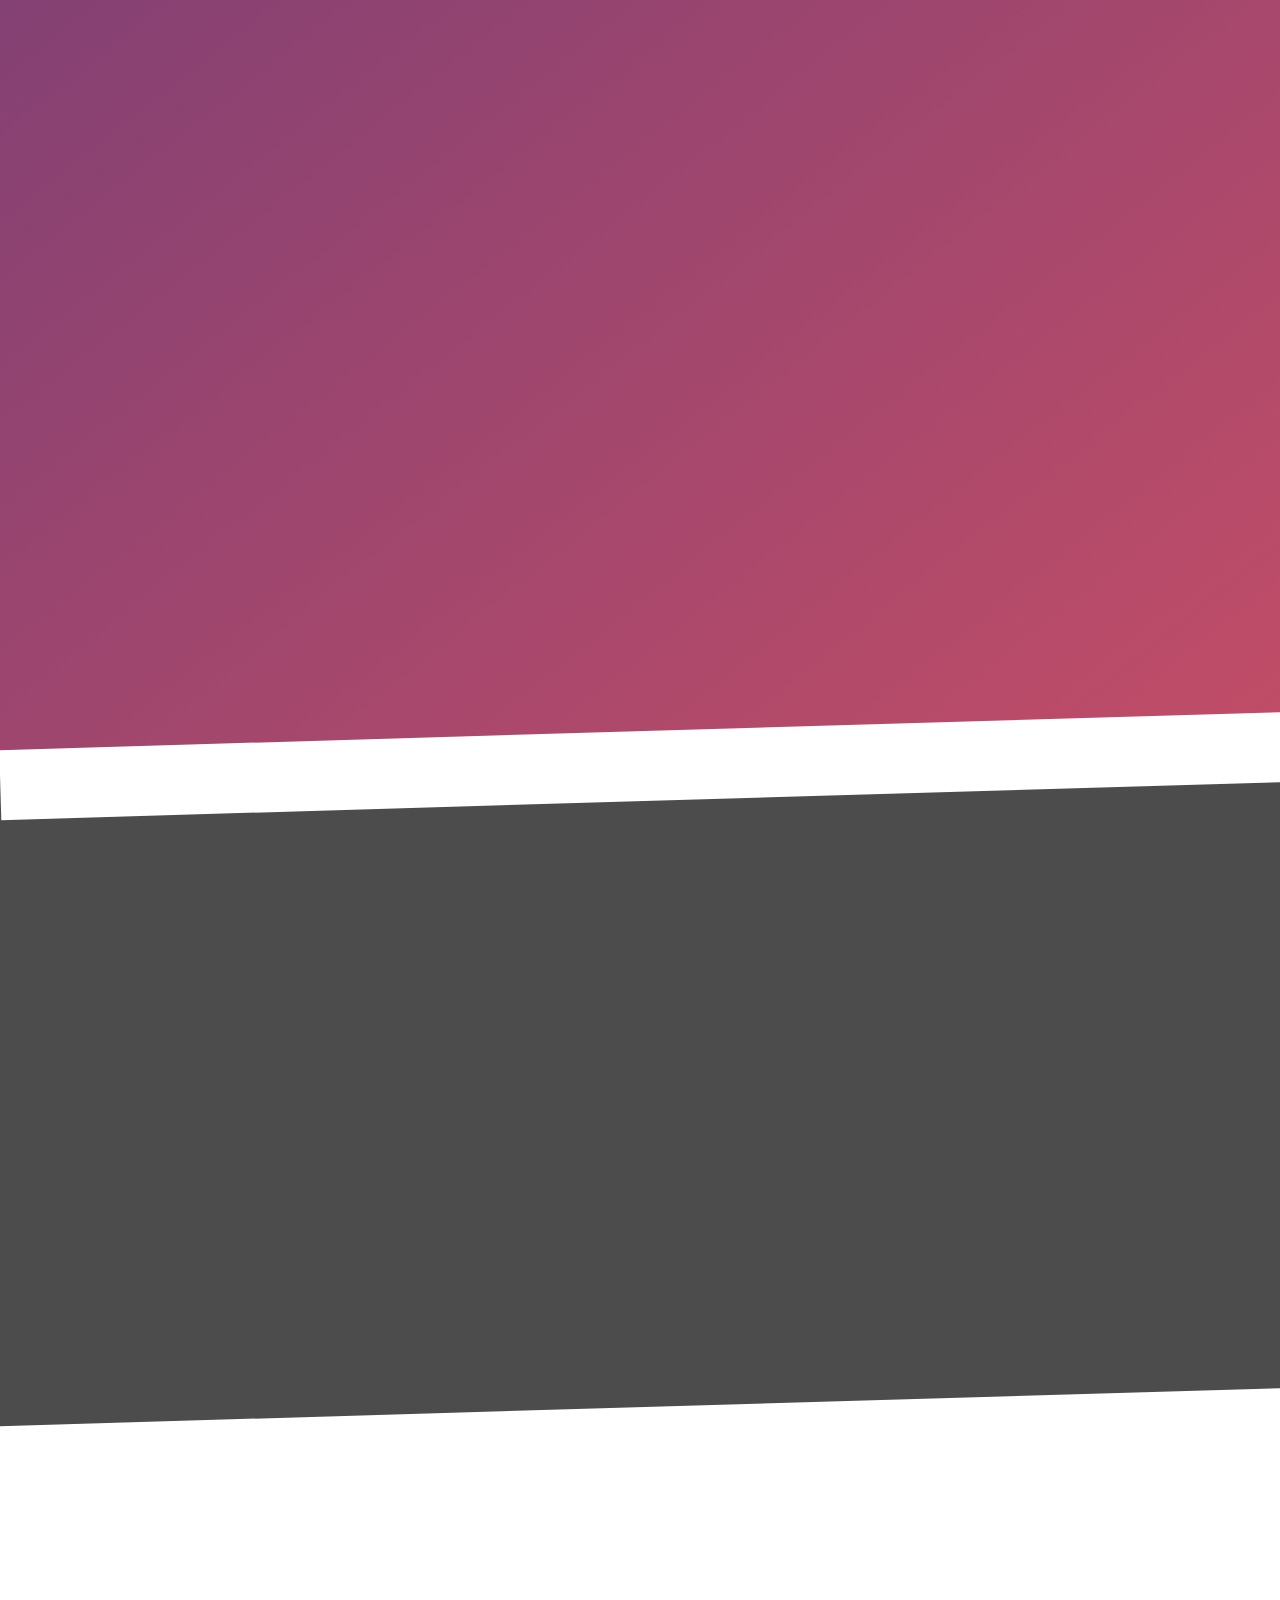
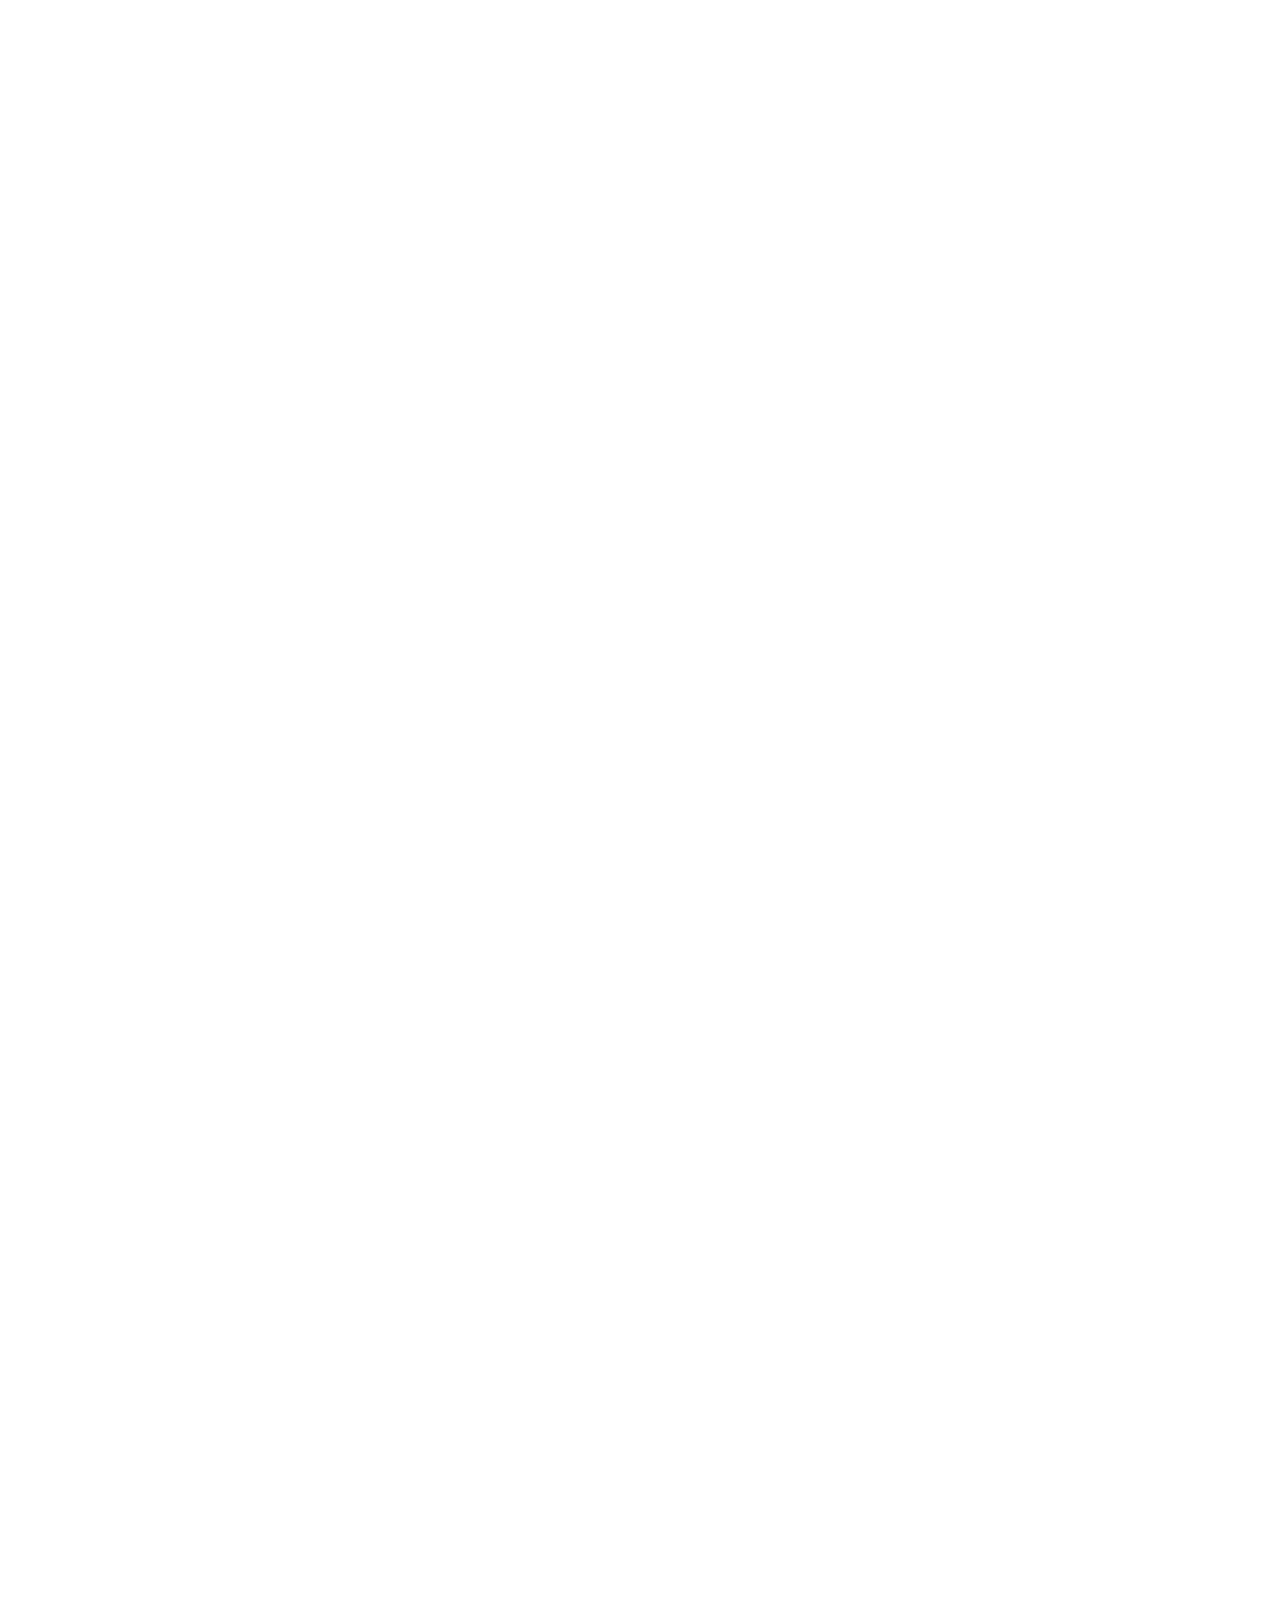
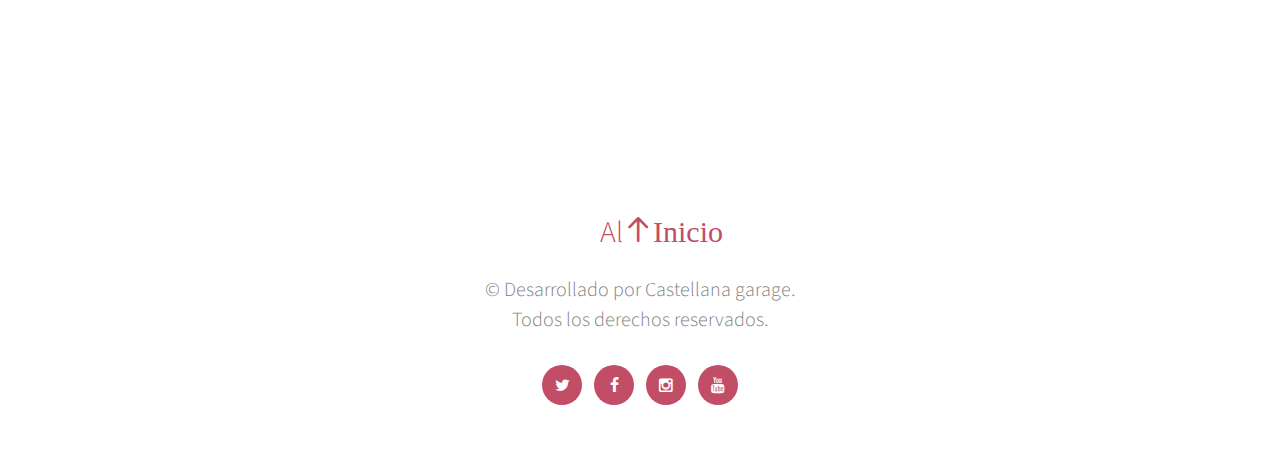
==== commit 7b7e2625: "correcion posiciones marketing" ====
--- a/index.html
+++ b/index.html
@@ -325,7 +325,7 @@
 				</div>
 			</div>
 			<div class="row row-bottom-padded-sm">
-				<div class="col-md-4 col-sm-6 col-xxs-12">
+				<div class="col-md-3 col-sm-6 col-xxs-12">
 					<a href="images/educativo.png" class="fh5co-project-item image-popup to-animate">
 						<img src="images/educativo.png" alt="Image" class="img-responsive">
 						<div class="fh5co-text">
@@ -334,7 +334,7 @@
 						</div>
 					</a>
 				</div>
-				<div class="col-md-4 col-sm-6 col-xxs-12">
+				<div class="col-md-3 col-sm-6 col-xxs-12">
 					<a href="images/gamers.png" class="fh5co-project-item image-popup to-animate">
 						<img src="images/gamers.png" alt="Image" class="img-responsive">
 						<div class="fh5co-text">
@@ -346,7 +346,7 @@
 
 				<div class="clearfix visible-sm-block"></div>
 
-				<div class="col-md-4 col-sm-6 col-xxs-12">
+				<div class="col-md-3 col-sm-6 col-xxs-12">
 					<a href="images/influencer.png" class="fh5co-project-item image-popup to-animate">
 						<img src="images/influencer.png" alt="Image" class="img-responsive">
 						<div class="fh5co-text">
@@ -355,12 +355,12 @@
 						</div>
 					</a>
 				</div>
-				<div class="col-md-4 col-sm-6 col-xxs-12">
+                <div class="col-md-3 col-sm-6 col-xxs-12">
 					<a href="images/juridico.png" class="fh5co-project-item image-popup to-animate">
 						<img src="images/juridico.png" alt="Image" class="img-responsive">
 						<div class="fh5co-text">
 						<h2 style="text-align: center">Jurídico</h2>
-						<span>Texto aquí...</span>
+<!--						<span>Texto aquí...</span>-->
 						</div>
 					</a>
 				</div>
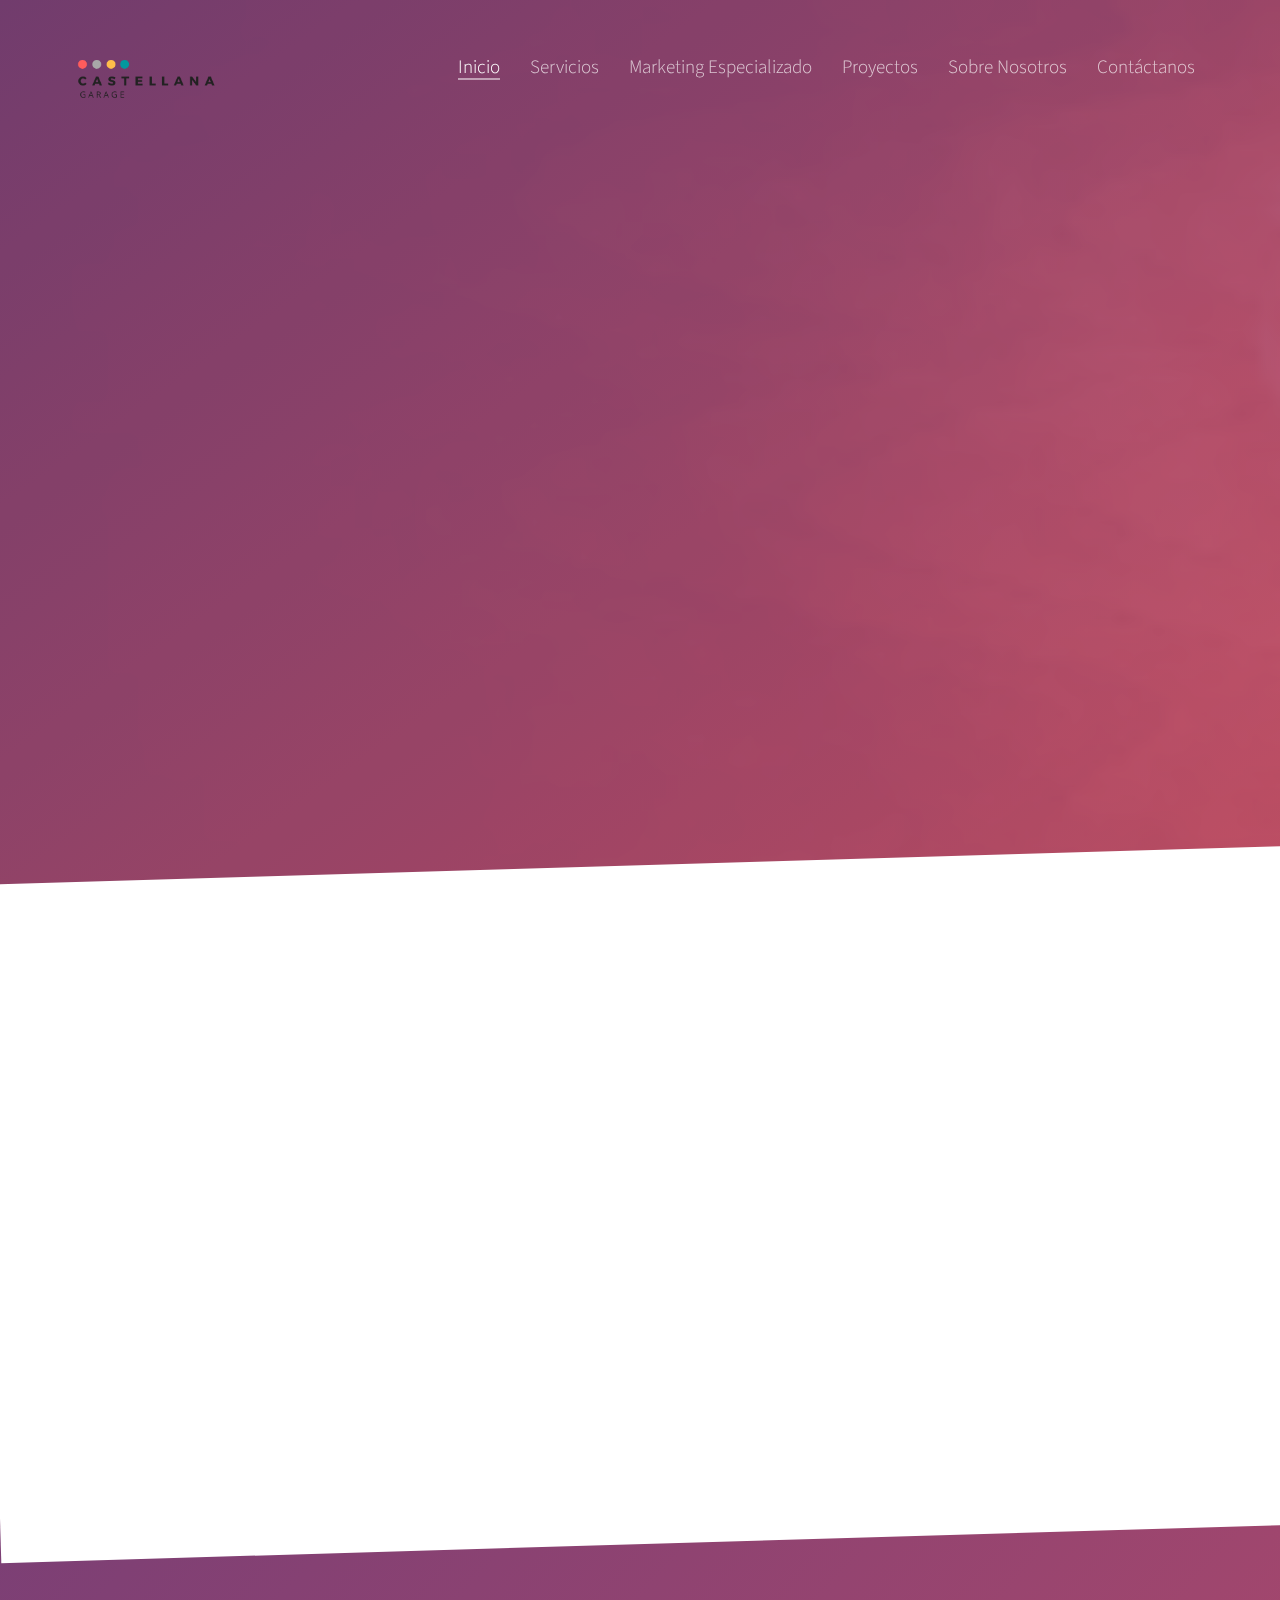
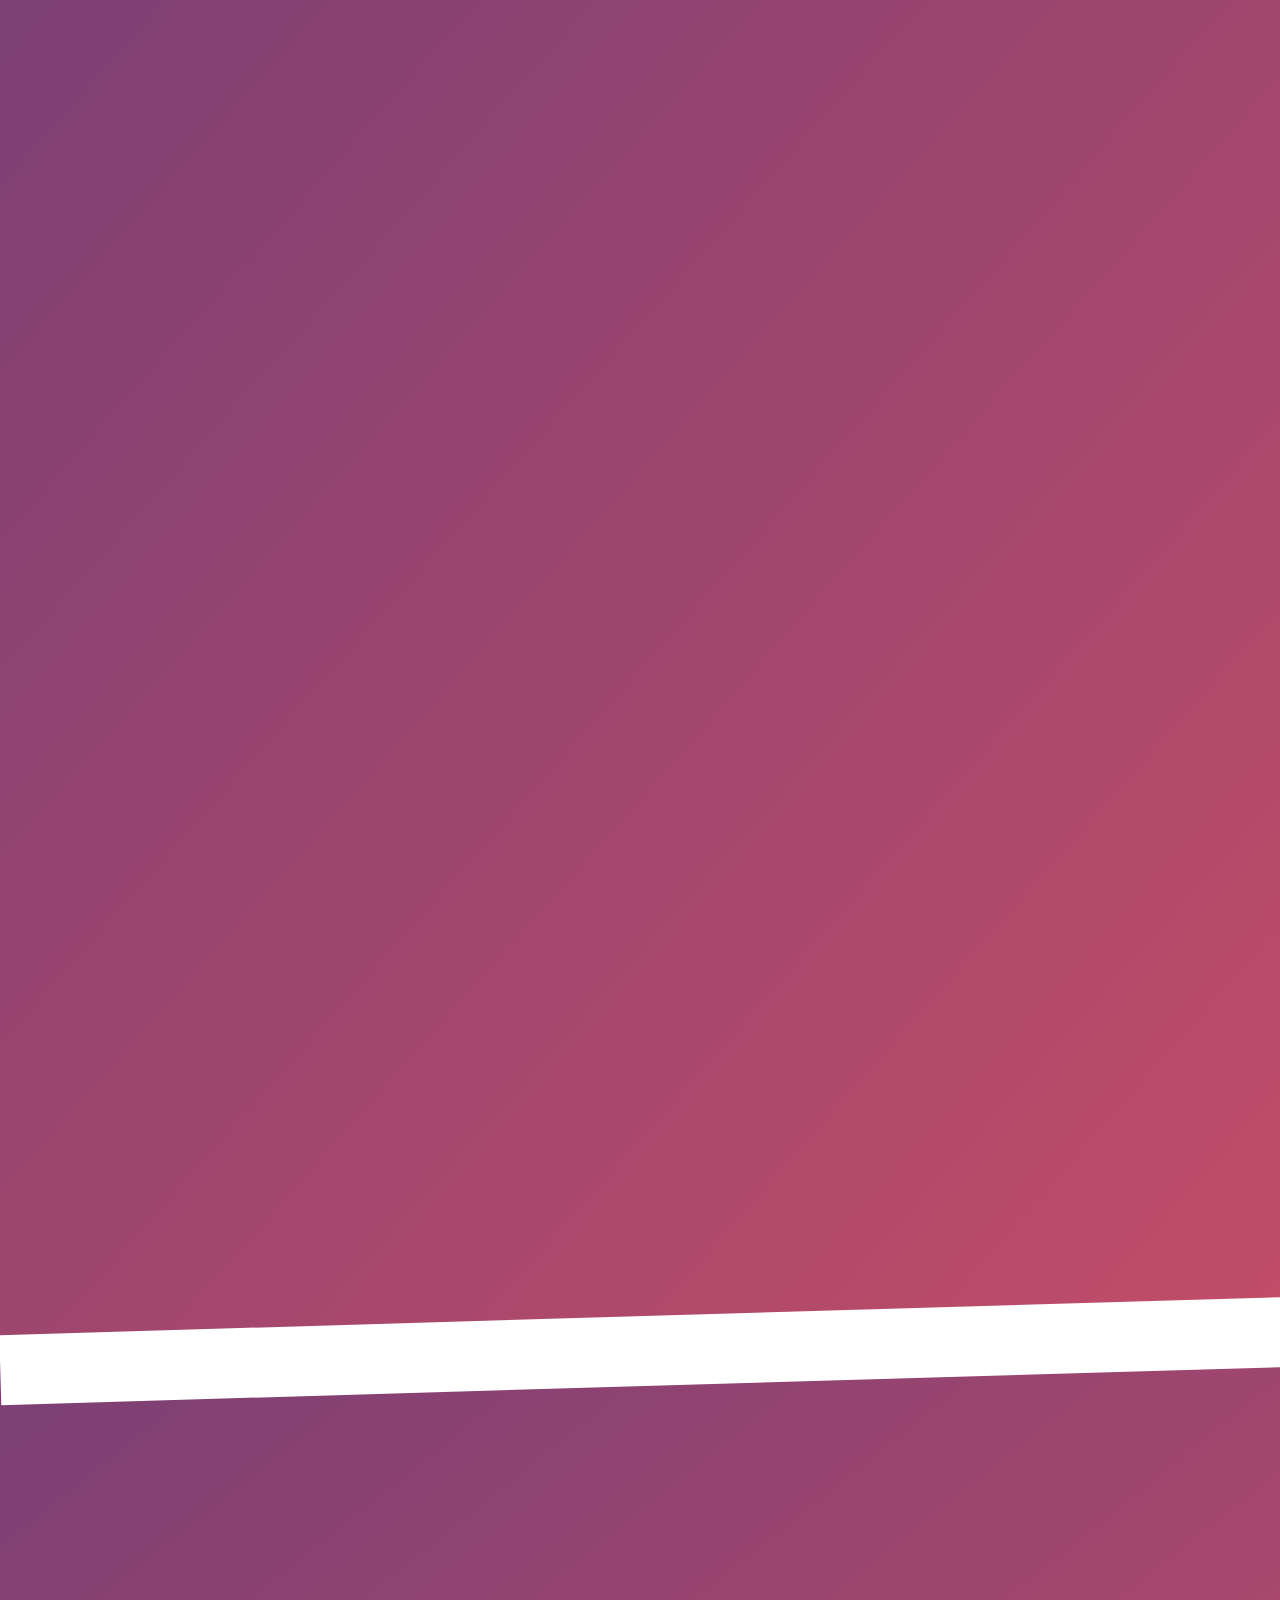
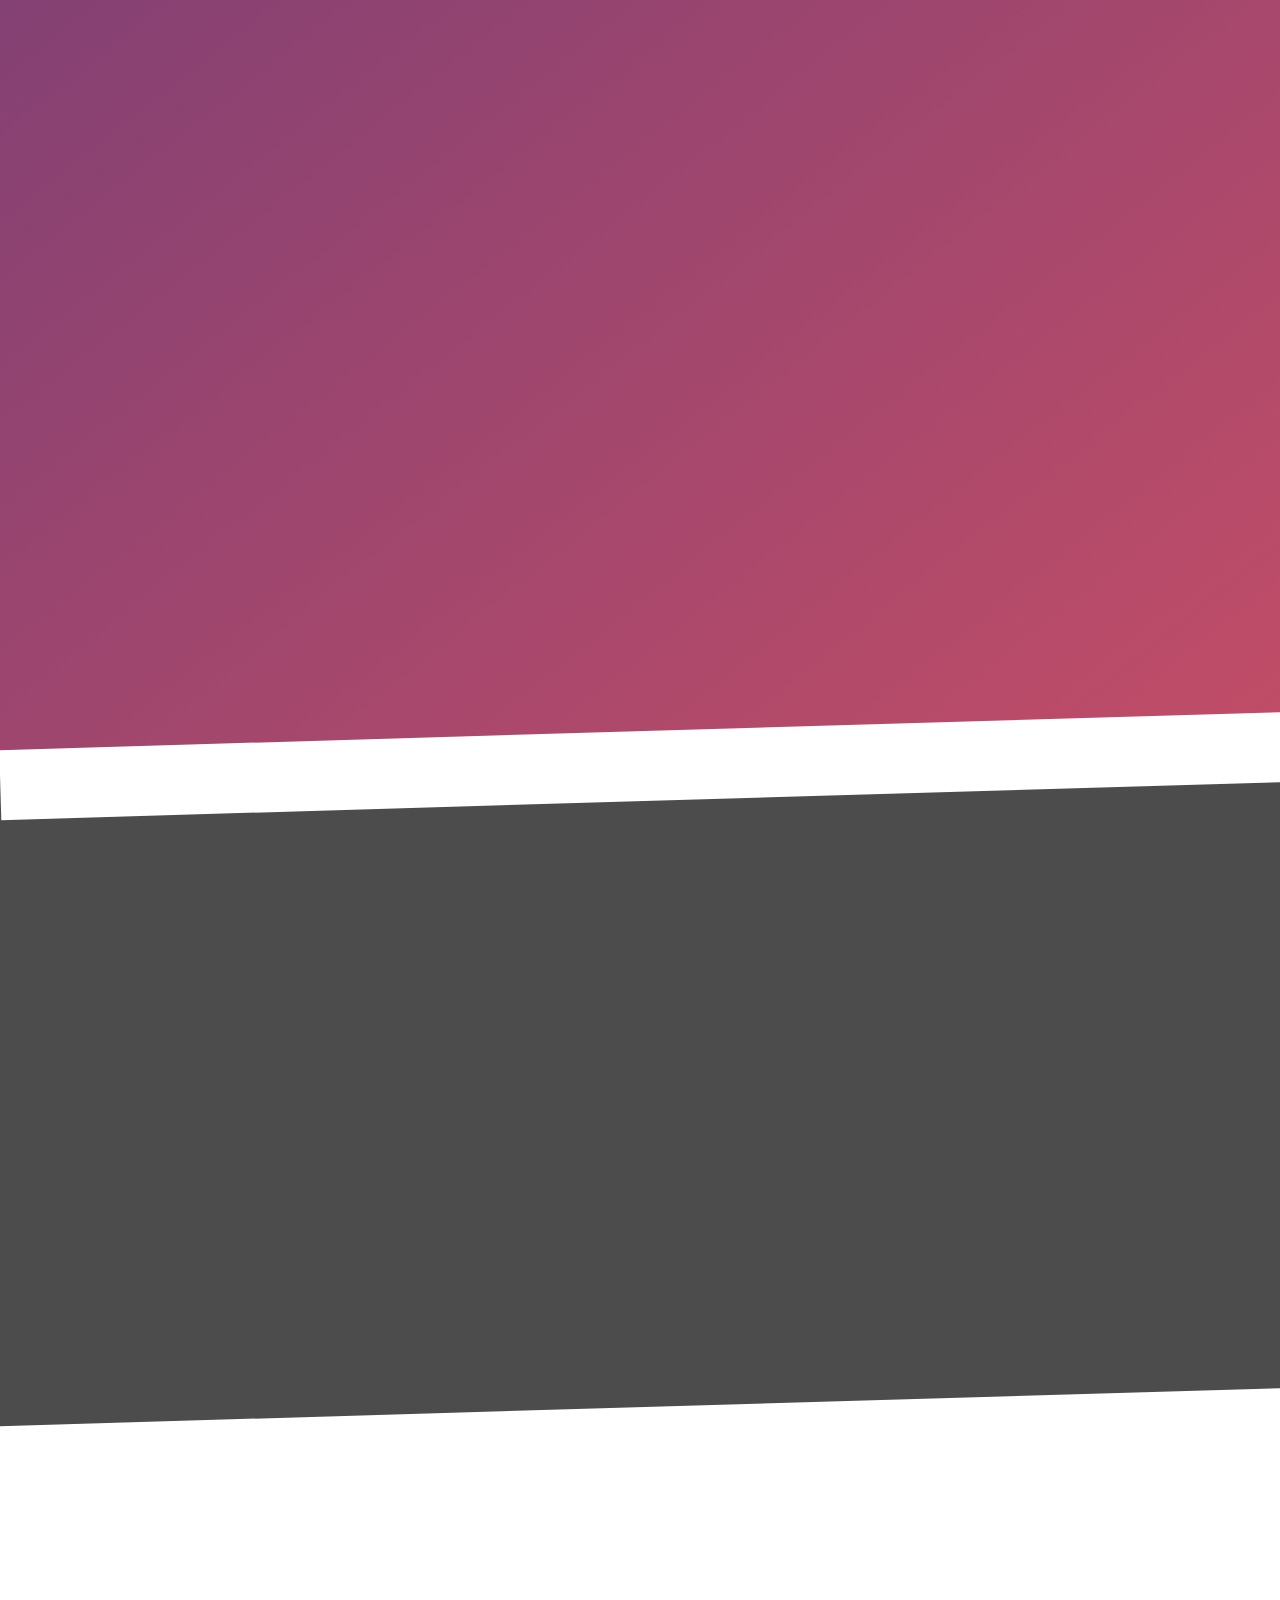
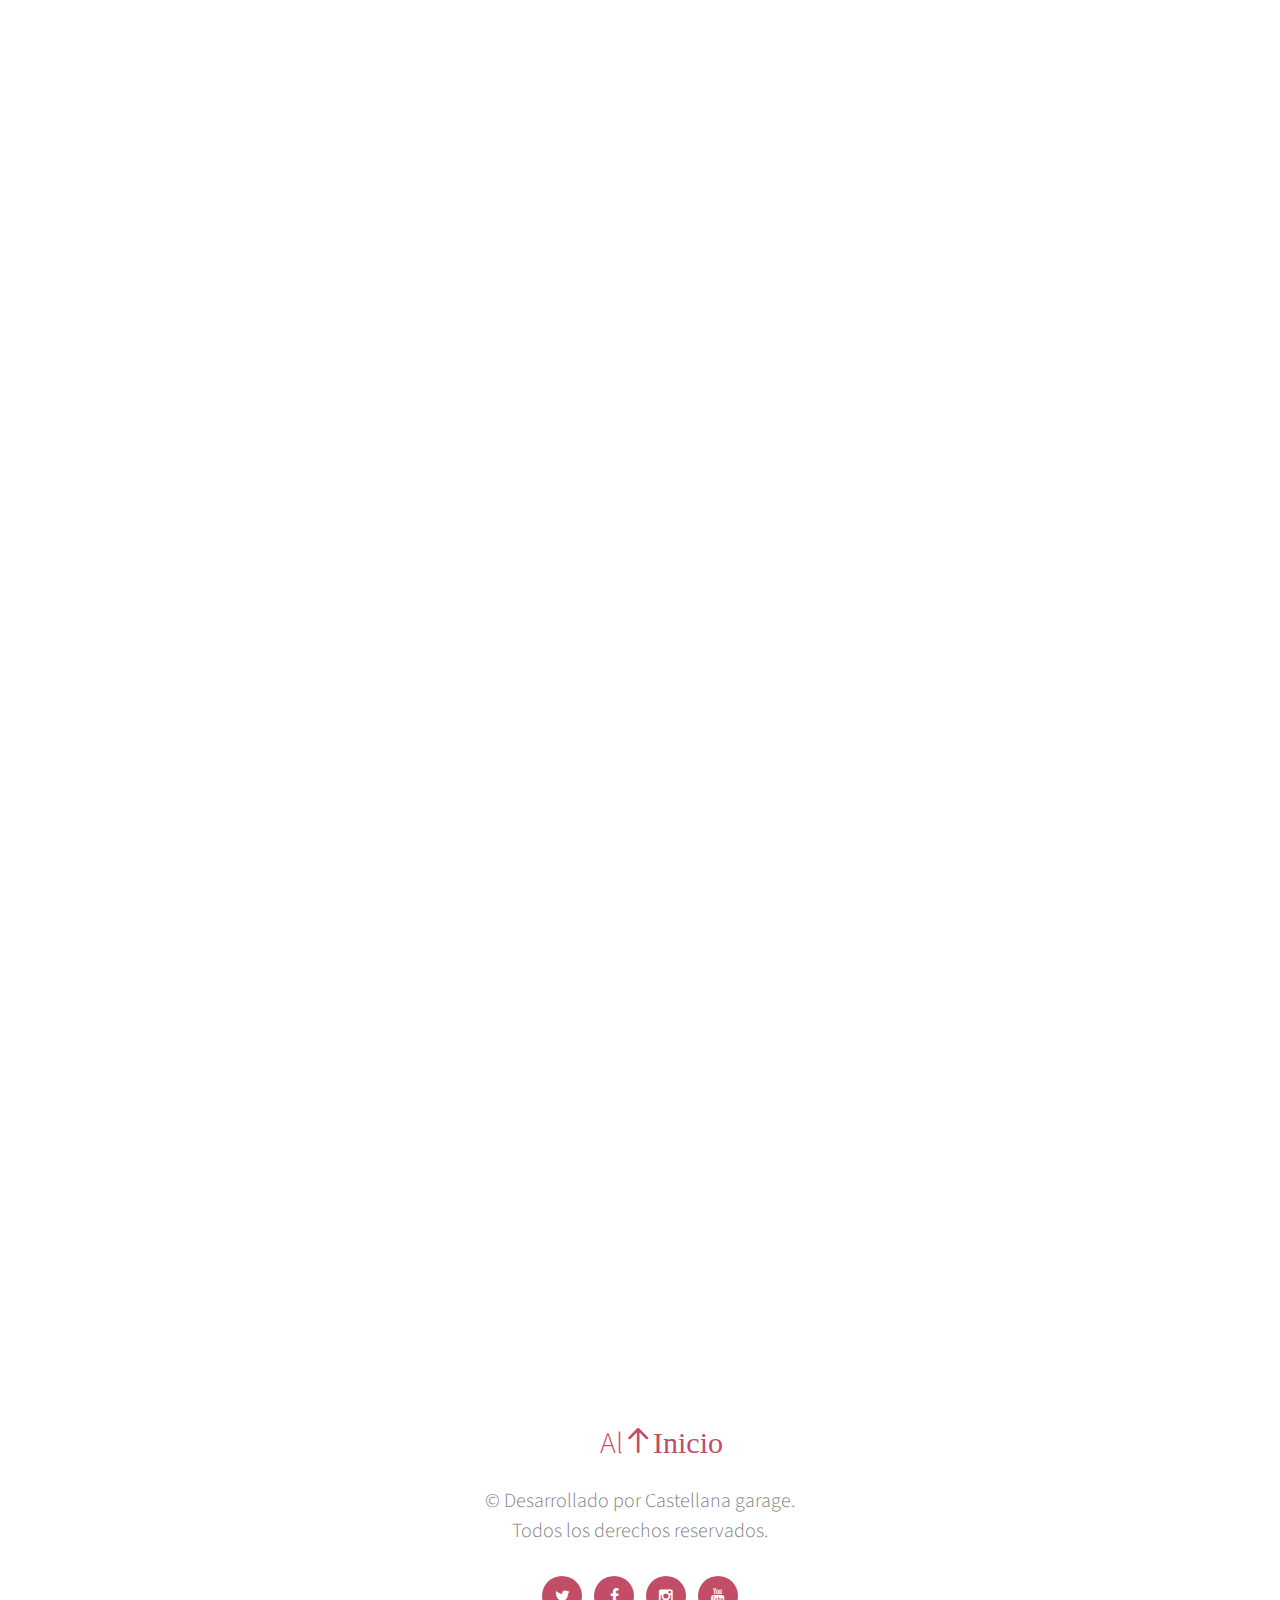
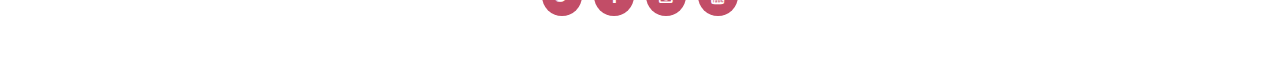
==== commit 27a842eb: "correcion sobre nosotros" ====
--- a/index.html
+++ b/index.html
@@ -39,7 +39,8 @@
 	<link rel="stylesheet" href="css/magnific-popup.css">
 	<!-- Bootstrap  -->
 	<link rel="stylesheet" href="css/bootstrap.css">
-
+	<!-- Fontawesome para icono linkedin -->
+	<link rel="stylesheet" href="https://cdnjs.cloudflare.com/ajax/libs/font-awesome/4.7.0/css/font-awesome.min.css">
 	<!-- 
 	Default Theme Style 
 	You can change the style.css (default color purple) to one of these styles
@@ -398,25 +399,25 @@
 				</div>
 			</div>
 			<div class="row">
-				<div class="col-md-3 col-sm-6 col-xs-12">
+				<div class="col-md-4 col-sm-6 col-xs-12">
+					<div class="fh5co-counter to-animate">
+						<i class="fh5co-counter-icon icon-code to-animate-2"></i>
+						<!-- <span class="fh5co-counter-number js-counter" data-from="0" data-to="19" data-speed="5000" data-refresh-interval="50">89</span> -->
+						<span class="fh5co-counter-label"> <b>Sector educativo</b> <br>Formación digital <br>UAM - Negocios y herramientas digitales</span>
+					</div>
+				</div>
+				<div class="col-md-4 col-sm-6 col-xs-12">
 					<div class="fh5co-counter to-animate">
 						<i class="fh5co-counter-icon icon-briefcase to-animate-2"></i>
-						<!-- <span class="fh5co-counter-number js-counter" data-from="0" data-to="19" data-speed="5000" data-refresh-interval="50">89</span> -->
-						<span class="fh5co-counter-label"> <b>UAM</b> <br> Sector educativo <br> Herramientas digitales</span>
-					</div>
-				</div>
-				<div class="col-md-3 col-sm-6 col-xs-12">
-					<div class="fh5co-counter to-animate">
-						<i class="fh5co-counter-icon icon-code to-animate-2"></i>
 						<!-- <span class="fh5co-counter-number js-counter" data-from="0" data-to="234309" data-speed="5000" data-refresh-interval="50">2343409</span> -->
-						<span class="fh5co-counter-label"> <b>Castellana Law Firm </b> <br> Sector Juridico <br> Derecho Esport  </span>
-					</div>
-				</div>
-				<div class="col-md-3 col-sm-6 col-xs-12">
+						<span class="fh5co-counter-label"> <b>Sector Jurídico </b> <br> Derecho eSport <br> Catellana Law Firm - eGamesLawyers   </span>
+					</div>
+				</div>
+				<div class="col-md-4 col-sm-6 col-xs-12">
 					<div class="fh5co-counter to-animate">
 						<i class="fh5co-counter-icon icon-cup to-animate-2"></i>
 						<!-- <span class="fh5co-counter-number js-counter" data-from="0" data-to="1302" data-speed="5000" data-refresh-interval="50">1302</span> -->
-						<span class="fh5co-counter-label"><b>Profesional Brandind </b> <br> Sector Psicologia</span>
+						<span class="fh5co-counter-label"><b>Sector Influencers</b> <br>Pofessional Brandind <br> ABC - Psicología</span>
 					</div>
 				</div>
 				<!-- <div class="col-md-3 col-sm-6 col-xs-12">
@@ -502,76 +503,76 @@
 				</div>
 			</div>
 			<div class="row">
-				<div class="col-md-4">
+				<div class="col-md-3">
 					<div class="fh5co-person text-center to-animate">
 						<figure><img src="images/persona1.jpg" alt="Image"></figure>
 						<h3>Alexander Benalcazar</h3>
-						<span class="fh5co-position">Ingeniero Web</span>
-						<p>Desrrollo y automatizacion de procesos web</p>
+						<span class="fh5co-position">ENGINEER</span>
+						<p>Automatization Expert</p>
 						<ul class="social social-circle">
-							<li><a href="#"><i class="icon-twitter"></i></a></li>
-							<li><a href="#"><i class="icon-facebook"></i></a></li>
-							<li><a href="#"><i class="icon-dribbble"></i></a></li>
+							<li><a href="https://www.linkedin.com/in/alexander-benalc%C3%A1zar-5b31a8a0/"><i class="fa fa-linkedin-square"></i></a></li>
+<!--							<li><a href="#"><i class="icon-facebook"></i></a></li>-->
+<!--							<li><a href="#"><i class="icon-dribbble"></i></a></li>-->
 						</ul>
 					</div>
 				</div>
-				<div class="col-md-4">
+				<div class="col-md-3">
 					<div class="fh5co-person text-center to-animate">
 						<figure><img src="images/person2.jpg" alt="Image"></figure>
 						<h3>Michael Baca</h3>
-						<span class="fh5co-position">Ingeniero software</span>
-						<p>Desarrollo de Backend y base de datos</p>
+						<span class="fh5co-position">ENGINEER</span>
+						<p>Back End / Data Base Expert</p>
 						<ul class="social social-circle">
-							<li><a href="#"><i class="icon-twitter"></i></a></li>
-							<li><a href="#"><i class="icon-facebook"></i></a></li>
-							<li><a href="#"><i class="icon-github"></i></a></li>
+							<li><a href="https://www.linkedin.com/in/michael-baca-1149a81a4/"><i class="fa fa-linkedin-square"></i></a></li>
+<!--							<li><a href="#"><i class="icon-facebook"></i></a></li>-->
+<!--							<li><a href="#"><i class="icon-github"></i></a></li>-->
 						</ul>
 					</div>
 				</div>
-				<div class="col-md-4">
+				<div class="col-md-3">
 					<div class="fh5co-person text-center to-animate">
 						<figure><img src="images/persona3.jpg" alt="Image"></figure>
 						<h3>Ciro Iacomino</h3>
-						<span class="fh5co-position">Abogado y Mercadologo</span>
-						<p>Experto en negocios y normativa juridica, desarrollo de campañas publicitarias</p>
+						<span class="fh5co-position">DREGREE IN LAW</span>
+						<p>Intellectual Property Expert</p>
 						<ul class="social social-circle">
-							<li><a href="https://www.linkedin.com/in/ciroiacomino/"><i class="icon-instagram"></i></a></li>
-							<li><a href="#"><i class="icon-facebook"></i></a></li>
-							<li><a href="#"><i class="icon-github"></i></a></li>
+							<li><a href="https://www.linkedin.com/in/ciroiacomino/"><i class="fa fa-linkedin-square"></i></a></li>
+<!--							<li><a href="#"><i class="icon-facebook"></i></a></li>-->
+<!--							<li><a href="#"><i class="icon-github"></i></a></li>-->
 						</ul>
 					</div>
 				</div>
-			</div>
-			<br>
-			<br>
-			<div class="row">
-				<div class="col-md-2"></div>
-				<div class="col-md-4">
+<!--			</div>-->
+<!--			<br>-->
+<!--			<br>-->
+<!--			<div class="row">-->
+<!--				<div class="col-md-2"></div>-->
+				<div class="col-md-3">
 					<div class="fh5co-person text-center to-animate">
 						<figure><img src="images/person2.jpg" alt="Image"></figure>
 						<h3>Vinicio Pazmiño</h3>
-						<span class="fh5co-position">Backend - Frontend</span>
-						<p>Estrategias en inbound marketing</p>
+						<span class="fh5co-position">ENGINEER</span>
+						<p>UX-UI Expert</p>
 						<ul class="social social-circle">
-							<li><a href="#"><i class="icon-twitter"></i></a></li>
-							<li><a href="#"><i class="icon-facebook"></i></a></li>
-							<li><a href="#"><i class="icon-dribbble"></i></a></li>
+							<li><a href="https://www.linkedin.com/in/vinicio-david-pazmi%C3%B1o-moya/"><i class="fa fa-linkedin-square"></i></a></li>
+<!--							<li><a href="#"><i class="icon-facebook"></i></a></li>-->
+<!--							<li><a href="#"><i class="icon-dribbble"></i></a></li>-->
 						</ul>
 					</div>
 				</div>
-				<div class="col-md-4">
-					<div class="fh5co-person text-center to-animate">
-						<figure><img src="images/person1.jpg" alt="Image"></figure>
-						<h3>Katy ..</h3>
-						<span class="fh5co-position">Grado de Publcidad</span>
-						<p>Estrategias en inbound marketing</p>
-						<ul class="social social-circle">
-							<li><a href="#"><i class="icon-twitter"></i></a></li>
-							<li><a href="#"><i class="icon-facebook"></i></a></li>
-							<li><a href="#"><i class="icon-dribbble"></i></a></li>
-						</ul>
-					</div>
-				</div>
+<!--				<div class="col-md-4">-->
+<!--					<div class="fh5co-person text-center to-animate">-->
+<!--						<figure><img src="images/person1.jpg" alt="Image"></figure>-->
+<!--						<h3>Katy ..</h3>-->
+<!--						<span class="fh5co-position">Grado de Publcidad</span>-->
+<!--						<p>Estrategias en inbound marketing</p>-->
+<!--						<ul class="social social-circle">-->
+<!--							<li><a href="#"><i class="fa fa-linkedin-square"></i></a></li>-->
+<!--&lt;!&ndash;							<li><a href="#"><i class="icon-facebook"></i></a></li>&ndash;&gt;-->
+<!--&lt;!&ndash;							<li><a href="#"><i class="icon-dribbble"></i></a></li>&ndash;&gt;-->
+<!--						</ul>-->
+<!--					</div>-->
+<!--				</div>-->
 			</div>
 		</div>
 	</section>
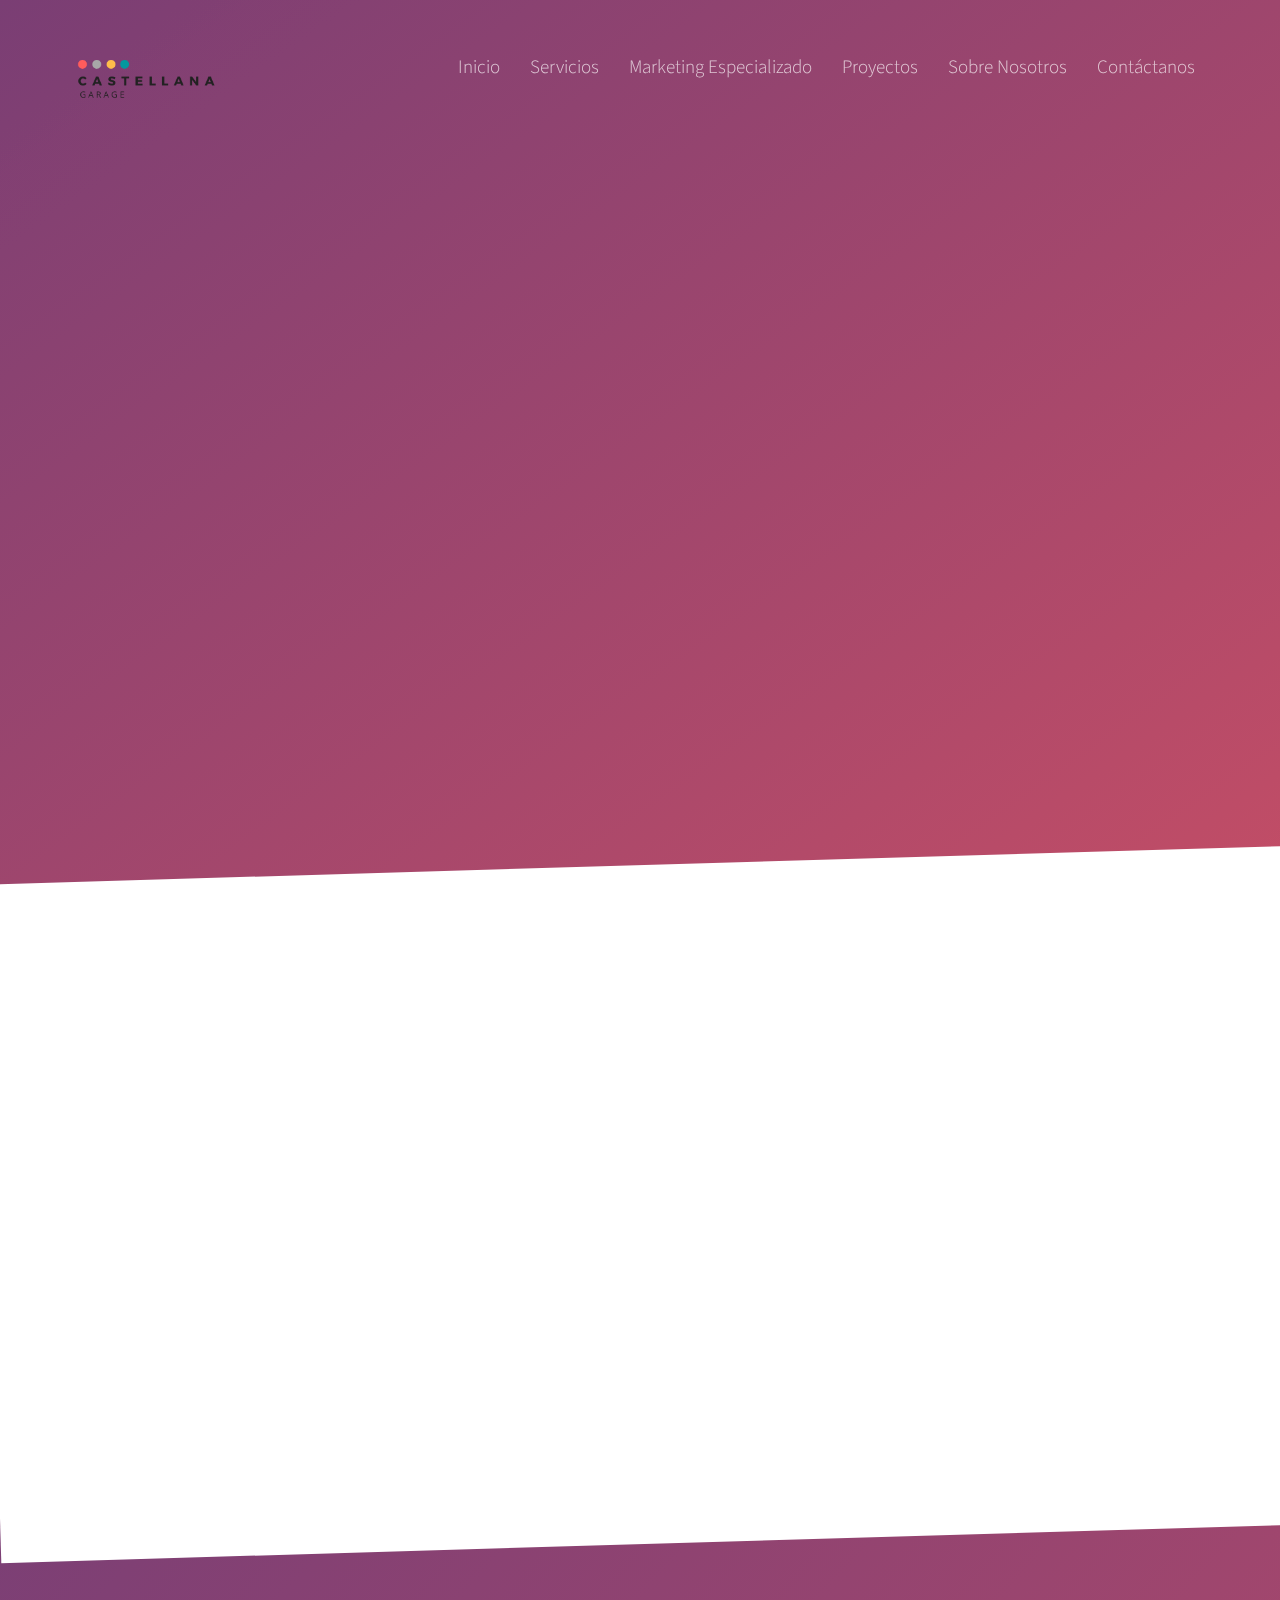
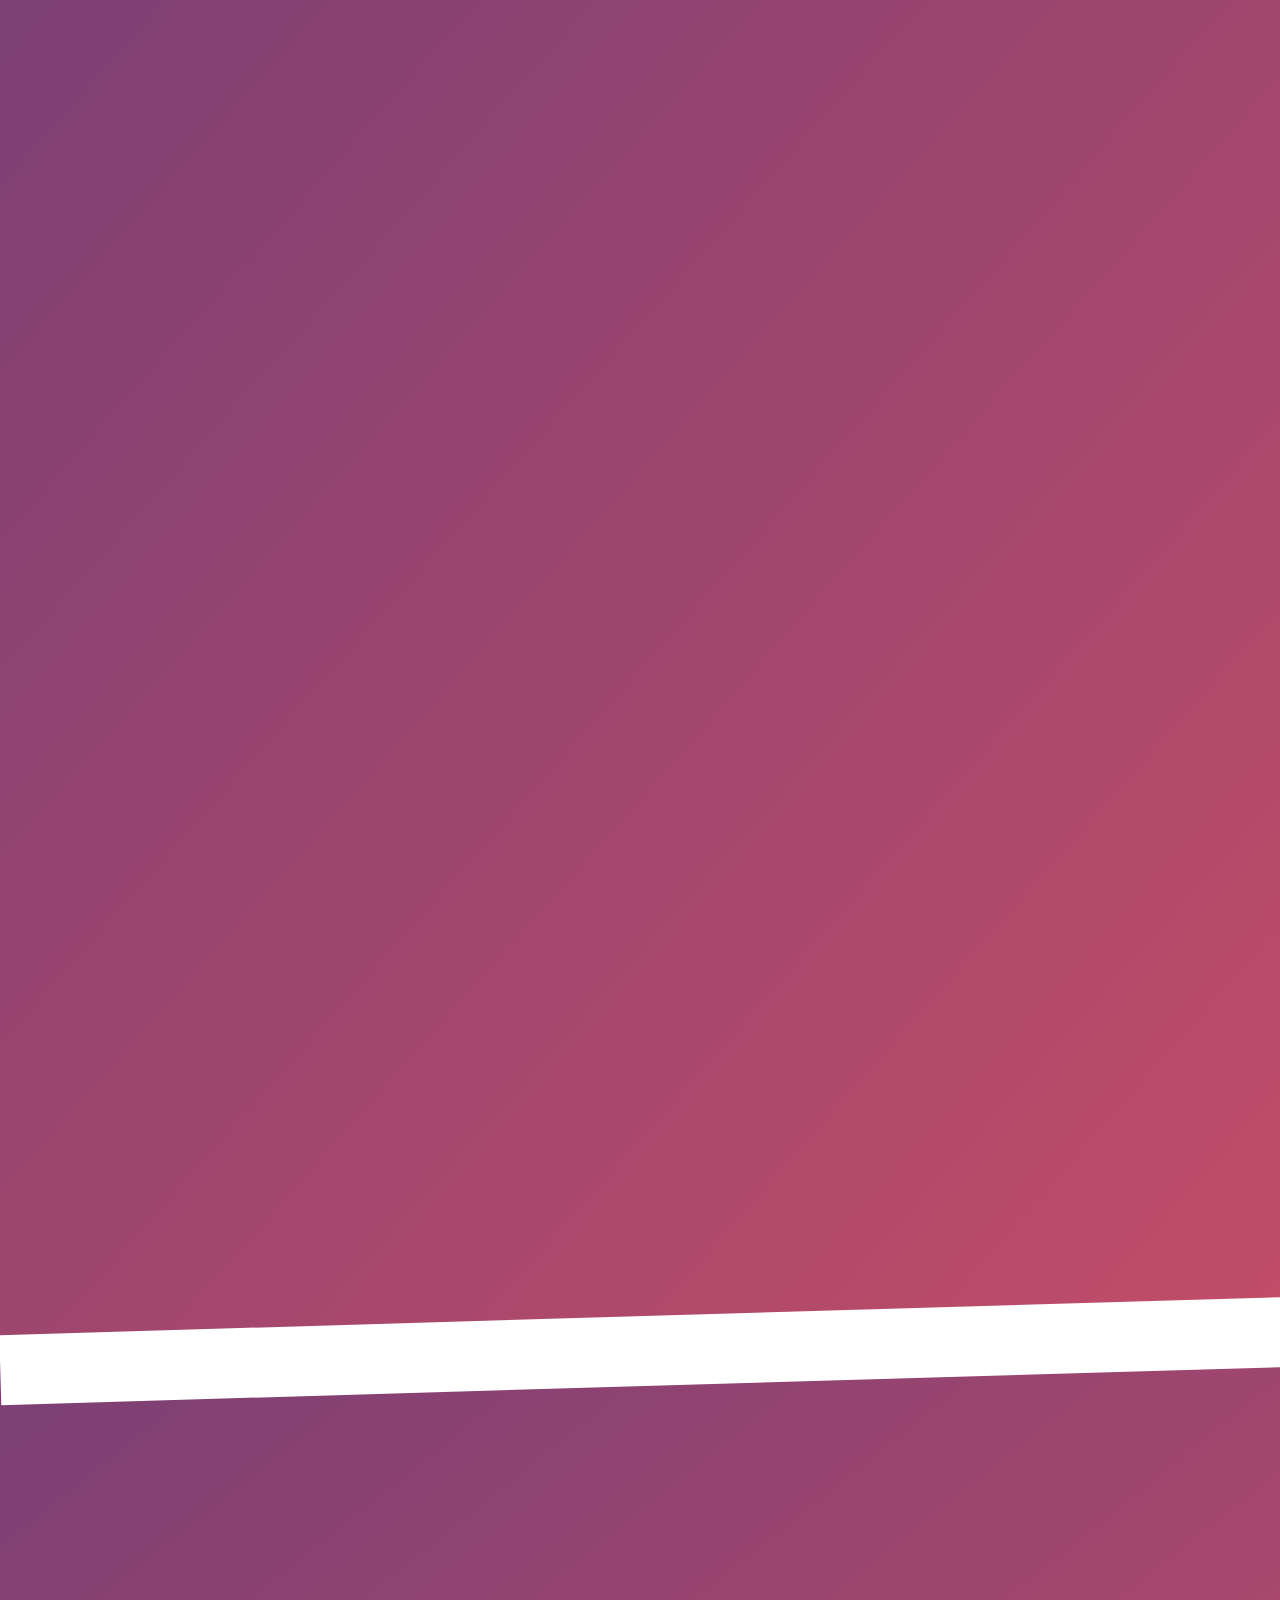
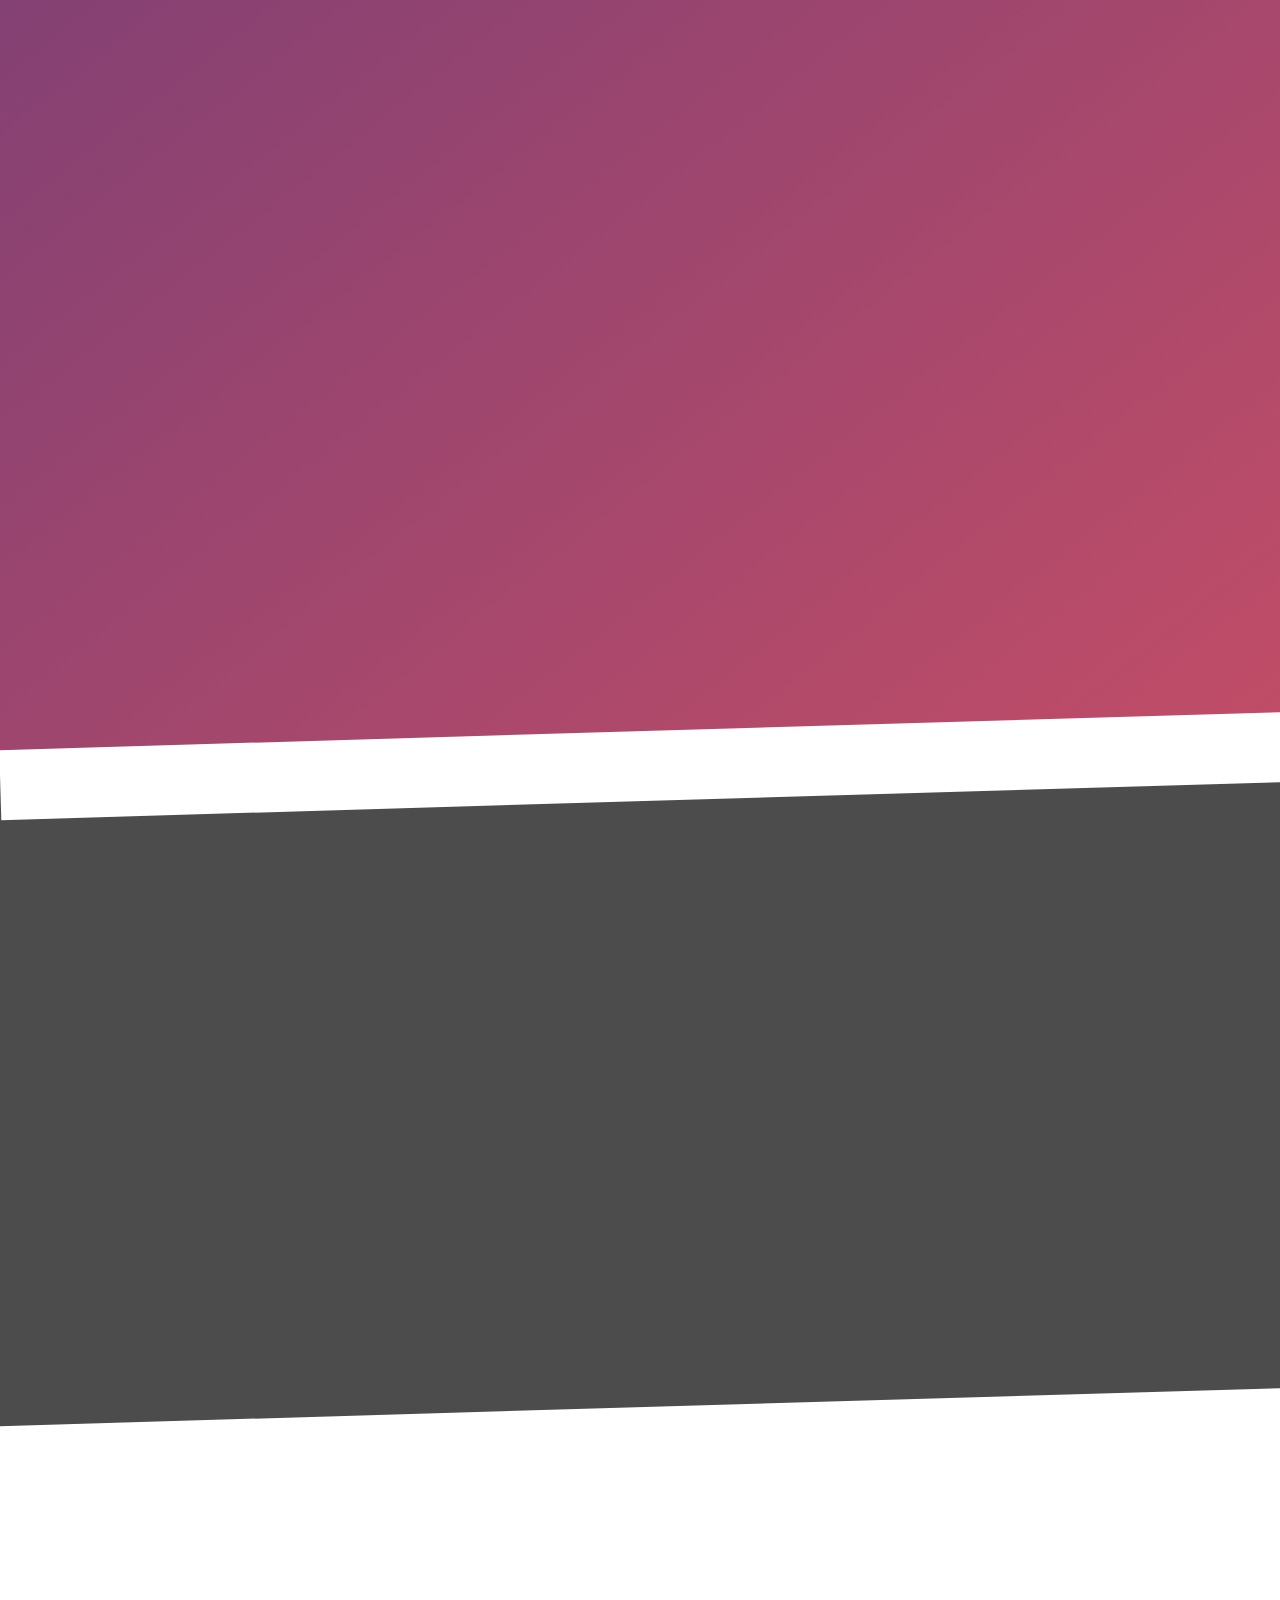
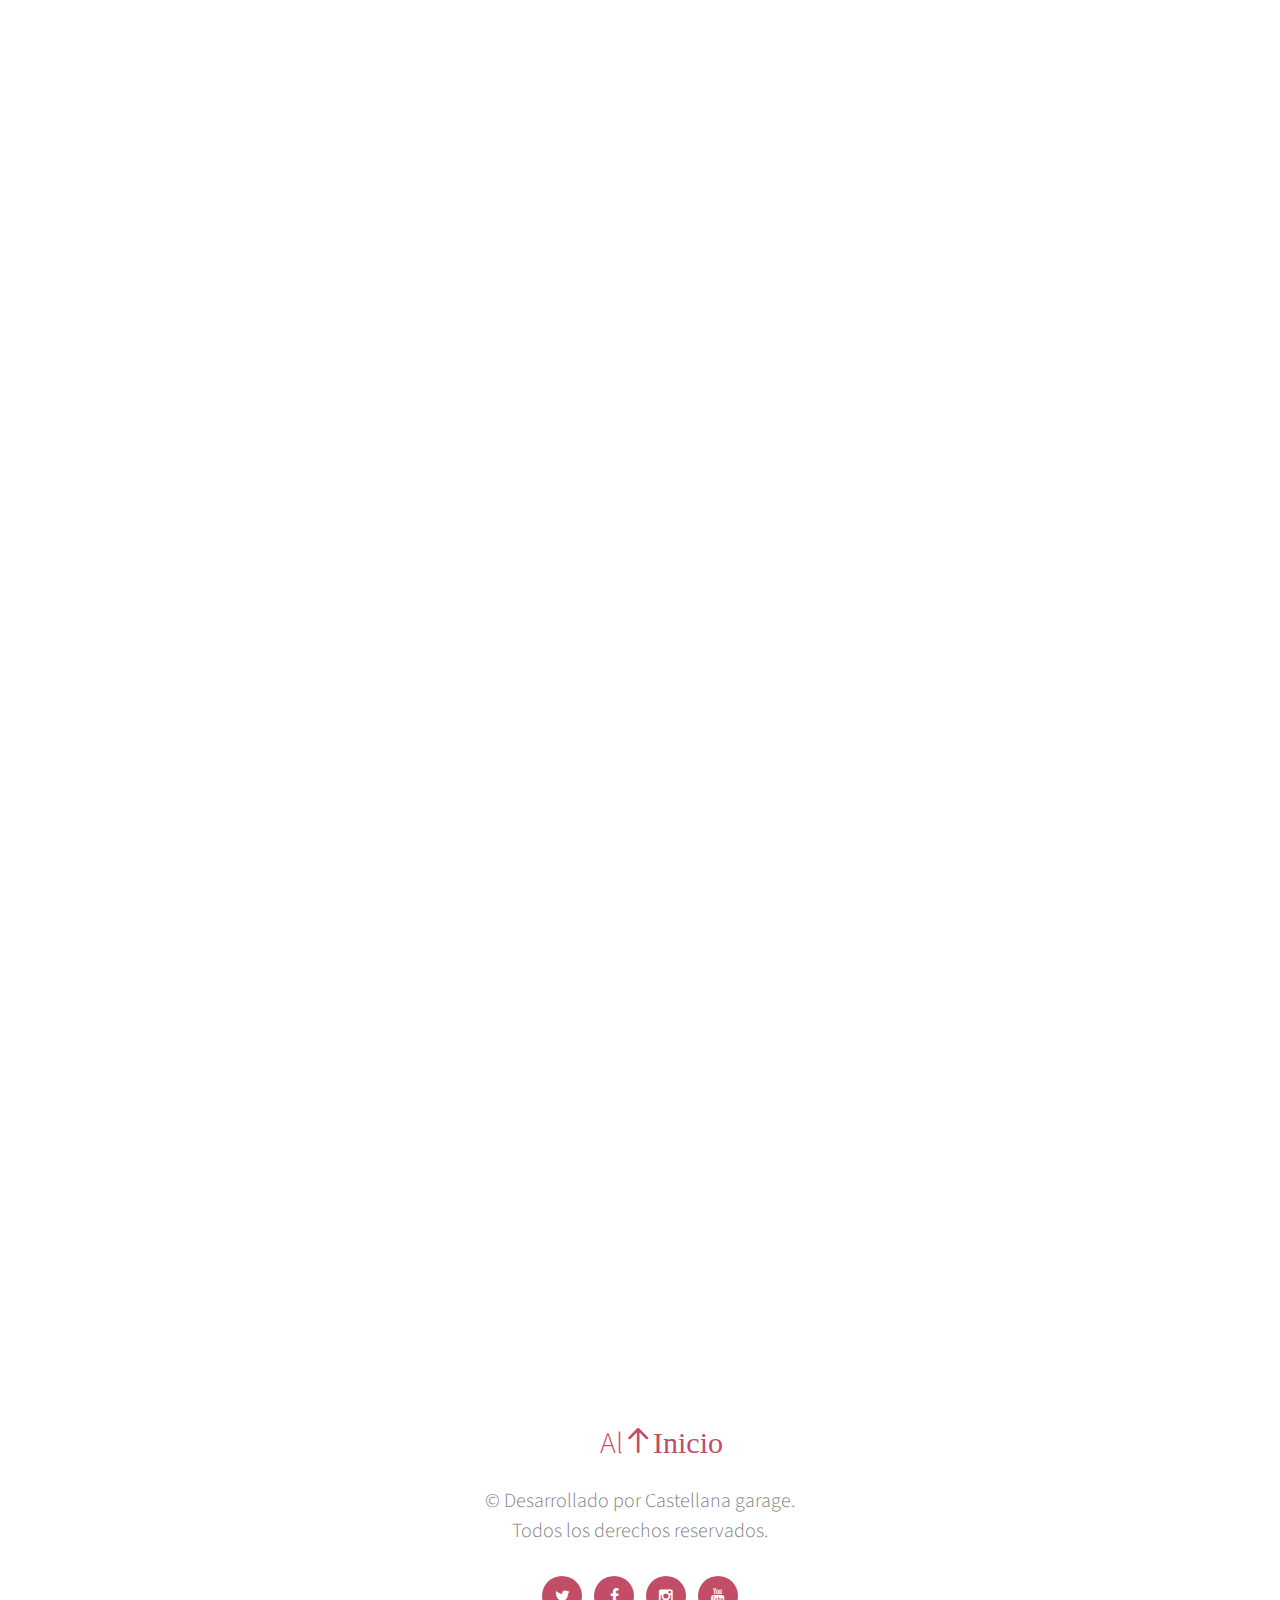
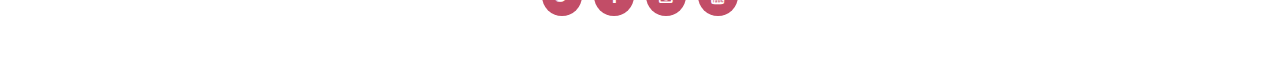
==== commit 08439141: "Slider imagenes" ====
--- a/index.html
+++ b/index.html
@@ -182,7 +182,7 @@
 		        <div class="navbar-header">
 		        	<!-- Mobile Toggle Menu Button -->
 					<!--a href="#" class="js-fh5co-nav-toggle fh5co-nav-toggle" data-toggle="collapse" data-target="#navbar" aria-expanded="false" aria-controls="navbar"><i></i></a-->
-		         	<a href="index.html"> <img src="images/logo.png" height="80" weight="100"> </a> 
+		         	<a href="index.html"> <img src="images/logo.png" height="80" weight="100"> </a>
 		        </div>
 		        <div id="navbar" class="navbar-collapse collapse">
 		          <ul class="nav navbar-nav navbar-right">
@@ -200,22 +200,80 @@
 		  </div>
 	</header>
 
-	<section id="fh5co-home" data-section="Inicio" style="background-image: url(images/img_001.png);" data-stellar-background-ratio="0.5">
-		<div class="gradient"></div>
-		<div class="container">
-			<div class="text-wrap">
-				<div class="text-inner">
-					<div class="row">
-						<div class="col-md-8 col-md-offset-2">
-							<h1 class="to-animate">Castellana garage.</h1>
-							<h2 class="to-animate">"Lo que construye la marca no es el mensaje, <br> es la experiencia que se vive con ella."</h2>
-						</div>
-					</div>
-				</div>
-			</div>
-		</div>
+	<div id="fh5co-home" data-section="Inicio" >
+<!--    <section class="contenedor" data-section="Inicio" >-->
+
+        <div class="slider-contenedor">
+            <section class="contenido-slider" style="background-image: url(images/img_001.png);background-size: cover;" data-stellar-background-ratio="0.5">
+                <div class="gradient"></div>
+                <div class="text-wrap">
+                    <div class="text-inner">
+                        <div class="row">
+                            <div class="col-md-8 col-md-offset-2">
+                                <h1 class="to-animate">Castellana garage.</h1>
+                                <h2 class="to-animate">"Lo que construye la marca no es el mensaje, <br> es la experiencia que se vive con ella."</h2>
+                            </div>
+                        </div>
+                    </div>
+                </div>
+            </section>
+
+            <section class="contenido-slider" style="background-image: url(images/gamers1.png);background-size: auto;" data-stellar-background-ratio="0.5">
+                <div class="gradient"></div>
+                <div class="text-wrap">
+                    <div class="text-inner">
+                        <div class="row">
+                            <div class="col-md-8 col-md-offset-2">
+                                <h1>Castellana garage.</h1>
+                                <h2>"Lo que construye la marca no es el mensaje, <br> es la experiencia que se vive con ella."</h2>
+                            </div>
+                        </div>
+                    </div>
+                </div>
+            </section>
+
+            <section class="contenido-slider" style="background-image: url(images/influencer1.png);background-size: cover;" data-stellar-background-ratio="0.5">
+                <div class="gradient"></div>
+                <div class="text-wrap">
+                    <div class="text-inner">
+                        <div class="row">
+                            <div class="col-md-8 col-md-offset-2">
+                                <h1>Castellana garage.</h1>
+                                <h2>"Lo que construye la marca no es el mensaje, <br> es la experiencia que se vive con ella."</h2>
+                            </div>
+                        </div>
+                    </div>
+                </div>
+            </section>
+
+            <section class="contenido-slider" style="background-image: url(images/img_001.png);background-size: cover;" data-stellar-background-ratio="0.5">
+                <div class="gradient"></div>
+                <div class="text-wrap">
+                    <div class="text-inner">
+                        <div class="row">
+                            <div class="col-md-8 col-md-offset-2">
+                                <h1 class="to-animate">Castellana garage.</h1>
+                                <h2 class="to-animate">"Lo que construye la marca no es el mensaje, <br> es la experiencia que se vive con ella."</h2>
+                            </div>
+                        </div>
+                    </div>
+                </div>
+            </section>
+        </div>
+<!--        <div class="container" style="background-image: url(images/img_001.png);background-size: cover;" data-stellar-background-ratio="0.5">-->
+<!--            <div class="text-wrap">-->
+<!--				<div class="text-inner">-->
+<!--					<div class="row">-->
+<!--						<div class="col-md-8 col-md-offset-2">-->
+<!--							<h1 class="to-animate">Castellana garage.</h1>-->
+<!--							<h2 class="to-animate">"Lo que construye la marca no es el mensaje, <br> es la experiencia que se vive con ella."</h2>-->
+<!--						</div>-->
+<!--					</div>-->
+<!--				</div>-->
+<!--			</div>-->
+<!--		</div>-->
 		<div class="slant"></div>
-	</section>
+	</div>
 
 	<section id="fh5co-intro">
 		<div class="container">
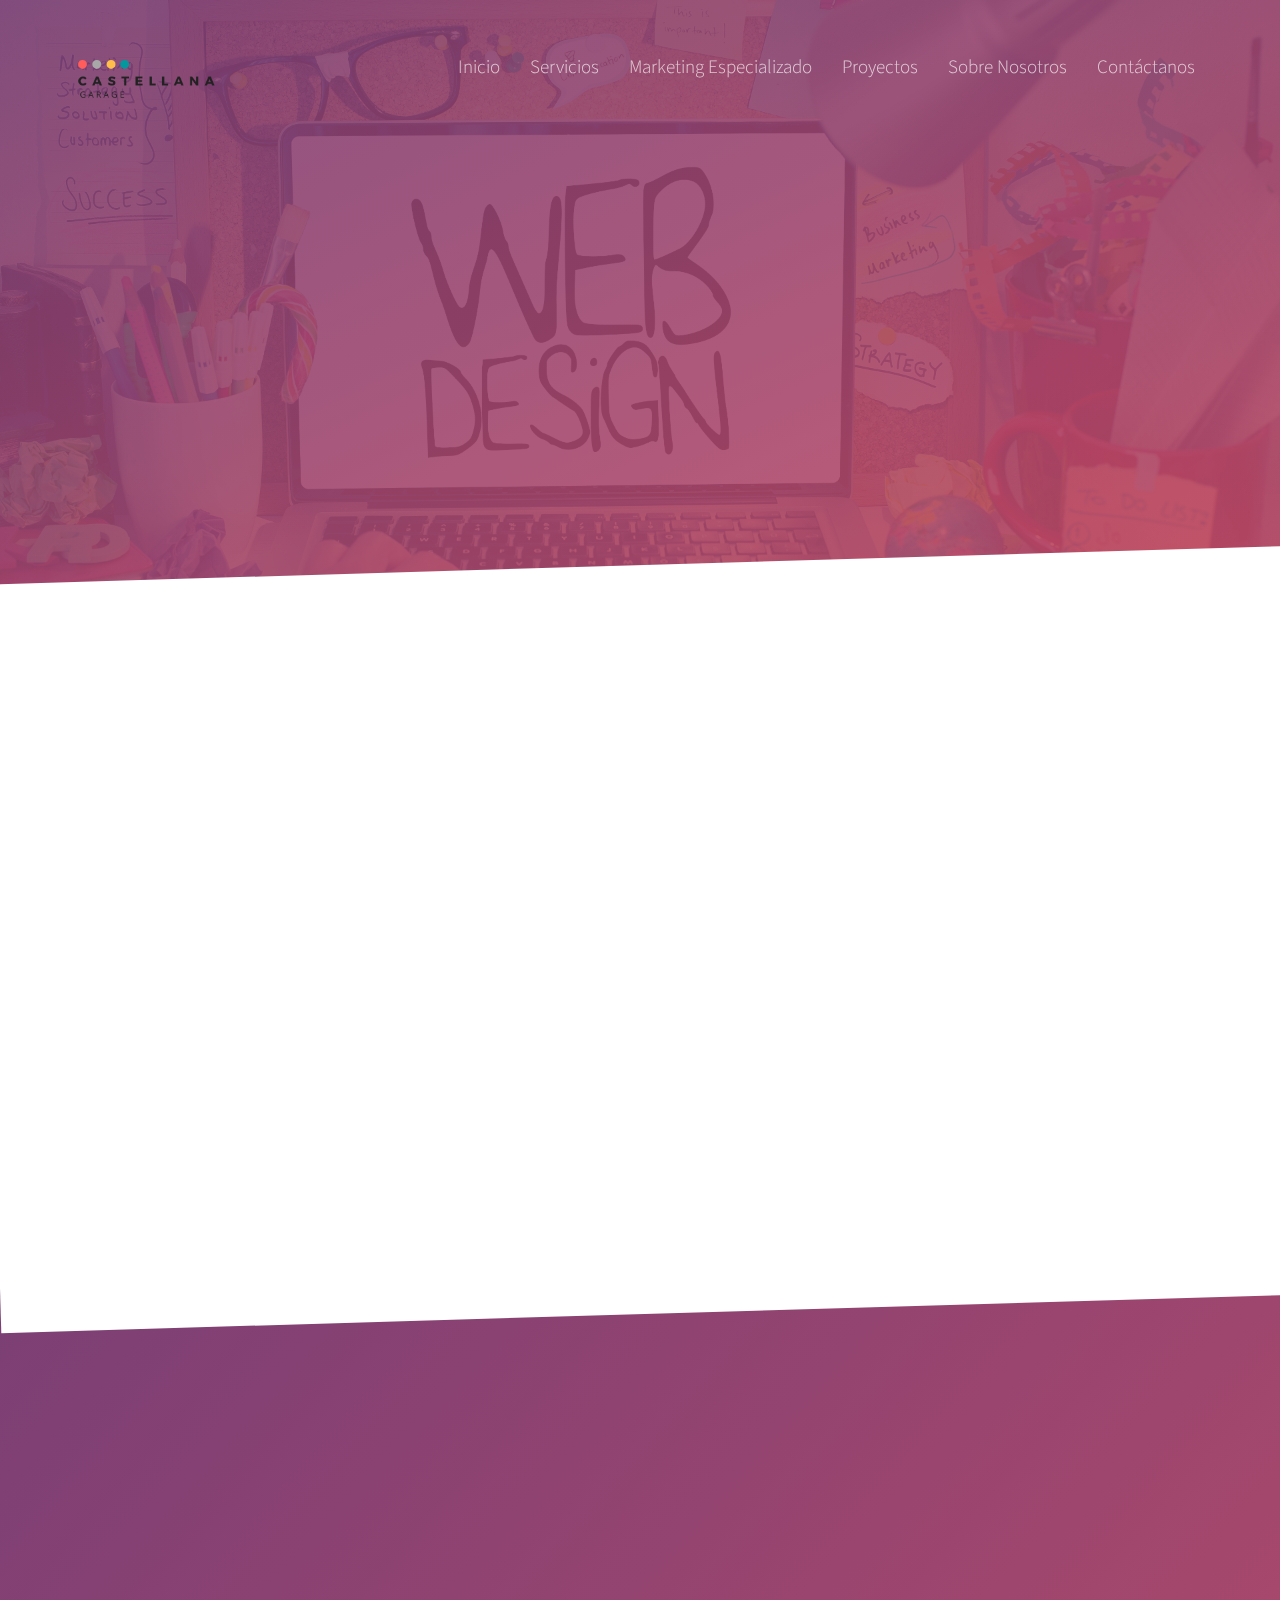
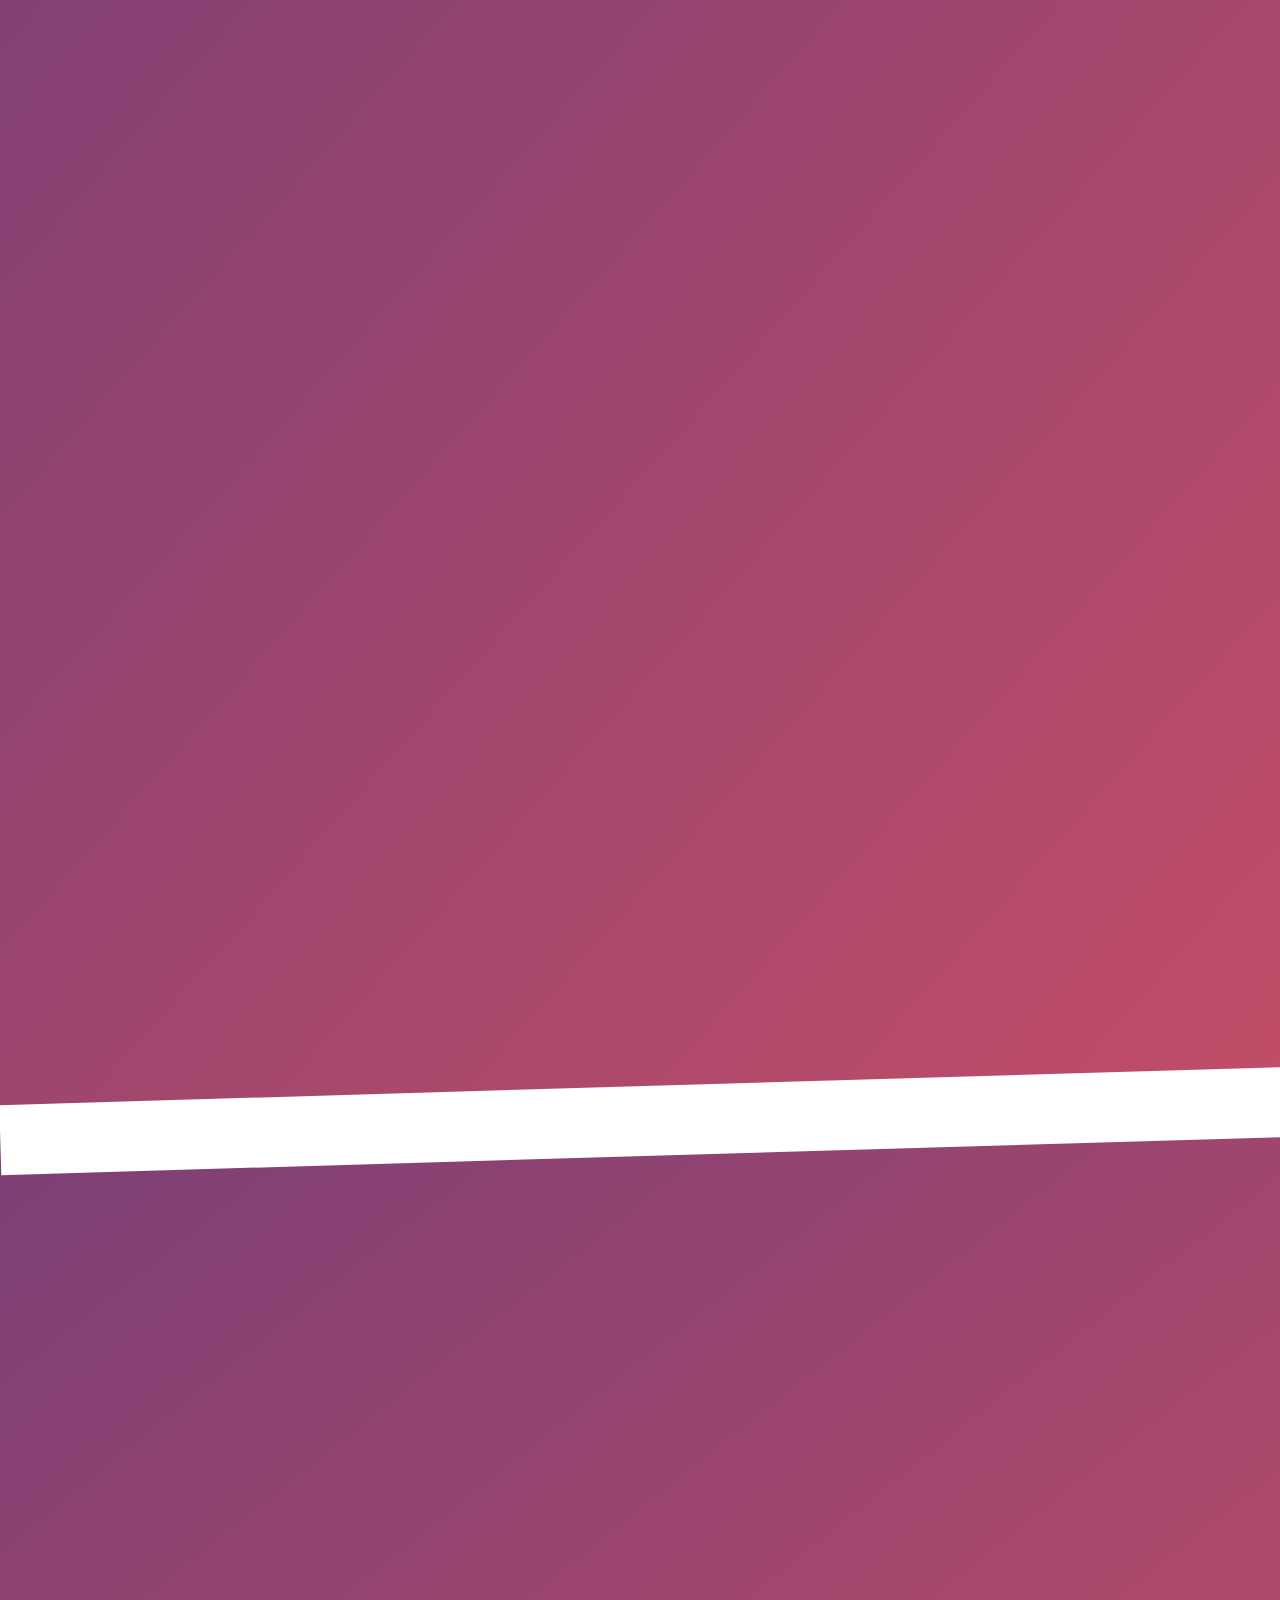
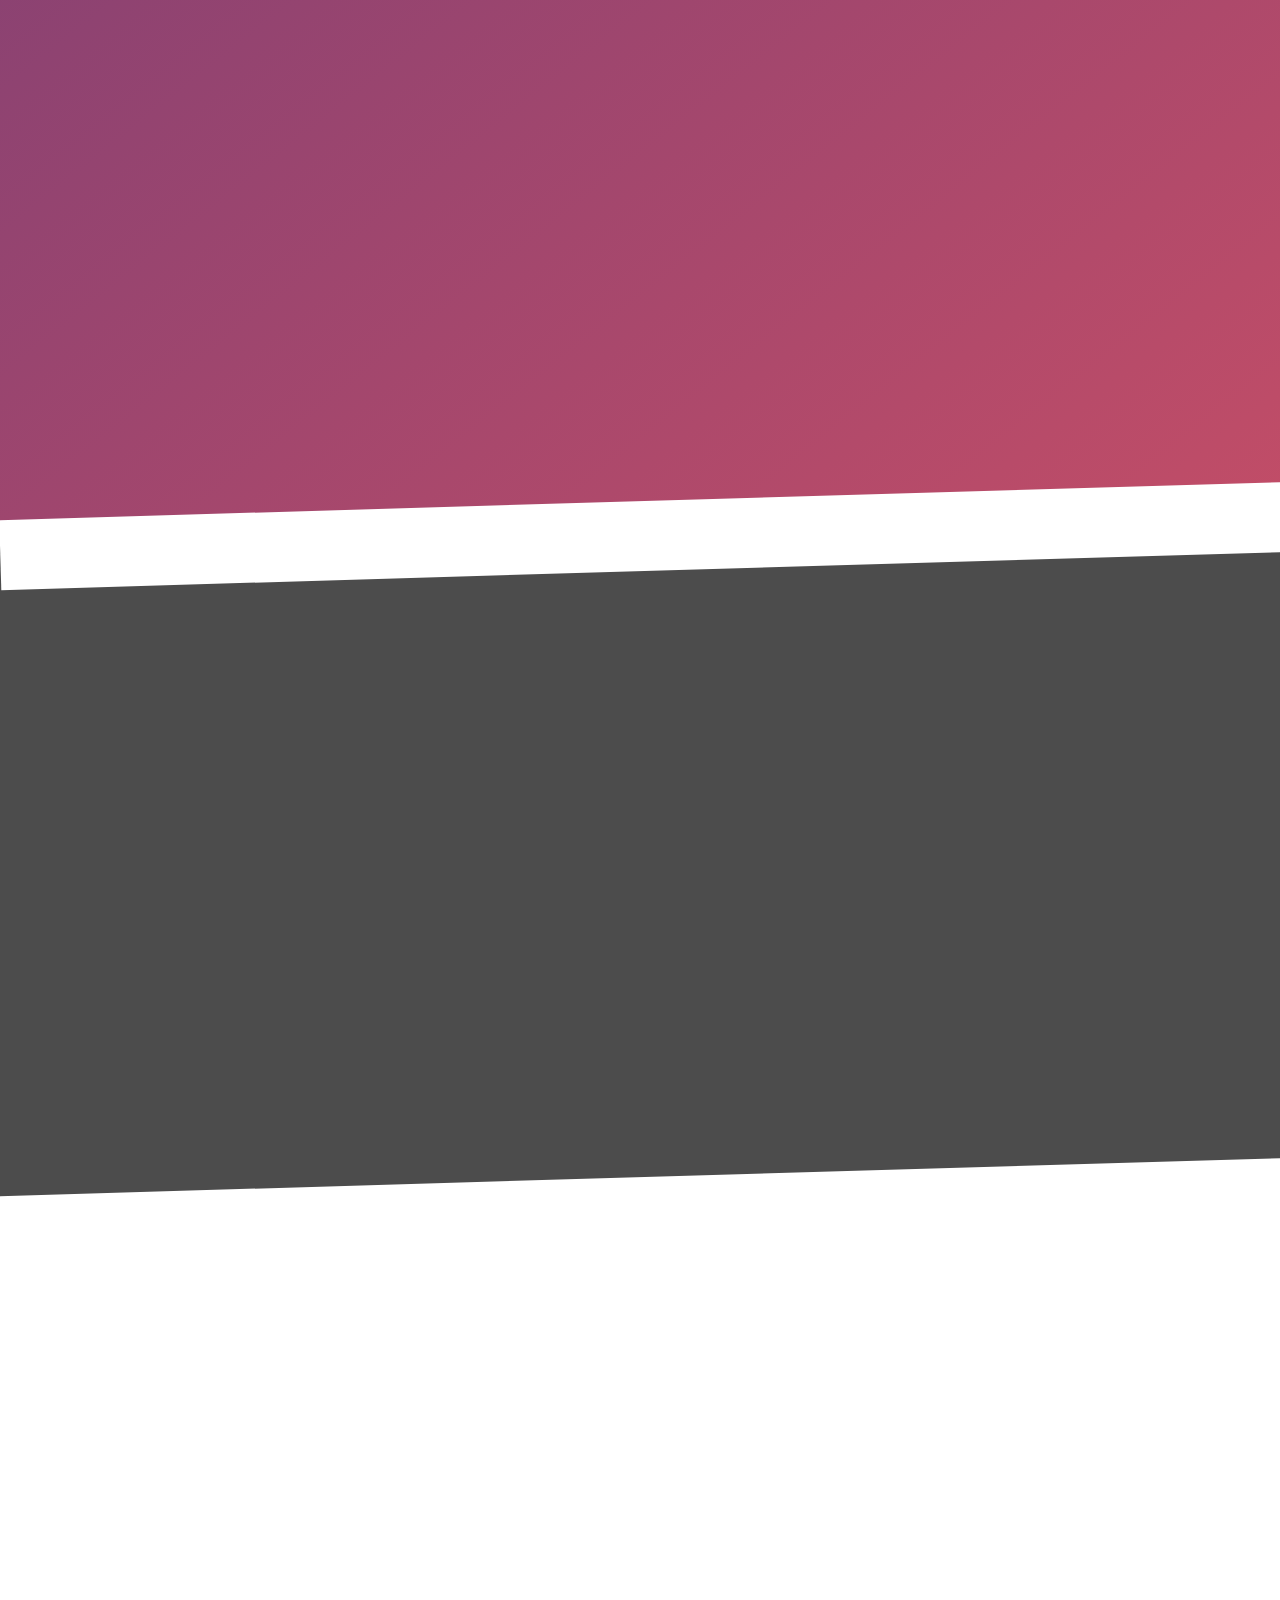
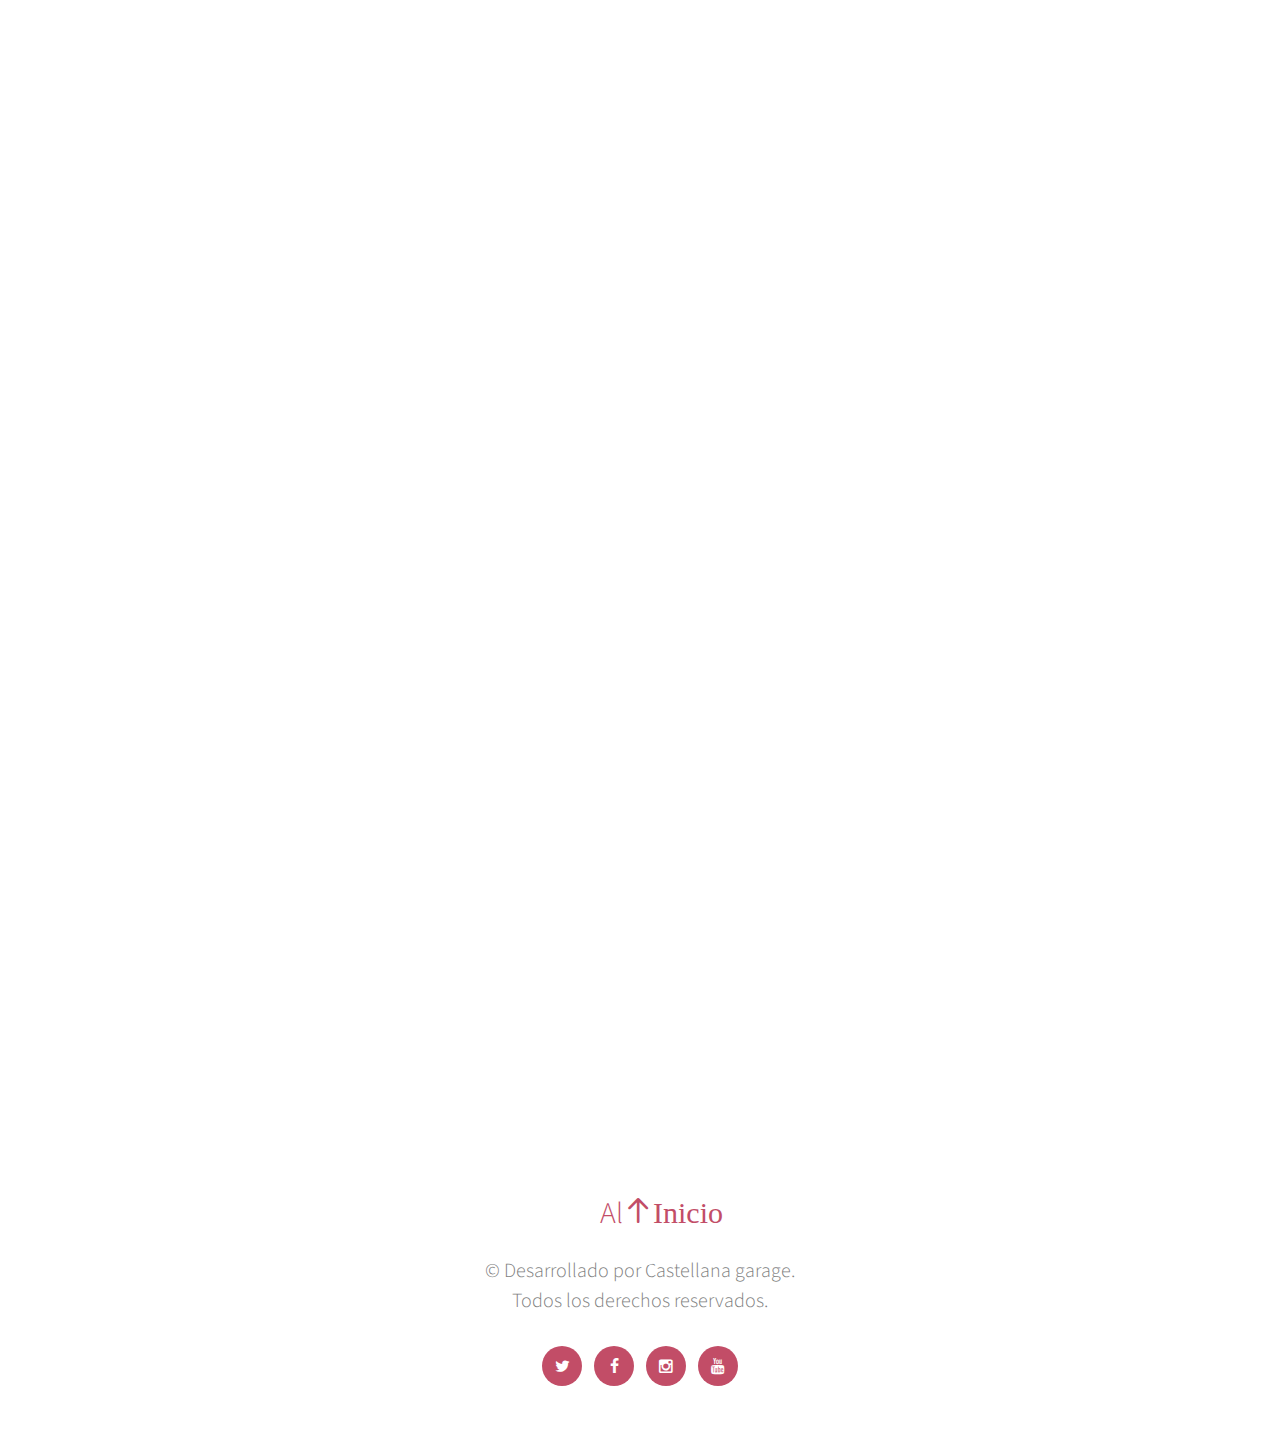
==== commit eb97e903: "Slide Images and logos implemented" ====
--- a/index.html
+++ b/index.html
@@ -204,7 +204,7 @@
 <!--    <section class="contenedor" data-section="Inicio" >-->
 
         <div class="slider-contenedor">
-            <section class="contenido-slider" style="background-image: url(images/img_001.png);background-size: cover;" data-stellar-background-ratio="0.5">
+            <section class="contenido-slider" style="background-image: url(images/web_design.png); background-size: 100%;" data-stellar-background-ratio="0.5">
                 <div class="gradient"></div>
                 <div class="text-wrap">
                     <div class="text-inner">
@@ -218,7 +218,7 @@
                 </div>
             </section>
 
-            <section class="contenido-slider" style="background-image: url(images/gamers1.png);background-size: auto;" data-stellar-background-ratio="0.5">
+            <section class="contenido-slider" style="background-image: url(images/gamers2.png);background-size:67%;" data-stellar-background-ratio="0.5">
                 <div class="gradient"></div>
                 <div class="text-wrap">
                     <div class="text-inner">
@@ -232,7 +232,7 @@
                 </div>
             </section>
 
-            <section class="contenido-slider" style="background-image: url(images/influencer1.png);background-size: cover;" data-stellar-background-ratio="0.5">
+            <section class="contenido-slider" style="background-image: url(images/influencer1.png);background-size: 100%;" data-stellar-background-ratio="0.5">
                 <div class="gradient"></div>
                 <div class="text-wrap">
                     <div class="text-inner">
@@ -246,7 +246,7 @@
                 </div>
             </section>
 
-            <section class="contenido-slider" style="background-image: url(images/img_001.png);background-size: cover;" data-stellar-background-ratio="0.5">
+            <section class="contenido-slider" style="background-image: url(images/educativo1.png); background-size: 80%;" data-stellar-background-ratio="0.5">
                 <div class="gradient"></div>
                 <div class="text-wrap">
                     <div class="text-inner">
@@ -275,7 +275,7 @@
 		<div class="slant"></div>
 	</div>
 
-	<section id="fh5co-intro">
+	<section id="fh5co-intro" data-section="Inicio">
 		<div class="container">
 			<div class="row row-bottom-padded-lg">
 				<div class="fh5co-block to-animate" style="background-image: url(images/servicios_002.png);">
@@ -332,13 +332,13 @@
 			</div>
 			<div class="row">
 				<div class="col-md-6 col-sm-6 fh5co-service to-animate">
-					<i class="icon to-animate-2 icon-html5"></i>
+					<i class="icon to-animate-2 icon-rocket"></i>
 					<h3>Automatización</h3>
 					<p style="text-align: justify;">Interconectamos toda la estructura digital  directamente con tu público a través de aplicaciones que optimizan tiempo y costes.</p>
 				</div>
 
 				<div class="col-md-6 col-sm-6 fh5co-service to-animate">
-					<i class="icon to-animate-2 icon-layers2"></i>
+					<i class="icon to-animate-2 icon-html5"></i>
 					<h3>Creación web</h3>
 					<p style="text-align: justify;">Creamos una web inteligentes y profesionales para tu negocio.</p>
 				</div>
@@ -348,13 +348,13 @@
 			<div class="row">
 
 				<div class="col-md-6 col-sm-6 fh5co-service to-animate">
-					<i class="icon to-animate-2 icon-dashboard"></i>
+					<i class="icon to-animate-2 icon-arrow-circle-o-down"></i>
 					<h3>Inbound</h3>
 					<p style="text-align: justify;">A través del uso de la piscología, diseñamos estrategias de crecimiento y captación orgánico de futuros compradores de tus bienes o servicios.</p>
 				</div>
 
 				<div class="col-md-6 col-sm-6 fh5co-service to-animate">
-					<i class="icon to-animate-2 icon-desktop"></i>
+					<i class="icon to-animate-2 icon-arrow-circle-o-up"></i>
 					<h3>Outbound</h3>
 					<p style="text-align: justify;">Marcamos la diferencias en el diseño y creación de campañas y microcampañas de generación de leads en las diferentes plataformas que generan resultados inmediatos. </p>
 				</div>
@@ -363,7 +363,7 @@
 			<div class="row">
 
 				<div class="col-md-6 col-sm-6 fh5co-service to-animate">
-					<i class="icon to-animate-2 icon-dashboard"></i>
+					<i class="icon to-animate-2 icon-doc"></i>
 					<h3>Propiedad Intelectual</h3>
 					<p style="text-align: justify;">Somos expertos en la creación  y registro de marcas y dominios, lo que le generará un incremento del valor a su negocio desde el primer momento.</p>
 				</div>				
--- a/css/style.css
+++ b/css/style.css
@@ -368,17 +368,16 @@
   transition: 0s;
 }
 
-#fh5co-home {
+.contenedor{
   background-color: transparent;
   background-size: cover;
   background-attachment: fixed;
   position: relative;
   width: 100%;
-  background-color: #c24d67;
-  color: #fff;
   overflow: hidden;
 }
-#fh5co-home .gradient {
+
+.contenedor .gradient {
   position: absolute;
   top: 0;
   bottom: 0;
@@ -397,16 +396,88 @@
   background-image: repeating-linear-gradient(to bottom right, #7b3f75 0%, #c24d67 100%);
   background-image: -ms-repeating-linear-gradient(top left, #7b3f75 0%, #c24d67 100%);
 }
-#fh5co-home, #fh5co-home .text-wrap {
-  height: 900px;
-}
-#fh5co-home .text-wrap {
+
+.slider-contenedor{
+    width: 100%;
+    display: flex;
+}
+
+.contenido-slider{
+  background-color: transparent;
+  position: relative;
+  width: 100%;
+  /*background-color: #c24d67;*/
+  color: #fff;
+
+  width: 100%;
+  height: 600px;
+  display: flex;
+  justify-content: space-around;
+  align-items: center;
+  flex-shrink: 0;
+
+}
+
+.contenido-slider .gradient {
+  position: absolute;
+  top: 0;
+  bottom: 0;
+  left: 0;
+  right: 0;
+  z-index: 2;
+  opacity: .9;
+  -webkit-backface-visibility: hidden;
+  background-color: #c24d67;
+  /* IE9, iOS 3.2+ */
+  background-image: url([data-uri]);
+  background-image: -webkit-gradient(linear, 0% 0%, 100% 100%, color-stop(0, #7b3f75), color-stop(1, #c24d67));
+  /* Android 2.3 */
+  background-image: -webkit-repeating-linear-gradient(top left, #7b3f75 0%, #c24d67 100%);
+  /* IE10+ */
+  background-image: repeating-linear-gradient(to bottom right, #7b3f75 0%, #c24d67 100%);
+  background-image: -ms-repeating-linear-gradient(top left, #7b3f75 0%, #c24d67 100%);
+}
+
+
+#fh5co-home {
+  background-color: transparent;
+  background-size: cover;
+  background-attachment: fixed;
+  position: relative;
+  width: 100%;
+  /*background-color: #c24d67;*/
+  /*color: #fff;*/
+  overflow: hidden;
+}
+/*#fh5co-home .gradient {*/
+/*  position: absolute;*/
+/*  top: 0;*/
+/*  bottom: 0;*/
+/*  left: 0;*/
+/*  right: 0;*/
+/*  z-index: 2;*/
+/*  opacity: .9;*/
+/*  -webkit-backface-visibility: hidden;*/
+/*  background-color: #c24d67;*/
+/*  !* IE9, iOS 3.2+ *!*/
+/*  background-image: url([data-uri]);*/
+/*  background-image: -webkit-gradient(linear, 0% 0%, 100% 100%, color-stop(0, #7b3f75), color-stop(1, #c24d67));*/
+/*  !* Android 2.3 *!*/
+/*  background-image: -webkit-repeating-linear-gradient(top left, #7b3f75 0%, #c24d67 100%);*/
+/*  !* IE10+ *!*/
+/*  background-image: repeating-linear-gradient(to bottom right, #7b3f75 0%, #c24d67 100%);*/
+/*  background-image: -ms-repeating-linear-gradient(top left, #7b3f75 0%, #c24d67 100%);*/
+/*}*/
+#fh5co-home, #fh5co-home .text-wrap, .contenido-slider .text-wrap {
+  height: 200%;
+}
+#fh5co-home .text-wrap, .contenido-slider .text-wrap{
   display: table;
   width: 100%;
   position: relative;
   z-index: 4;
 }
-#fh5co-home .text-inner {
+#fh5co-home .text-inner , .contenido-slider .text-inner{
   display: table-cell;
   vertical-align: middle;
   text-align: center;
@@ -423,16 +494,16 @@
   color: white;
   border-bottom: 1px dashed white;
 }
-#fh5co-home .text-inner h1 {
+#fh5co-home .text-inner h1 , .contenido-slider .text-inner h1{
   font-size: 50px;
   color: white;
   margin: 0 0 20px 0;
 }
-#fh5co-home .text-inner h2 {
+#fh5co-home .text-inner h2 , .contenido-slider .text-inner h2 {
   font-size: 28px;
   line-height: 38px;
   font-weight: 300;
-  color: rgba(255, 255, 255, 0.8);
+  color: rgba(255, 255, 255, 1);
   margin: 0;
 }
 
@@ -457,7 +528,7 @@
 #fh5co-intro {
   position: relative;
   bottom: 0;
-  margin-top: -150px;
+  margin-top: -80px;
   z-index: 10;
   padding-bottom: 7em;
 }
--- a/css/style.css
+++ b/css/style.css
@@ -368,17 +368,16 @@
   transition: 0s;
 }
 
-#fh5co-home {
+.contenedor{
   background-color: transparent;
   background-size: cover;
   background-attachment: fixed;
   position: relative;
   width: 100%;
-  background-color: #c24d67;
-  color: #fff;
   overflow: hidden;
 }
-#fh5co-home .gradient {
+
+.contenedor .gradient {
   position: absolute;
   top: 0;
   bottom: 0;
@@ -397,16 +396,88 @@
   background-image: repeating-linear-gradient(to bottom right, #7b3f75 0%, #c24d67 100%);
   background-image: -ms-repeating-linear-gradient(top left, #7b3f75 0%, #c24d67 100%);
 }
-#fh5co-home, #fh5co-home .text-wrap {
-  height: 900px;
-}
-#fh5co-home .text-wrap {
+
+.slider-contenedor{
+    width: 100%;
+    display: flex;
+}
+
+.contenido-slider{
+  background-color: transparent;
+  position: relative;
+  width: 100%;
+  /*background-color: #c24d67;*/
+  color: #fff;
+
+  width: 100%;
+  height: 600px;
+  display: flex;
+  justify-content: space-around;
+  align-items: center;
+  flex-shrink: 0;
+
+}
+
+.contenido-slider .gradient {
+  position: absolute;
+  top: 0;
+  bottom: 0;
+  left: 0;
+  right: 0;
+  z-index: 2;
+  opacity: .9;
+  -webkit-backface-visibility: hidden;
+  background-color: #c24d67;
+  /* IE9, iOS 3.2+ */
+  background-image: url([data-uri]);
+  background-image: -webkit-gradient(linear, 0% 0%, 100% 100%, color-stop(0, #7b3f75), color-stop(1, #c24d67));
+  /* Android 2.3 */
+  background-image: -webkit-repeating-linear-gradient(top left, #7b3f75 0%, #c24d67 100%);
+  /* IE10+ */
+  background-image: repeating-linear-gradient(to bottom right, #7b3f75 0%, #c24d67 100%);
+  background-image: -ms-repeating-linear-gradient(top left, #7b3f75 0%, #c24d67 100%);
+}
+
+
+#fh5co-home {
+  background-color: transparent;
+  background-size: cover;
+  background-attachment: fixed;
+  position: relative;
+  width: 100%;
+  /*background-color: #c24d67;*/
+  /*color: #fff;*/
+  overflow: hidden;
+}
+/*#fh5co-home .gradient {*/
+/*  position: absolute;*/
+/*  top: 0;*/
+/*  bottom: 0;*/
+/*  left: 0;*/
+/*  right: 0;*/
+/*  z-index: 2;*/
+/*  opacity: .9;*/
+/*  -webkit-backface-visibility: hidden;*/
+/*  background-color: #c24d67;*/
+/*  !* IE9, iOS 3.2+ *!*/
+/*  background-image: url([data-uri]);*/
+/*  background-image: -webkit-gradient(linear, 0% 0%, 100% 100%, color-stop(0, #7b3f75), color-stop(1, #c24d67));*/
+/*  !* Android 2.3 *!*/
+/*  background-image: -webkit-repeating-linear-gradient(top left, #7b3f75 0%, #c24d67 100%);*/
+/*  !* IE10+ *!*/
+/*  background-image: repeating-linear-gradient(to bottom right, #7b3f75 0%, #c24d67 100%);*/
+/*  background-image: -ms-repeating-linear-gradient(top left, #7b3f75 0%, #c24d67 100%);*/
+/*}*/
+#fh5co-home, #fh5co-home .text-wrap, .contenido-slider .text-wrap {
+  height: 200%;
+}
+#fh5co-home .text-wrap, .contenido-slider .text-wrap{
   display: table;
   width: 100%;
   position: relative;
   z-index: 4;
 }
-#fh5co-home .text-inner {
+#fh5co-home .text-inner , .contenido-slider .text-inner{
   display: table-cell;
   vertical-align: middle;
   text-align: center;
@@ -423,16 +494,16 @@
   color: white;
   border-bottom: 1px dashed white;
 }
-#fh5co-home .text-inner h1 {
+#fh5co-home .text-inner h1 , .contenido-slider .text-inner h1{
   font-size: 50px;
   color: white;
   margin: 0 0 20px 0;
 }
-#fh5co-home .text-inner h2 {
+#fh5co-home .text-inner h2 , .contenido-slider .text-inner h2 {
   font-size: 28px;
   line-height: 38px;
   font-weight: 300;
-  color: rgba(255, 255, 255, 0.8);
+  color: rgba(255, 255, 255, 1);
   margin: 0;
 }
 
@@ -457,7 +528,7 @@
 #fh5co-intro {
   position: relative;
   bottom: 0;
-  margin-top: -150px;
+  margin-top: -80px;
   z-index: 10;
   padding-bottom: 7em;
 }
